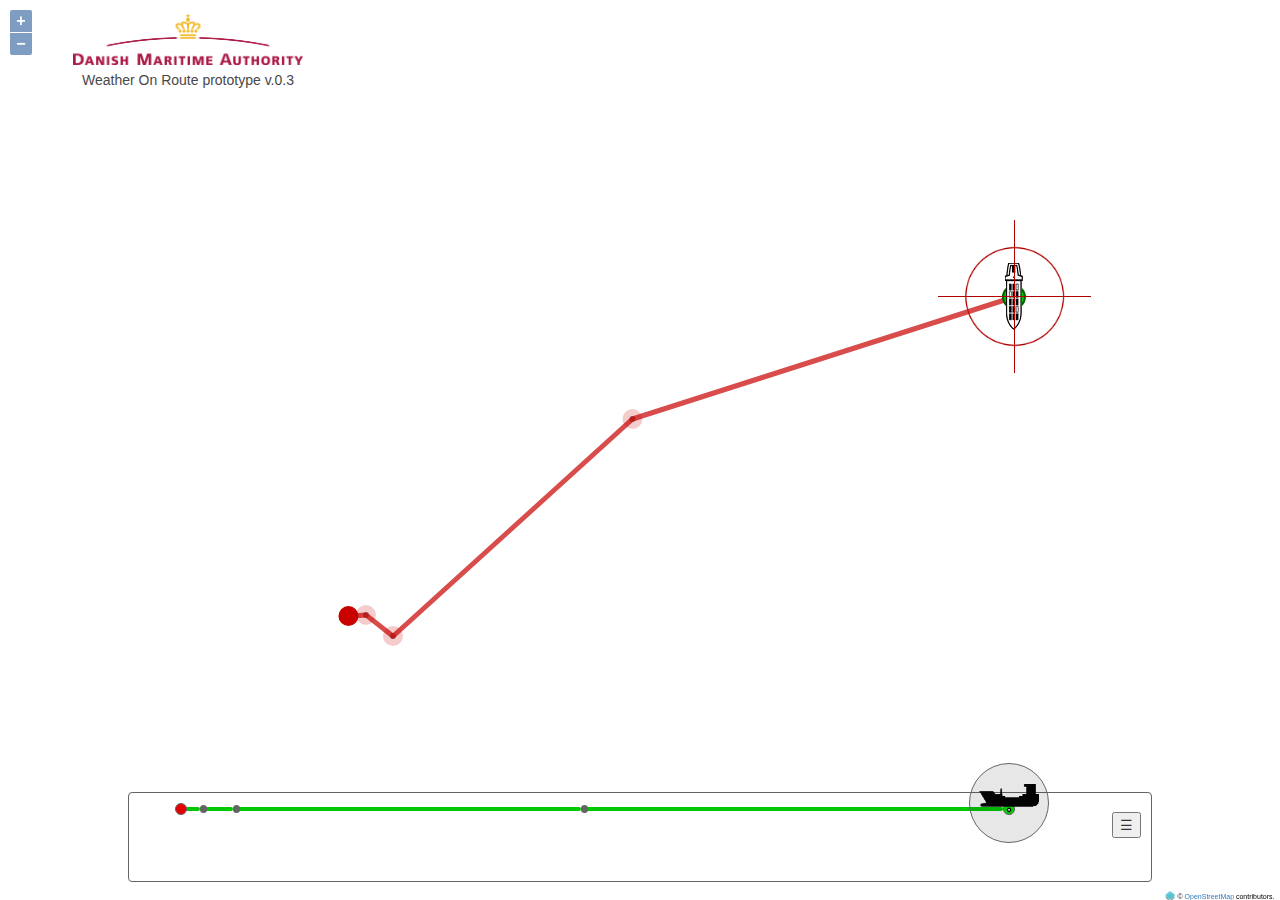
==== main/webapp/index.html @ 4a02e8f5 "Uncleaned commit! Added weather data request ajax call, Frontend display of current weather with liv" ====
<!DOCTYPE html>
<html>
<head>
	<title>BW - WORM - prototype</title>
	<link rel="stylesheet" href="css/ol.css" type="text/css">
	<!-- The line below is only needed for old environments like Internet Explorer and Android 4.x -->
	<script src="scripts/ol.js"></script>
	<script src="scripts/jquery.min.js"></script> <!-- still used in the menu dropdowns -->
	<script src="scripts/draggabilly.pkgd.min.js"></script>
	<link rel="stylesheet" href="css/bootstrap.min.css"><!-- For dragging - has an angular directive at:https://github.com/Jimdo/angular-draggabilly -->
	<link rel="stylesheet" href="css/WeatherOnRoute.css" />
	<meta name="viewport" content="user-scalable=no, width=device-width, initial-scale=1, maximum-scale=1">
	<meta name="msapplication-tap-highlight" content="no" />

</head>
<body>



	<div id="map" class="map" style="z-index: 0;height:100%;width:100%;"></div>

	<div id="logoDiv" class="" style="position:absolute;left:60px;top:9px;height:auto;width:20%;min-width:240px;background:#ffffff;opacity:0.9;border-radius:7px;cursor:pointer;">
		<img src="images/DMA_logo_english.png" style="position:relative;left:5%;top:5px;width:90%;">
		<div style="position:relative;top:-10px;left:5%;width:90%;height:auto;text-align:center;">
			<br />
			Weather On Route prototype v.0.3
		</div>
	</div>

	<div id="containerDiv" class="hide" style="position:absolute;left:0px;top:0px;height:100%;width:100%;">
		<div id="popup" style="position:absolute;left:5%;top:5%;height:90%;width:90%;background-color:#ffffff;border-radius:14px;overflow:hidden;">

			<br><br>
			<div style="position:absolute;top:2%;left:2%;width:96%;height:95%;background:#ffffff;overflow-y:scroll;">
				<div style="position:relative;top:0px;left:0px;width:100%;height:20px;text-align:center;background:#ffffff;font-size:20px;">
					Weather On Route Marker (WORM)
				</div>
				<img src="images/WOR_iconexample2.png" style="position:relative;left:26%;top:20px;width:50%;">
				<img src="images/BW_WOR_timelineMarker_small.png" style="position:relative;left:2%;top:40px;width:96%;">
				<div style="position:relative;top:20px;left:0px;width:100%;height:auto;text-align:left;background:#ffffff;font-size:0.8em;">
					The WORM is an experimental design to simplify the display of 6 weather related points of data in single, easily interpretable, monochrome symbol.
					<br><br>
					<ol>
						<li>Wind direction (standard wind arrow)</li>
						<li>Wind speed (m/s)</li>
						<li>Wave direction</li>
						<li>Wave height (mean significant height in metres with one decimal)</li>
						<li>Current direction</li>
						<li>Current speed (knots with one decimal)</li>
					</ol>
				</div>
				<br>
				<div style="position:relative;top:0px;left:0px;width:100%;height:auto;text-align:left;background:#ffffff;font-size:0.8em;">
					Derivation of symbolism:
					<ul>
						<li>Wave symbol: high contrast triangles on the outside circle - "waves are <u><b>on</b></u> the water".</li>
						<li>Current symbol: Solid triangle inside the circle - "Current is <u><b>under</b></u> the water".</li>
						<li>Wind arrow symbol: - the reference to integrate the wave and current symbols, without changing the existing standard.</li>
					</ul>
					Development notes:
					<ul>
						<li>
							This may or may not be the final form of the WORM. Any constructive input is welcome. Please email your suggestion to <b>rob@dma.dk</b>
						</li>
						<li>
							This prototype only encompasses the concept for the WORM and does not represent the Weather On Route service as a whole.
						</li>
					</ul>

					Version 0.3 notes:
					<ul>
						<li>Ship icon added to map.</li>
						<li>Route direction on map (E/W) changes bar direction accordingly on control bar, as left/right.</li>
						<li>Added map ship icon heading compass</li>
						<li>Weather service communcation added</li>
						<li></li>
						<li></li>
					</ul>

					<!--Version 0. notes:
					<ul>
						<li>template..</li>
						<li></li>
						<li></li>
						<li></li>
						<li></li>
					</ul>-->


				</div>
				<div style="position:absolute;top:0%;left:3%;width:20%;height:100px;background:#ffffff;overflow:hidden;">
					<img src="images/DMA_logo_english.png" style="position:relative;left:0px;top:20px;height:auto;width:90%;">
				</div>
			</div>
		</div>
	</div>



	<script>

		$('#containerDiv').on('click', function (evt) {
			$('#containerDiv').addClass('hide');
		});
		$('#logoDiv').on('click', function (evt) {
			$('#containerDiv').removeClass('hide');
		});


		window.onload = function () { // GEOLOCATION
			var startPos;
			var geoOptions = {
				maximumAge: 5 * 60 * 1000, //timeout for request return
			}
			var geoSuccess = function (position) {
				startPos = position;
				console.log("Current location:", startPos.coords.latitude, ",", startPos.coords.longitude);
			};
			var geoError = function (error) {
				console.log('Error occurred. Error code: ' + error.code);
				//   0: unknown error
				//   1: permission denied
				//   2: position unavailable (error response from location provider)
				//   3: timed out
			};
			//navigator.geolocation.getCurrentPosition(geoSuccess, geoError, geoOptions);
		};

		//COMPASS
		if (window.DeviceOrientationEvent) {
			// Listen for the deviceorientation event and handle the raw data
			window.addEventListener('deviceorientation', function (eventData) {
				var compassdir;

				if (event.webkitCompassHeading) {
					// Apple works only with this, alpha doesn't work
					compassdir = event.webkitCompassHeading;
				}
				else compassdir = event.alpha;
				//console.log("Heading:", compassdir);
			});

		}


		/*

		Notes:
		Windspeed is metres/second - Wind direction is in degrees
		Temperatures are always Celcius
		Current speeds are always Knots - Current direction is in degrees
		Legspeeds are in knots
		"Actual" means "this entity, now". A ship with a weather reading at its current time would be designated with "actual", so no misunderstanding can arise from a time projected location change.


		CODE SECTION OVERVIEW:
		Manipulation handles
			math

		Definitions
			global vars
			mock RTZ object
			Weather On Route Marker (WORM) generator

		Content building
			Route and Points
			Weather On Route Marker (WORM)

		Map init
			has 2 layers

		User interaction
			mousemove
			mouseover
			mouseclick
			map zoom trigger


		TODO:
		Determine a number of WOR Markers (WORM) to place (2/3) of route markers, maximum & minimum
		Choose which routemarkers will be used for WORMs so they are not too close to each other
		Place positions of chosen legs into object as pairs
		Simulate weather conditions for markers (Windspeed, winddirection, currentspeed, currentdirection, wavedirection, waveheight.) (No water depth yet.)
		Place generate marker and push into object
		Make thick invisible line over route, when clicked, displays WORM for that location, in the RTZ ETA timeframe.
		when user clicks anywhere on map outside of route, generate a WORM and populate with data.
		rescale WOR images to fit proportinal with correct to scale with existing windmarkers


		QUESTION AND MISSING
		1: Does a click on land - request for weather data from DMI, display water depth = 0 or what?


		*/






		//MANIPULATION HANDLES -----------------------------------------------------------------------------
		// convert degrees to radians


		var useGPS = true;
		var WeatherServiceRequestURL = "";
		var GPSLocation = [55.072917200215191, 13.711061468866212] //has latlon of current position. (Timer constantly updating GPS is required)
		var mapRenderComplete = false;


		function degToRad(deg) {
			return deg * Math.PI * 2 / 360;
		}

		// convert radians to degrees
		function radToDeg(rad) {
			return rad * 360 / (Math.PI * 2);
		}

		function getRandomInt(min, max) {
			min = Math.ceil(min);
			max = Math.floor(max);
			return Math.floor(Math.random() * (max - min)) + min;
		}

		function calcSinCosFromAngle(xy, angle, radius) { //requires ('x' or 'y'), angle in degrees and radius in px.
			var SinCos;
			if (xy == 'x') SinCos = radius * Math.cos(angle); // Calculate the x position of the element.
			if (xy == 'y') SinCos = radius * Math.sin(angle); // Calculate the y position of the element.
			return SinCos;
		}


		function getAngleFromPoints(cx, cy, ex, ey) { //returns the angle of a line fom 2 points xy - xy -> careful if using negative numbers. This is for the Baltic, which is in positive.
			var dy = ey - cy;
			var dx = ex - cx;
			var theta = Math.atan2(dy, dx); // range (-PI, PI]
			theta *= 180 / Math.PI; // rads to degs, range (-180, 180]
			//if (theta < 0) theta = 360 + theta; // range [0, 360)
			return theta;
		}


		var getDistanceFromCoords = function (lonlat1, lonlat2) { //returns distance in nautical miles between 2 points. format: lonlatX=[xx.xx,xx.xx]
			var wgs84Sphere = new ol.Sphere(6378137); //define spherical math layout
			var length;
			var coordinates = []; coordinates.push(lonlat1); coordinates.push(lonlat2);
			length = 0;
			var sourceProj = map.getView().getProjection();
			for (var i = 0, ii = coordinates.length - 1; i < ii; ++i) {
				var c1 = ol.proj.transform(coordinates[i], sourceProj, 'EPSG:3857');
				var c2 = ol.proj.transform(coordinates[i + 1], sourceProj, 'EPSG:3857');
				length += wgs84Sphere.haversineDistance(c1, c2);
			}
			var output = length * 0.539956803;
			output = (Math.round(output / 1000 * 100) / 100)
			return output;
		};

		//ENcode/Decode is used for comm with DMI for weather data - expects doublequotes
		function URLencode(data) {
			data = data.replace(/'/g, '"');
			return encodeURIComponent(data)//.replace(/'/g, "%27").replace(/"/g, "%22");
		}
		function URLdecode(data) {
			return decodeURIComponent(data.replace(/\+/g, " "));
		}

		//Frontend cleanup until backend is made
		weatherDataCleaner = function (data, GPSLocation, weathertype) { //type: point, leg, area

			console.log("Weather Service returned:\n", data, "- \n", weathertype);
			route.weatherdata.weatherShipActual = "";
			var wid = Math.round(data.metocForecast.forecasts[0]["wind-dir"].forecast * 10) / 10;
			var wis = Math.round(data.metocForecast.forecasts[0]["wind-speed"].forecast * 10) / 10;
			var wah = Math.round(data.metocForecast.forecasts[0]["wave-height"].forecast * 10) / 10;
			var wad = Math.round(data.metocForecast.forecasts[0]["wave-dir"].forecast * 10) / 10;
			var cud = Math.round(data.metocForecast.forecasts[0]["current-dir"].forecast * 10) / 10;
			var cus = Math.round(data.metocForecast.forecasts[0]["current-speed"].forecast * 10) / 10;


			//timer waiting to load featers until render is completed - in case of slow map.
			function renderComplete() {
				console.log("timer cycle");
				if (mapRenderComplete) {
					clearInterval(waitForRenderCompleteTimer);
					//(identifier, type, lon, lat, scale, winddir, windstr, currdir, currstr, wavedir, wavestr)
					mapSource.addFeatures(generateVesselWORM('yolo', 'bob', GPSLocation[1], GPSLocation[0], 1.65, wid, wis,cud,cus,wad,wah));
				}
			}
			var waitForRenderCompleteTimer = setInterval(function () { renderComplete() }, 100);

			

		}

		//Generates an URL to request weather data from provider
		generateWeatherRequestURL = function (type, coordinate, projectedtime) {
			var URI = "{'mssi': 999999999, 'datatypes': ['sealevel', 'current', 'wave', 'wind', 'density'], 'dt': 15, 'waypoints': [{ 'eta': '";
			var now = new Date(), now2 = new Date();
			//now.setTime(now.getTime() + (1000 * 60 * 60) * (2));
			now2.setTime(now2.getTime() + 10000);


			function rendertimeformat(time) {
				return time.toISOString().substring(0, now.toISOString().length - 4) + "000+0000";
			}

			if (type == 'weatherShipActual') { //gets weather for current location, current time
				var spoofCoord = (coordinate[0] + 0.0001); //add a bit to the coords to make sure the service doesnt throw error
				URI += rendertimeformat(now) + "','heading': 'RL', 'lat':" + coordinate[0] + ", 'lon':" + coordinate[1] + "},{'eta': '";
				URI += rendertimeformat(now2) + "','heading': 'RL', 'lat':" + spoofCoord + ", 'lon':" + coordinate[1] + "}]}";
				return URLencode(URI);
			} else if (type == 'weatherLocationProjected') {
				//var newnowStr = "";
				//for (var i = 0; i != route.sheduleElement.length - 1; i++) {
				//	now.setTime(now.getTime() + (1000 * 60 * 60) * (2)); //add one hour ((milli * sec * min) * hour = hours)
				//	newnowStr = now.toISOString().substring(0, now.toISOString().length - 4) + "000+0000";
				//	console.log(newnowStr);
				//	route.sheduleElement[i].eta = newnowStr;
				//}
			}
		}
		//END MANIPULATION HANDLES -----------------------------------------------------------------------------





		//DEFINITIONS ------------------------------------------------------------------------------------------

		var route = {
			waypoints: [
			{ id: 0, name: "pos1", legspeedmin: 12, legspeedmax: 13, lon: 13.711061468866212, lat: 55.072917200215191, winddirection: 190, windspeed: 24, airtemperature: 9, currentdirection: 155, currentspeed: 3.2 },
			{ id: 1, name: "pos2", legspeedmin: 11, legspeedmax: 12, lon: 12.663240423944345, lat: 54.880610640482985, winddirection: 120, windspeed: 28, airtemperature: 9, currentdirection: 140, currentspeed: 3.1 },
			{ id: 2, name: "pos3", legspeedmin: 11, legspeedmax: 12, lon: 12.005518697218807, lat: 54.535904500233981, winddirection: 122, windspeed: 30, airtemperature: 9, currentdirection: 136, currentspeed: 3.4 },
			{ id: 3, name: "pos4", legspeedmin: 10, legspeedmax: 11, lon: 11.930997774565851, lat: 54.569907839824936, winddirection: 145, windspeed: 30, airtemperature: 9, currentdirection: 130, currentspeed: 3.8 },
			{ id: 4, name: "pos5", legspeedmin: 10, legspeedmax: 11, lon: 11.883514521671373, lat: 54.567784008455305, winddirection: 160, windspeed: 30, airtemperature: 9, currentdirection: 130, currentspeed: 3.6 }
			],
			sheduleElement: [
			{ waypointId: 0, eta: "2016-11-09T00:00:01.000Z" },
			{ waypointId: 1, eta: "2016-11-09T02:00:01.000Z" },
			{ waypointId: 2, eta: "2016-11-09T04:00:01.000Z" },
			{ waypointId: 3, eta: "2016-11-09T06:00:01.000Z" },
			{ waypointId: 4, eta: "2016-11-09T08:00:01.000Z" },
			],
			weatherdata: { //returned data from weather service
				weatherShipActual: {}, //current weather on GPS pos of ship or start pos on route if no GPS
				weatherWaypointsProjected: {}, //Each waypoint has a weather forecast
				weatherRouteLegsProjected: {}, //Each leg has a 10 step weather forecast, intermediate data is calculated
				weatherAreaActual: {}, //entire route area has an actual wind map at zoom level covering the entire route on screen
				weatherAreaProjected: {}, //optional wind map projected along the route at zoom level covering approx 10nm radius. (data hungry, approx 100kb for a 10 point route)
			}

		}

		//Updates all the route waypoints time a bit for prototype weather data - expected format "2017-03-17T18:14:42.000+0100" -vs- "2017-03-17T11:46:49.920Z" - js format
		$(document).ready(function () {
			var now = new Date();
			var actualShipNow = now.toISOString().substring(0, now.toISOString().length - 4) + "000+0000";


			//
			//var URLdata = "{'mssi': 999999999, 'datatypes': ['sealevel', 'current', 'wave', 'wind', 'density'], 'dt': 15, 'waypoints': [{ 'eta': '2017-03-18T15:14:42.000+0100', 'heading': 'RL', 'lat': 77.9777, 'lon': 7.382816666666667 }, { 'eta': '2017-03-18T18:14:42.000+0100', 'heading': 'RL', 'lat': 76.8284, 'lon': 8.173833333333333 }]}";
			//URLdata = URLencode(URLdata);


			getWeatherDataAsync = function (request, GPSLocation, weathertype) {
				$.ajax({
					cache: false,
					type: "POST",
					crossDomain: true,
					url: "http://sejlrute.dmi.dk/SejlRute/SR",
					data: "req=" + request,
					dataType: "text",
					crossDomain: true,
					timeout: 10000, //error after timeout
					success: function (data) {
						data = JSON.parse(data);
						if (data.error == 9) {
							console.log("Communication error with weather service:", data.errorMsg, " - Probably a bad request.");
						} else {
							weatherDataCleaner(data, GPSLocation, weathertype);
						}
					},
					error: function (xhr, ajaxOptions, thrownError) {
						if (thrownError === 'timeout') {
							console.log('WEATHER SERVICE TIMEOUT!')
						} else {
							console.log("Communication error with weather service:'", thrownError, "' - Probably due to no 'Access-Control-Allow-Origin' in header of resource.\nPlease use Chrome plugin: https://chrome.google.com/webstore/detail/allow-control-allow-origi/nlfbmbojpeacfghkpbjhddihlkkiljbi/related?hl=en-US - Rob - the developer.");
						}
					},
				});
			}

			//To get weather data, the request URI has to be generated by type of request, ajax call made, returned data cleaned, UI rendering function run according to original call.
			if (useGPS) {
				//Get vessel actual weather
				getWeatherDataAsync(generateWeatherRequestURL('weatherShipActual', GPSLocation), GPSLocation, 'weatherShipActual');
			} else {
				GPSLocation[0] = route.waypoints[0].lat;
				GPSLocation[1] = route.waypoints[0].lon;
				//console.log(generateWeatherRequestURL('weatherShipActual', GPSLocation));
				getWeatherDataAsync(generateWeatherRequestURL('weatherLocationProjected', GPSLocation));
			}


		});









		//var RouteDotRadius = 20; //radius of route markers, determines size of all route dots.
		var WOR = {};
		WOR.RouteDotRadius = 20;
		WOR.windowWidthAtInit = $(window).width();
		WOR.windowWidthAfterResize = 0;
		WOR.ShipIconPosition = 0; //position in percentage of the routebar - saved everytime icon is moved - repositioned everytime map and browser is scaled or moved to fit.
		//END DEFINITIONS ------------------------------------------------------------------------------------------




		//CONTENT BUILDING -----------------------------------------------------------------------------------------

		//Route start & end points - names: RouteStartDot, RouteEndDot
		RouteDotStartBorderStyle = function () { //route start end style - scales according to zoom level in USER INTERACTION section
			return [new ol.style.Style({
				zIndex: 2,
				stroke: new ol.style.Stroke({
					color: 'rgba(0,100,0,1)',
					width: WOR.RouteDotRadius * 1.2
				})
			})];
		};
		RouteDotStartInnerStyle = function () { //route start end style - scales according to zoom level in USER INTERACTION section
			return [new ol.style.Style({
				zIndex: 2,
				stroke: new ol.style.Stroke({
					color: 'rgba(0,200,0,1)',
					width: WOR.RouteDotRadius
				})
			})];
		};
		RouteDotEndStyle = function () { //route start end style - scales according to zoom level in USER INTERACTION section
			return [new ol.style.Style({
				stroke: new ol.style.Stroke({
					color: 'rgba(200,0,0,1)',
					width: WOR.RouteDotRadius
				})
			})];
		};

		var createRouteStartEndDots = function () {
			var featureStartDotBorder = new ol.Feature({ // create the feature
				geometry: new ol.geom.Circle([route.waypoints[0].lon, route.waypoints[0].lat]).transform('EPSG:4326', 'EPSG:3857'),
				name: 'RouteStartDot',
				lon: route.waypoints[0].lon,
				lat: route.waypoints[0].lat
			});
			var featureStartDotInner = new ol.Feature({ // create the feature
				geometry: new ol.geom.Circle([route.waypoints[0].lon, route.waypoints[0].lat]).transform('EPSG:4326', 'EPSG:3857'),
				name: 'RouteStartDotInner',
				lon: route.waypoints[0].lon,
				lat: route.waypoints[0].lat
			});
			var feature2 = new ol.Feature({ // create the feature
				geometry: new ol.geom.Circle([route.waypoints[route.waypoints.length - 1].lon, route.waypoints[route.waypoints.length - 1].lat]).transform('EPSG:4326', 'EPSG:3857'),
				name: 'RouteEndDot',
				lon: route.waypoints[route.waypoints.length - 1].lon,
				lat: route.waypoints[route.waypoints.length - 1].lat
			});
			featureStartDotBorder.setId('RouteStartDot');
			featureStartDotInner.setId('RouteStartDotInner');
			feature2.setId('RouteEndDot');
			featureStartDotBorder.setStyle(RouteDotStartBorderStyle());
			featureStartDotInner.setStyle(RouteDotStartInnerStyle());
			feature2.setStyle(RouteDotEndStyle());
			return [featureStartDotBorder,featureStartDotInner, feature2];
		}



		//ROUTE DOTS (waypoints)
		RDstyle = function () { //route start end style - scales according to zoom level in USER INTERACTION section
			return [new ol.style.Style({
				stroke: new ol.style.Stroke({
					color: 'rgba(0,0,0,0.5)',
					width: 6
				})
			})];
		};
		RDAreastyle = function () { //route start end style - scales according to zoom level in USER INTERACTION section
			return [new ol.style.Style({
				stroke: new ol.style.Stroke({
					color: 'rgba(200,0,0,0.2)',
					width: WOR.RouteDotRadius
				})
			})];
		};
		var createRouteDots = function () {
			var features = [];
			if (route.waypoints.length > 2) {
				for (var i = 1; i != route.waypoints.length - 1; i++) {
					var feature1 = new ol.Feature({ // create the feature
						geometry: new ol.geom.Circle([route.waypoints[i].lon, route.waypoints[i].lat]).transform('EPSG:4326', 'EPSG:3857'),
						name: 'RouteDot',
						routeDotNumber: i,
						lon: route.waypoints[i].lon,
						lat: route.waypoints[i].lat
					});
					var feature2 = new ol.Feature({ // create the feature
						geometry: new ol.geom.Circle([route.waypoints[i].lon, route.waypoints[i].lat]).transform('EPSG:4326', 'EPSG:3857'),
						name: 'RouteDotArea',
						routeDotNumber: i,
						lon: route.waypoints[i].lon,
						lat: route.waypoints[i].lat
					});

					features.push(feature1)
					features.push(feature2)
				}
			}
			return features;
		}


		//ROUTE LEGS
		var createRouteLegs = function () {
			var features = [];

			lineStyle = function () { //route start end style - scales according to zoom level in USER INTERACTION section
				return [new ol.style.Style({
					stroke: new ol.style.Stroke({
						color: 'rgba(200,0,0,0.7)',
						width: 5
					})
				})];
			};
			if (route.waypoints.length > 2) {
				for (var i = 0; i != route.waypoints.length - 1; i++) {
					var coords = [];
					coords.push([route.waypoints[i].lon, route.waypoints[i].lat]);
					coords.push([route.waypoints[i + 1].lon, route.waypoints[i + 1].lat]);
					var feature1 = new ol.Feature({ // create the feature
						geometry: new ol.geom.LineString(coords).transform('EPSG:4326', 'EPSG:3857'),
						name: 'RouteLeg',
						routeLegNumber: i,

					});
					feature1.setId('RouteLeg' + i);
					feature1.setStyle(lineStyle());

					features.push(feature1)
				}
				return features;
			}
		}

		//alert("Make lines pop back as individual features. See under map, remarked line.");



		//Weather On Route Marker (WORM) generator
		//var WORMWaveparams = { text: '2,5', rot: -135, anchor: [0.52, 0.25] };
		var retWORMWaveStyle = function (scale, wavedir, wavestr) {
			if (!scale) scale = 1;
			if (!wavedir) wavedir = 180;
			if (!wavestr) wavestr = 0;
			var WORMWaveStyle = new ol.style.Style({
				image: new ol.style.Icon({
					opacity: 0.75,
					rotation: degToRad(wavedir), //wavepointer is pointing lowerright
					anchor: [(0.5), (0.5)],
					anchorXUnits: 'fraction',
					anchorYUnits: 'fraction',
					src: 'images/WOR_backdropcircle.png', //needs path
					scale: (0.5 * scale)
				}),
				text: new ol.style.Text({
					font: '12px helvetica,sans-serif',
					text: ('' + wavestr),
					offsetX: calcSinCosFromAngle('x', wavedir, (36 * scale)),
					offsetY: calcSinCosFromAngle('y', wavedir, (36 * scale)),
					scale: (1 * scale),

					//rotation: 360 * rnd * Math.PI / 180,
					fill: new ol.style.Fill({
						color: '#000'
					}),
					stroke: new ol.style.Stroke({
						color: '#fff',
						width: 1
					})
				})
			});
			return WORMWaveStyle;
		}


		//var WORMCurrentparams = { text: '2', rot: -135, anchor:  };
		var retWORMCurrentStyle = function (scale, currdir, currstr) {
			if (!scale) scale = 1;
			if (!currdir) currdir = 180;
			if (!currstr) currstr = 0;
			var WORMCurrentStyle = new ol.style.Style({
				image: new ol.style.Icon({
					opacity: 1,
					rotation: degToRad(currdir), //currentpointer is pointing lowerright
					anchor: [0.5, 0.5],
					anchorXUnits: 'fraction',
					anchorYUnits: 'fraction',
					src: 'images/WOR_innercircle.png', //needs path
					scale: (0.5 * scale)
				}),
				text: new ol.style.Text({
					font: '10px helvetica,sans-serif',
					text: ('' + currstr),
					offsetX: calcSinCosFromAngle('x', currdir, (22 * scale)),
					offsetY: calcSinCosFromAngle('y', currdir, (22 * scale)),
					scale: (1 * scale),
					//rotation: 360 * rnd * Math.PI / 180,
					fill: new ol.style.Fill({
						color: '#000'
					}),
					stroke: new ol.style.Stroke({
						color: '#fff',
						width: 1
					})
				})
			});
			return WORMCurrentStyle;
		}


		//var WORMWindparams = { rot: -135, anchor: [0.5, 0.5] };
		var retWORMWindStyle = function (scale, winddir, windstr) {
			if (!scale) scale = 1;
			if (!winddir) winddir = 180;
			var WORMWindStyle = new ol.style.Style({
				image: new ol.style.Icon(({
					opacity: 1,
					rotation: degToRad(winddir), //windpointer is straight is pointing straight down
					anchor: [(0.52), (0.25)],
					anchorXUnits: 'fraction',
					anchorYUnits: 'fraction',
					src: 'images/wind/mark005.png', //needs path and windstr to paint correct arrow
					scale: (0.70 * scale)
				}))
			});
			return WORMWindStyle;
		}




		var WORMarker; //When user clicks anywhere on map
		var WORMarkers = []; //array for multiple markers along route
		var generateWORM = function (identifier, type, lon, lat, scale, winddir, windstr, currdir, currstr, wavedir, wavestr) { //type is given so it can be styled, identifier must be unique.
			if (!lon || !lat) { lon = 0; lat = 0; }
			var iconFeature = new ol.Feature({ //WAVEARROW
				geometry: new ol.geom.Point([lon, lat]).transform('EPSG:4326', 'EPSG:3857'),
				name: 'WOR_wavemarker',
				type: type,
				src: 'images/WOR_backdropcircle.png',
			});
			iconFeature.setStyle(retWORMWaveStyle(scale, wavedir, wavestr)); //generated style
			iconFeature.setId(type + 'WOR_wavemarker');

			//CURRENTARROW
			var iconFeature2 = new ol.Feature({
				geometry: new ol.geom.Point([lon, lat]).transform('EPSG:4326', 'EPSG:3857'),
				name: 'WOR_currentmarker',
				type: type,
				src: 'images/WOR_innercircle.png',
			});
			iconFeature2.setStyle(retWORMCurrentStyle(scale, currdir, currstr));
			iconFeature2.setId(type + 'WOR_currentmarker');

			//WINDARROW
			var iconFeature3 = new ol.Feature({
				geometry: new ol.geom.Point([lon, lat]).transform('EPSG:4326', 'EPSG:3857'),
				name: 'WOR_windmarker',
				type: type,
				src: 'images/wind/mark005.png',
			});
			iconFeature3.setStyle(retWORMWindStyle(scale, winddir, windstr));
			iconFeature3.setId(type + 'WOR_windmarker');

			return [iconFeature, iconFeature2, iconFeature3];
		}
		WORMarker = generateWORM('_usermarker', 'clickmarker', 13, 54, 1);



		//END WEATHER ON ROUTE MARKER (WORM) *****************************************************


		var generateRouteLayer = function () {
			var point = new ol.geom.Point([0, 0]).transform('EPSG:4326', 'EPSG:3857'); //transform to EPSG:3857
			var feature = new ol.Feature({ // create the feature
				geometry: point,
			});
			var pointStyle = new ol.style.Style({
				stroke: new ol.style.Stroke({
					color: 'rgba(255,0,0,0)',
					width: 200
				})
			});
			var source = new ol.source.Vector({
				features: [feature]
			});
			var routeLayer = new ol.layer.Vector({
				source: source,
				style: [pointStyle],
				name: 'routeLayer'
			});
			return routeLayer;
		}




		//move this before release - also cleanup and prepare content plz.
		WORToolbarControl = function (opt_options) {
			var options = opt_options || {};

			//menu button
			var button1 = document.createElement('button'); //TODO - put this in a container div with float right and auto resize the button to scale right
			button1.innerHTML = '&#9776;';
			button1.id = 'routecontrols_button1';
			button1.className = 'ol-WORBarOptionsButton';

			var this_ = this;
			var button1Func = function (e) { //TODO - change name of this function
				WORSetShipIconPosition();
				console.log("direction:", WORDetectRouteDirection());
			};
			button1.addEventListener('click', button1Func, false);
			button1.addEventListener('touchstart', button1Func, false);

			//route container
			var routecontainer = document.createElement('div');
			routecontainer.id = 'WORroutecontainer';
			routecontainer.className = 'ol-unselectable ol-WORBarRouteMainContainer';

			//WOR bar container
			var element = document.createElement('div');
			element.className = 'ol-unselectable ol-WORBarMenuContainer';
			element.id = 'WORBarMenuContainer';

			//Appending to WOR bar
			element.appendChild(button1);
			element.appendChild(routecontainer);

			ol.control.Control.call(this, {
				element: element,
				target: options.target
			});
		};
		ol.inherits(WORToolbarControl, ol.control.Control);





		WORSaveShipIconPosition = function () { //get and save the dragged position on the routebar in percentage - set after drag.
			var offsetdiff = $('#WORRouteStartDot').offset().left - $('#WORRouteEndDot').offset().left;
			var leftMD = 0; rightMD = 0, shipPos = 0;
			if ($('#WORRouteStartDot').offset().left < $('#WORRouteEndDot').offset().left) {
				offsetdiff = (offsetdiff * -1) + 6; //make it positive and add the adjustment pixels
				leftMD = $('#WORRouteStartDot').offset().left - 3;
				rightMD = $('#WORRouteEndDot').offset().left;
				shipPos = $('#WORBarShipIconContainer').offset().left + 24; //adjustment pixels
			} else {
				leftMD = $('#WORRouteEndDot').offset().left;
				rightMD = $('#WORRouteStartDot').offset().left - 3;
				shipPos = $('#WORBarShipIconContainer').offset().left + 24; //adjustment pixels
			}
			WOR.ShipIconPosition = (100 / offsetdiff) * (shipPos - leftMD);
			//console.log("WOR.ShipIconPosition:",WOR.ShipIconPosition);
		}

		WORSetShipIconPosition = function (position) { //sets the ship icon on the routebar in percentage, relative to left/right with correct scaling - set AFTER scale/move of map.
			var offsetdiff = $('#WORRouteStartDot').offset().left - $('#WORRouteEndDot').offset().left;
			var leftMD = 0; rightMD = 0, shipPos = 0;
			//if ($('#WORRouteStartDot').offset().left < $('#WORRouteEndDot').offset().left) {
			//	offsetdiff = (offsetdiff * -1) + 6; //make it positive and add the adjustment pixels
			//	leftMD = $('#WORRouteStartDot').offset().left - 3;
			//	rightMD = $('#WORRouteEndDot').offset().left;
			//	shipPos = $('#WORBarShipIconContainer').offset().left + 24; //adjustment pixels
			//} else {
			//	leftMD = $('#WORRouteEndDot').offset().left;
			//	rightMD = $('#WORRouteStartDot').offset().left - 3;
			//	shipPos = $('#WORBarShipIconContainer').offset().left + 24; //adjustment pixels
			//}
			//WOR.startDotOffset is
			alert("here");
			console.log("offsetdiff:", offsetdiff)
			$('#WORBarShipIconContainer').animate({
				left: "-=150",
			}, 500, function () {
				// Animation complete.
			});
			//$('#WORBarShipIconContainer').offset()
			//WOR.ShipIconPosition = (100 / offsetdiff) * (shipPos - leftMD);
			//console.log("WOR.ShipIconPosition:",WOR.ShipIconPosition);
		}





		//generates and appends the actual route item in the WOR bar.
		//Inits and sets dragging.
		//Inits and sets resize control of menu and dragicon
		//points is array, direction is 'left'(to right) or 'right'(to left), pending on course direction. Value is in nautical miles.
		//startpoint is green, endpoint is red, all others are black dots with grey ring
		WORRouteControl = function (points, direction) {
			var totallength = 0;
			var legRatioArr = [];
			for (var i = 0; i != points.length; i++) { totallength += points[i]; } //total length - use as reference for percentage of totallength
			var compoundOfRatio = 0; //startpos from left in percent
			var decompoundOfRatio = 100; //startpos from right in percent
			var height = 12;
			var html = "";
			//add the lines


			for (var i = 0; i != points.length; i++) {
				var tmpcolor = "rgba(0,200,0,1)"; //Todo: change line colour according to weather warnings of those legs.
				legRatioArr[i] = Math.round(((100 / totallength) * points[i])); //calc ratios of leg distances to place in dots UI
				var left = 0;
				direction == 'right' ? left = decompoundOfRatio - legRatioArr[i] : left = compoundOfRatio
				//First line in route
				if (i == 0) {
					html += "<div class='roundedbar' style='position:absolute;width:" + legRatioArr[i] + "%;top:30%;left:" + left + "%;height:" + (height * 0.4) + "px;background:" + tmpcolor + "'>&nbsp;</div>"
				} else {
					html += "<div class='roundedbar' style='position:absolute;width:" + legRatioArr[i] + "%;top:30%;left:" + left + "%;height:" + (height * 0.4) + "px;background:" + tmpcolor + "'>&nbsp;</div>"
				}
				decompoundOfRatio -= legRatioArr[i];
				compoundOfRatio += legRatioArr[i]; //update ratio for the next leg starting point in % of available space.

			}

			compoundOfRatio = 0; //reset startpos
			decompoundOfRatio = 100; //reset endpos
			var startdotleft = compoundOfRatio;
			if (direction == 'right') {
				startdotleft = decompoundOfRatio;
			}

			var htmlstartdot = "<div id='WORRouteStartDot' class='round' style=\"position:absolute;top:" + (6 - (height * 0.5)) + "px;left:" + startdotleft + "%;width:" + height + "px;height:" + height + "px;border:1px solid rgba(100,100,100,1);border-radius:" + (height * 0.5) + "px;background:rgba(0,230,0,1)\">&nbsp;</div>";
			for (var i = 0; i != points.length; i++) {
				var left = 0;
				if (direction == 'right') {
					left = decompoundOfRatio - legRatioArr[i]
					if (i == points.length - 1) { //overrule if is enddot
						left = 0;
					}
				} else {
					left = (legRatioArr[i] + compoundOfRatio)
				}
				//add the dots
				if (i != points.length - 1) {
					html += "<div class='round' id='WORRouteDot_" + i + "' style=\"position:absolute;top:20%;left:" + left + "%;width:" + (height * 0.6) + "px;height:" + (height * 0.6) + "px;border-radius:" + (height * 0.5) + "px;background:rgba(100,100,100,1)\">&nbsp;</div>"
				} else {
					html += "<div id='WORRouteEndDot' class='round' style=\"position:absolute;top:0%;left:" + left + "%;width:" + height + "px;height:" + height + "px;border:1px solid rgba(100,100,100,1);border-radius:" + (height * 0.5) + "px;background:rgba(230,0,0,1\">&nbsp;</div>"
				}
				decompoundOfRatio -= legRatioArr[i];
				compoundOfRatio += legRatioArr[i]; //update ratio for the next leg starting point in % of available space.




			}
			html += htmlstartdot; //force the startdot as first to ensure it is on top


			//container
			var element = document.createElement('div');
			element.innerHTML = html;
			element.className = 'ol-unselectable ol-WORBarRoute';
			element.id = "WORBarRouteMainContainer";

			var shipElement = document.createElement('div');
			shipElement.id = "WORBarShipIconContainer";
			var directionclass = "";
			if (direction == 'right') {//flip the ship icon if reversed direction
				directionclass = 'ol-WORBarShipIconRight';
			} else {
				directionclass = 'ol-WORBarShipIconLeft';
			}
			shipElement.className = 'ol-unselectable ol-WORBarShipIconContainer WORdraggable ' + directionclass;
			shipElement.innerHTML = "<div id='WORBarShipIconCircle' class='ol-WORBarShipIconCircle round'>&nbsp;</div>"; //cant be empty

			//Append to element, then to WOR bar
			element.appendChild(shipElement);
			$('#WORroutecontainer').append($(element));



			//Set dragging options and drag controls
			var tmpoffset = $('#WORRouteStartDot').offset();
			$(".ol-WORBarShipIconContainer").offset({ top: (tmpoffset.top - 20), left: (tmpoffset.left - 30 + 6) });
			var $draggable = $('.draggable').draggabilly({ /*init dragging There is an angular directive for this: https://github.com/Jimdo/angular-draggabilly */ });
			var draggable = $('.WORdraggable').draggabilly({
				axis: 'x',
				grid: [3, 3],
			});

			//stops dragging from out of bounds
			WORShipIconDragContain = function () {//prevent shipicon to move beyond startdot/enddot
				var tmpstartoff = $('#WORRouteStartDot').offset();
				var tmpendoff = $('#WORRouteEndDot').offset();
				var tmpshipiconoff = $('.ol-WORBarShipIconContainer').offset();

				if (tmpstartoff.left > tmpendoff.left) { //right to left
					if ((tmpshipiconoff.left + 30 - 6) > tmpstartoff.left) {
						$(".ol-WORBarShipIconContainer").offset({ top: (tmpstartoff.top - 20), left: (tmpstartoff.left - 30 + 6) })
					} else if ((tmpshipiconoff.left + 30 - 6) < tmpendoff.left) {
						$(".ol-WORBarShipIconContainer").offset({ top: (tmpendoff.top - 20), left: (tmpendoff.left - 30 + 6) })
					}
				} else { //left to right
					if ((tmpshipiconoff.left + 30 - 6) < tmpstartoff.left) {
						$(".ol-WORBarShipIconContainer").offset({ top: (tmpstartoff.top - 20), left: (tmpstartoff.left - 30 + 6) })
					} else if ((tmpshipiconoff.left + 30 - 6) > tmpendoff.left) {
						$(".ol-WORBarShipIconContainer").offset({ top: (tmpendoff.top - 20), left: (tmpendoff.left - 30 + 6) })
					}
				}
			}
			draggable.on('dragStart', function (event, pointer) {
				if (event.target.id == "") {
					console.log($('#' + event.target.id).offset())
					//console.log(event.target.offset)
				}
			});
			draggable.on('dragEnd', function (event, pointer) {
				if (event.target.id == "WORBarShipIconContainer") {
					WORShipIconDragContain();
					WORSaveShipIconPosition(); //set WOR.ShipIconPosition with percentage position of ship icon on bar
				}
			});
			draggable.on('dragMove', function (event, pointer, moveVector) {
				if (event.target.id == "WORBarShipIconContainer") {
					WORShipIconDragContain();
				}
			})
			WOR.startDotOffset = $('#WORRouteStartDot').offset();
			WOR.endDotOffset = $('#WORRouteEndDot').offset();

			WORResizeEventFunction = function () {
				//scaling window moves the absolute pos of the shipicon. Calc relative distance of entire routebar, then place shipicon at correct relative position at every move.
				var tmpPreviousWindowSize = 0;
				WOR.startDotOffset = $('#WORRouteStartDot').offset();
				WOR.endDotOffset = $('#WORRouteEndDot').offset();
				//Keeps shipicon from passing left side container
				var tmpshipiconoffset = $('.ol-WORBarShipIconContainer').offset();
				if ((tmpshipiconoffset.left + 30 - 6) < WOR.startDotOffset.left) {
					$(".ol-WORBarShipIconContainer").offset({ top: (WOR.startDotOffset.top - 20), left: (WOR.startDotOffset.left - 30 + 6) })
				}
				if ((tmpshipiconoffset.left + 30 - 6) > WOR.endDotOffset.left) {
					$(".ol-WORBarShipIconContainer").offset({ top: (WOR.endDotOffset.top - 20), left: (WOR.endDotOffset.left - 30 + 6) })
				}

				//console.log($(window).width());

			}
			var WORWindowResizeEventEnd;
			$(window).resize(function () {
				WORResizeEventFunction();
			});


			//try {
			//After moving or scaling the map, put the shipicon back to the correct position on the bar
			var offsetdiff = $('#WORRouteStartDot').offset().left - $('#WORRouteEndDot').offset().left;
			//console.log("WORRouteStartDot", $('#WORRouteStartDot').offset().left);
			//console.log("WORRouteEndDot", $('#WORRouteEndDot').offset().left);
			var leftMD = 0; rightMD = 0, shipPos = 0;
			if ($('#WORRouteStartDot').offset().left < $('#WORRouteEndDot').offset().left) {
				offsetdiff = (offsetdiff * -1) + 6; //make it positive and add the adjustment pixels
				leftMD = $('#WORRouteStartDot').offset().left - 3;
				rightMD = $('#WORRouteEndDot').offset().left;
				shipPos = $('#WORBarShipIconContainer').offset().left + 24; //adjustment pixels
			} else {
				leftMD = $('#WORRouteEndDot').offset().left;
				rightMD = $('#WORRouteStartDot').offset().left - 3;
				shipPos = $('#WORBarShipIconContainer').offset().left + 24; //adjustment pixels
			}
			//console.log("leftMD:", leftMD);
			//console.log("rightMD:", rightMD);
			//console.log("diff:", offsetdiff);
			//console.log("shipPospx:", shipPos - leftMD, " -> ", 100 / offsetdiff);
			//console.log("shipPos%:", (100 / offsetdiff) * (shipPos - leftMD));
			//console.log("WOR.ShipIconPosition:", WOR.ShipIconPosition);
			//WOR.ShipIconPosition = (100 / offsetdiff) * (shipPos - leftMD);

			//} catch (mapnotloadedyeterror) { }


		}


		// MAP INIT
		//**************************************************************
		//**************************************************************


		var routeLayer = generateRouteLayer();

		var routeDotsHandle = createRouteStartEndDots(); //start and end dots
		var routeDotsHandle2 = createRouteDots(); //all dots along the line except start and end
		var routeHandle = createRouteLegs(); //all legs along the line as features
		

		var map = new ol.Map({
			loadTilesWhileInteracting: true,
			target: 'map',
			controls: ol.control.defaults({
				attributionOptions: /** @type {olx.control.AttributionOptions} */ ({
					collapsible: false
				})
			}).extend([
			new WORToolbarControl()
			]),
			layers: [
			new ol.layer.Tile({
				source: new ol.source.OSM()
			}), routeLayer
			//}), routeHandle, routeLayer
		],
			view: new ol.View({
				center: ol.proj.transform([12.68383978917871, 54.83159902246746], 'EPSG:4326', 'EPSG:3857'),
				zoom: 9
			})
		});

		console.log("bob1");
		var mapSource = routeLayer.getSource();
		mapSource.addFeatures(routeHandle);
		mapSource.addFeatures(routeDotsHandle);
		mapSource.addFeatures(routeDotsHandle2);
		mapSource.addFeatures(WORMarker);
		//mapSource.addFeatures(routeLegsHandle);
		//console.log(routeDotsHandle);
		//console.log(routeLegsHandle);






		WORDetectRouteDirection = function () { //returns left or right pending which direction the WORBar should be rendered according to overall direction of the plotted route
			var startDotData = WORReturnFeatureData("RouteStartDot");
			var endDotData = WORReturnFeatureData("RouteEndDot");
			if (startDotData && endDotData) {
				if ((startDotData.pixelleft - endDotData.pixelleft) * 100000 > 0) {
					return 'right'; //right to left
				} else {
					return 'left'; //left to right
				}
			}

		}


		//When map is, do math based on the route - this makes the math independent of the RTZ.
		renderWORControls = function (direction) {
			//Get total length of the route and each leg length in nautical miles
			$('#WORBarRouteMainContainer').remove();
			if (!direction) direction = "left";
			var routetotallength = 0; //outputs in nautical miles.
			var routelengtharray = [];
			for (var i = 0; i != route.waypoints.length - 1; i++) {
				var lonlat1 = [];
				lonlat1.push(route.waypoints[i].lon);
				lonlat1.push(route.waypoints[i].lat);
				var lonlat2 = [];
				lonlat2.push(route.waypoints[i + 1].lon);
				lonlat2.push(route.waypoints[i + 1].lat);
				routelengtharray[i] = getDistanceFromCoords(lonlat1, lonlat2)
				routetotallength = routetotallength + routelengtharray[i];
			}

			//Draw and append the routebar to the WORbar
			WORRouteControl(routelengtharray, direction);


			//$('#WORBarShipIconContainer').animate({
			//		left: "+=50",
			//	}, 500, function () {
			//		// Animation complete.
			//	});
		}
		map.once('postrender', function (event) {
			mapRenderComplete = true;
			renderWORControls(WORDetectRouteDirection());
		});





		//generateWORM('identifier', 'type', lon, lat, scale, winddir, windstr, currdir, currstr, wavedir, wavestr));

		//source.addFeatures(generateWORM('_routeWORM1', 'routeWORM1', 11.85311453316363, 54.5174182081806, 0.9, 120, 20, 190, 2, 125, 1.5));
		//source.addFeatures(generateWORM('_routeWORM2', 'routeWORM2', 12.710055233576151, 54.826923606718935, 0.9, 125, 25, 200, 1, 130, 2));
		//source.addFeatures(generateWORM('_routeWORM3', 'routeWORM3', 13.68084906652246, 55.12163532513645, 0.9, 130, 30, 180, 3, 135, 2.5));


		//**************************************************************
		//**************************************************************
		//MAP INIT END





		//**************************************************************
		// WORM PLOTTING & PLACEMENT

		WORReturnFeatureData = function (featurename) { //returns data on a specific feature - requires that it has a feature.name
			var retval = {};
			map.getLayers().forEach(function (layer, i) {
				if (layer instanceof ol.layer.Vector) {
					var prop = layer.getProperties();
					var src = layer.getSource();
					if (src) {
						src.forEachFeature(function (feature) { //loop through each feature
							var name = feature.get("name");
							if (featurename == name) {
								retval.name = name;
								retval.type = feature.get("type");
								retval.lon = feature.get("lon");
								retval.lat = feature.get("lat");
								retval.src = feature.get("src");
								retval.extent = feature.getGeometry().getExtent();
								retval.routeDotNumber = feature.get("routeDotNumber");

								var coordinate = [];
								coordinate.push(feature.get("lon"));
								coordinate.push(feature.get("lat"));
								retval.coordinate = coordinate;

								//get defined position - can only be returned if is defined at feature creation
								try{ //map not loaded yet or feature has no position
									var pixel = map.getPixelFromCoordinate(coordinate);
									retval.pixelleft = pixel[0];
									retval.pixeltop = pixel[1];
								}catch(ExceptionNoPixel){}
							} else {
							}
						});
					}
				}
			});
			return retval;

		}




		//END WORM PLOTTING & PLACEMENT
		//**************************************************************
		//**************************************************************
		// SHIP ON ROUTE
		// Creates ship on the map following the route. There are 2 ships, first is actual ship according to timeplan checked with current GPS if available, painted on map to display current location.
		// Second ship is the timeprojected ghost icon which shows the weather information at that location at that time, as expected to be on the route.
		// TODO deviation of route handling - what to do, warnings etc.

		var GhostShipMarker; // time projected ship
		var ShipMarker; //actual ship - placed over ghostship

		var retRouteShipStyle = function (shiptype, scale, angle, lon, lat) { //shiptype: standard or ghost
			var opacity = 100;
			if (!scale) scale = 1;
			if (!angle) angle = 180;
			if (shiptype && shiptype == 'standard') { /*do nothing*/ } else { opacity = 60;}
			var ShipStyle = new ol.style.Style({
				zIndex: 10,
				image: new ol.style.Icon(({
					opacity: 1,
					rotation: degToRad(angle),
					anchor: [(0.50), (0.50)],
					anchorXUnits: 'fraction',
					anchorYUnits: 'fraction',
					src: 'images/vessel_topview_containership.png', //needs path and windstr to paint correct arrow
					scale: scale,
					//opacity: (opacity * 100),
					lon: lon,
					lat: lat,
				}))
			});
			return ShipStyle;
		}
		retRouteCompassStyle = function (shiptype, scale, lon, lat) { //route start end style - scales according to zoom level in USER INTERACTION section
			var ShipStyle = new ol.style.Style({
				zIndex: 10,
				image: new ol.style.Icon(({
					//rotation: degToRad(60),
					opacity: 1,
					anchor: [(0.50), (0.50)],
					anchorXUnits: 'fraction',
					anchorYUnits: 'fraction',
					src: 'images/shipIconCompass_Red.png', //needs path and windstr to paint correct arrow
					scale: 0.8,
					//opacity: (opacity * 100),
					//lon: lon,
					//lat: lat,
				}))
			});
			return ShipStyle;			//var compassStyle = new ol.style.Style({

		};


		var generateShip = function (shiptype, lon, lat, scale) { //type is given so it can be styled, identifier must be unique.
			if (!lon || !lat) { lon = 0; lat = 0; }
			var angle = 0;
			if (shiptype) {
				var shipFeature = new ol.Feature({ //SHIPICON
					geometry: new ol.geom.Point([lon, lat]).transform('EPSG:4326', 'EPSG:3857'),
					name: shiptype,
					type: 'ROUTESHIPMARKER',
					src: 'images/vessel_topview_containership.png',
					lon: lon,
					lat: lat,
					id: 'ROUTESHIPMARKER_' + shiptype,
				});
				shipFeature.setStyle(retRouteShipStyle(shiptype, scale, angle, lon, lat)); //generated style
				shipFeature.setId(shiptype);
				shipFeature.setStyle(retRouteShipStyle(shiptype, scale, angle));
				shipFeature.setId('ROUTESHIPMARKER_' + shiptype);


				//var WORMCurrentStyle = new ol.style.Style({
				//	image: new ol.style.Icon({
				//		opacity: 1,
				//		rotation: degToRad(currdir), //currentpointer is pointing lowerright
				//		anchor: [0.5, 0.5],
				//		anchorXUnits: 'fraction',
				//		anchorYUnits: 'fraction',
				//		src: 'images/WOR_innercircle.png', //needs path
				//		scale: (0.5 * scale)
				//	}),
				var shipCompassFeature = new ol.Feature({ //WAVEARROW
					geometry: new ol.geom.Point([lon, lat]).transform('EPSG:4326', 'EPSG:3857'),
					name: 'COMPASS_' + shiptype,
					type: 'COMPASS',
					src: 'images/shipIconCompass_Red.png',
					id: 'COMPASS_' + shiptype,
					lon: lon,
					lat: lat,
				});
				shipCompassFeature.setId('COMPASS_' + shiptype);
				shipCompassFeature.setStyle(retRouteCompassStyle()); //generated style
				//return [shipFeature];
				return [shipFeature, shipCompassFeature];
			}
			console.log("No shiptype!");
		}









		//Weather On Route Marker (WORM) generator
		//var WORMWaveparams = { text: '2,5', rot: -135, anchor: [0.52, 0.25] };
		var retVesselWORMWaveStyle = function (scale, wavedir, wavestr) {
			if (!scale) scale = 1;
			if (!wavedir) wavedir = 180;
			if (!wavestr) wavestr = 0;
			var WORMWaveStyle = new ol.style.Style({
				image: new ol.style.Icon({
					opacity: 0.75,
					rotation: degToRad(wavedir), //wavepointer is pointing lowerright
					anchor: [(0.5), (0.5)],
					anchorXUnits: 'fraction',
					anchorYUnits: 'fraction',
					src: 'images/WOR_backdropcircle.png', //needs path
					scale: (0.5 * scale)
				}),
				text: new ol.style.Text({
					font: '12px helvetica,sans-serif',
					text: ('' + wavestr),
					offsetX: calcSinCosFromAngle('x', wavedir, (36 * scale)),
					offsetY: calcSinCosFromAngle('y', wavedir, (36 * scale)),
					scale: (1 * scale),

					//rotation: 360 * rnd * Math.PI / 180,
					fill: new ol.style.Fill({
						color: '#000'
					}),
					stroke: new ol.style.Stroke({
						color: '#fff',
						width: 1
					})
				})
			});
			return WORMWaveStyle;
		}


		//var WORMCurrentparams = { text: '2', rot: -135, anchor:  };
		var retVesselWORMCurrentStyle = function (scale, currdir, currstr) {
			if (!scale) scale = 1;
			if (!currdir) currdir = 180;
			if (!currstr) currstr = 0;
			var WORMCurrentStyle = new ol.style.Style({
				image: new ol.style.Icon({
					opacity: 1,
					rotation: degToRad(currdir), //currentpointer is pointing lowerright
					anchor: [0.5, 0.5],
					anchorXUnits: 'fraction',
					anchorYUnits: 'fraction',
					src: 'images/WOR_innercircle.png', //needs path
					scale: (0.5 * scale)
				}),
				text: new ol.style.Text({
					font: '10px helvetica,sans-serif',
					text: ('' + currstr),
					offsetX: calcSinCosFromAngle('x', currdir, (22 * scale)),
					offsetY: calcSinCosFromAngle('y', currdir, (22 * scale)),
					scale: (1 * scale),
					//rotation: 360 * rnd * Math.PI / 180,
					fill: new ol.style.Fill({
						color: '#000'
					}),
					stroke: new ol.style.Stroke({
						color: '#fff',
						width: 1
					})
				})
			});
			return WORMCurrentStyle;
		}


		//var WORMWindparams = { rot: -135, anchor: [0.5, 0.5] };
		var retVesselWORMWindStyle = function (scale, winddir, windstr) {
			if (!scale) scale = 1;
			if (!winddir) winddir = 180;
			var WORMWindStyle = new ol.style.Style({
				image: new ol.style.Icon(({
					opacity: 1,
					rotation: degToRad(winddir), //windpointer is straight is pointing straight down
					anchor: [(0.52), (0.25)],
					anchorXUnits: 'fraction',
					anchorYUnits: 'fraction',
					src: 'images/wind/mark005.png', //needs path and windstr to paint correct arrow
					scale: (0.70 * scale)
				}))
			});
			return WORMWindStyle;
		}

		var generateVesselWORM = function (identifier, type, lon, lat, scale, winddir, windstr, currdir, currstr, wavedir, wavestr) { //type is given so it can be styled, identifier must be unique.
			if (!lon || !lat) { lon = 0; lat = 0; }
			var iconFeature = new ol.Feature({ //WAVEARROW
				geometry: new ol.geom.Point([lon, lat]).transform('EPSG:4326', 'EPSG:3857'),
				name: 'WOR_wavemarker',
				type: type,
				src: 'images/WOR_backdropcircle.png',
			});
			iconFeature.setStyle(retVesselWORMWaveStyle(scale, wavedir, wavestr)); //generated style
			iconFeature.setId('vesselwavemarker');

			//CURRENTARROW
			var iconFeature2 = new ol.Feature({
				geometry: new ol.geom.Point([lon, lat]).transform('EPSG:4326', 'EPSG:3857'),
				name: 'WOR_currentmarker',
				type: type,
				src: 'images/WOR_innercircle.png',
			});
			iconFeature2.setStyle(retVesselWORMCurrentStyle(scale, currdir, currstr));
			iconFeature2.setId('vesselcurrentmarker');

			//WINDARROW
			var iconFeature3 = new ol.Feature({
				geometry: new ol.geom.Point([lon, lat]).transform('EPSG:4326', 'EPSG:3857'),
				name: 'WOR_windmarker',
				type: type,
				src: 'images/wind/mark005.png',
			});
			iconFeature3.setStyle(retVesselWORMWindStyle(scale, winddir, windstr));
			iconFeature3.setId('vesselwindmarker');

			return [iconFeature, iconFeature2, iconFeature3];
		}




		GhostShipMarker = generateShip('ghostship', WORReturnFeatureData("RouteStartDot").lon, WORReturnFeatureData("RouteStartDot").lat, 1);
		mapSource.addFeatures(GhostShipMarker);

		ShipMarker = generateShip('standard', 13, 54, 1);


		// END SHIP ON ROUTE
		//**************************************************************










		//**************************************************************
		// USER INTERACTION - MOUSE & TOUCH

		map.on('pointermove', function (evt) {
			var feature = map.forEachFeatureAtPixel(evt.pixel,
			function (feature) {
				return feature;
			});
			var indexOfFeatures = "RouteStartDot, RouteEndDot, routeWORM"
			if (feature) {
				if (indexOfFeatures.indexOf(feature.get('name')) > -1) {
					map.getTargetElement().style.cursor = map.hasFeatureAtPixel(evt.pixel) ? 'pointer' : '';

				} else if (feature.get('type')) {
					if (feature.get('type').indexOf('routeWORM') > -1) {
						map.getTargetElement().style.cursor = map.hasFeatureAtPixel(evt.pixel) ? 'pointer' : '';
					}
				}
			} else {
				map.getTargetElement().style.cursor = map.hasFeatureAtPixel(evt.pixel) ? 'pointer' : '';
			}

		});



		map.on('click', function (evt) {
			var lonlat = ol.proj.transform(evt.coordinate, 'EPSG:3857', 'EPSG:4326');
			var lon = lonlat[0];
			var lat = lonlat[1];


			console.log("startdot pos:", WORReturnFeatureData("RouteStartDot"));
			console.log("ghostship pos:", WORReturnFeatureData("ghostship"));
			
			//$("li.item-ii").find("li").css("background-color", "red");

			//$('#map .ol-unselectable').first().addClass('BOOP');
			//var mapcan = $('#map .ol-unselectable').first();



			//$('#map').$('canvas')[0].addClass('YOLO');

			//$('#map').find(".ol-viewport .ol-touch  canvas .ol-unselectable").addClass('BOOP');

			//$('#WORBarShipIconContainer').animate({
			//		left: "+=50",
			//	}, 500, function () {
			//		// Animation complete.
			//	});

			console.log("Mouse lon:" + lon + " - " + "lat:" + lat);

			var feature = map.forEachFeatureAtPixel(evt.pixel, function (feature) {
				return feature;
			});
			var name, type, number;
			if (feature && feature.get('name')) name = feature.get("name");
			if (feature && feature.get('type')) type = feature.get("type");
			if (feature && feature.get('routeLegNumber')) number = feature.get("routeLegNumber");

			//user clicks on routeWORM
			if (feature && feature.get('type')) {
				if (feature.get('type').indexOf('routeWORM') > -1) {
					$('#containerDiv').removeClass('hide');
				}
			}
			if (name == "RouteLeg") {
				console.log("routeleg:", name)//feature.setStyle(RSEstyle());
				console.log("routeLegNumber:", feature.get("routeLegNumber"))//feature.setStyle(RSEstyle());

			}

			//debug
			//console.log("Clicked on: " + feature.get('name') + " - Coords:" + feature.get('lon') + "," + feature.get('lat'));
			//var myPixel = map.getView().calculateExtent(map.getSize())
			//console.log("mypixel:",myPixel);

			//Place a WORM (feature 'type' == '_usermarker') by moving the existing one at pos 0,0 scaled to 0 or where user last clicked it
			if (!feature) {
				map.getLayers().forEach(function (layer, i) {
					if (layer instanceof ol.layer.Vector) {
						var src = layer.getSource();
						if (src) {
							var randomangle = 1 + Math.floor(Math.random() * 360);
							var randomangle2 = randomangle + (Math.floor(Math.random() * 30)); //20 degrees offset for wind/waves.
							var randomangle3 = randomangle + (Math.floor(Math.random() * 90)); //20 degrees offset for wind/waves.
							var randomvalue = (Math.floor(Math.random() * 30)) / 10;
							src.forEachFeature(function (feature) { //loop through each feature
								var name = feature.get("name");
								var type = feature.get("type");

								if (type && type != '') {
									if (type == 'clickmarker') {
										feature.getGeometry().setCoordinates(ol.proj.transform([+lon, +lat], 'EPSG:4326', 'EPSG:3857'));

										if (name == 'WOR_windmarker') {
											winddir = randomangle * 0.01745329251;
											windstr = '5';
											feature.setStyle(retWORMWindStyle(1, winddir, windstr));
											feature.getStyle().getImage().setRotation(winddir);
										}
										if (name == 'WOR_wavemarker') {
											wavedir = randomangle2 * 0.01745329251;
											wavestr = '' + getRandomInt(1, 5);
											feature.setStyle(retWORMWaveStyle(1, wavedir, wavestr));
											feature.getStyle().getImage().setRotation(wavedir);
										}
										if (name == 'WOR_currentmarker') {
											var currdir = randomangle3 * 0.01745329251;
											var currstr = '' + getRandomInt(1, 3)
											feature.setStyle(retWORMCurrentStyle(1, currdir, currstr)); //scale, direction, strength
											feature.getStyle().getImage().setRotation(currdir);
										}
									}
								}
							})
						}
					}
				});
			}
		});















		//ZOOM DETECT - rescale items as needed
		map.on("moveend", function (e) {
			var zoomlvl = parseInt(map.getView().getZoom());
			var startDotLeft = 0;
			var endDotLeft = 0;

			//function getMousePos(canvas, evt) {
			//	var rect = canvas.getBoundingClientRect();
			//	return {
			//		x: evt.clientX - rect.left,
			//		y: evt.clientY - rect.top
			//	};
			//}

			//console.log("Zoom level:" + zoomlvl);

			//loop through all layers to rescale route items so they dont fill the entire area
			map.getLayers().forEach(function (layer, i) {
				if (layer instanceof ol.layer.Vector) {
					var prop = layer.getProperties();
					var src = layer.getSource();
					if (src) {
						src.forEachFeature(function (feature) { //loop through each feature
							var name = feature.get("name");
							var type = feature.get("type");
							var src = feature.get("src");
							var styleRouteStartEnd = new ol.style.Style({
								stroke: new ol.style.Stroke({
									color: 'rgba(200,0,0,1)',
									width: zoomlvl * 2
								}),
								fill: new ol.style.Fill({
									color: 'rgba(255, 0, 255, 0.1)'
								})
							});


							//Detect if features overlap. Use the getextent to see if they overlap. Make array starting with routestartdot and remove all routedots which overlap with the previous dot (start or routedot).
							//if (name && name != '' && name == "RouteDot") {
							//	var pixel
							//	var coordinate = [];
							//	coordinate.push(feature.get("lon"));
							//	coordinate.push(feature.get("lat"));
							//	pixel = map.getPixelFromCoordinate(coordinate);

							//	//console.log("extent:", feature.getGeometry().getExtent());
							//	var routeDotNumber = feature.get("routeDotNumber");
							//	//console.log("ROuteDot:", routeDotNumber);

							//}

							//console.log("Length of startdot to first routedot in metres:", getDistanceFromCoords())

							//Manipulate features as needed
							if (name && name != '') {
								if (name == "RouteDot") feature.setStyle(RDstyle());
								if (name == "RouteDotArea") feature.setStyle(RDAreastyle());
								if (name == "RouteStartDot") {
									//feature.setStyle(RouteDotStartStyle());
									//Detect and swap direction of shipicon if start and end have been reversed by rotating map.
									var coodinate = [];
									var pixel
									var coordinate = [];
									coordinate.push(feature.get("lon"));
									coordinate.push(feature.get("lat"));
									pixel = map.getPixelFromCoordinate(coordinate);
									startDotLeft = pixel[0];
								}
								if (name == "RouteEndDot") {
									feature.setStyle(RouteDotEndStyle());
									var pixel
									var coordinate = [];
									coordinate.push(feature.get("lon"));
									coordinate.push(feature.get("lat"));
									pixel = map.getPixelFromCoordinate(coordinate);
									endDotLeft = pixel[0];
								}
								if (name == "RouteStartDot") { //Test if is in view
									//var extent = routeLayer.getSource().getExtent();
									var extent = map.getView().calculateExtent(map.getSize());
									extent = ol.proj.transformExtent(extent, 'EPSG:3857', 'EPSG:4326');
									var featureextent = feature.getGeometry().getExtent();
									featureextent = ol.proj.transformExtent(featureextent, 'EPSG:3857', 'EPSG:4326')
								}

							}
							if (type && type != '') {

								if (type == 'clickmarker') {
									if (zoomlvl > 5) {
										//compensating zoom level magnification to avoid clutter
										if (zoomlvl > 5) feature.getStyle().getImage().setScale(.5 * (zoomlvl / 10));
										if (zoomlvl > 10) feature.getStyle().getImage().setScale(.5 * (zoomlvl / 15));
										if (zoomlvl > 16) feature.getStyle().getImage().setScale(.5 * (zoomlvl / 20));
									} else {
										feature.getStyle().getImage().setScale(0.00001); //hide it when zooming too far out
									}
								} else if (type.indexOf("routeWORM") != -1) {
									if (zoomlvl > 5) feature.getStyle().getImage().setScale(.5 * (zoomlvl / 10));
									if (zoomlvl > 10) feature.getStyle().getImage().setScale(.5 * (zoomlvl / 15));
									if (zoomlvl > 16) feature.getStyle().getImage().setScale(.5 * (zoomlvl / 20));
								}
							}
						})
					}
					renderWORControls(WORDetectRouteDirection()); //rerenders controls to match direction and scaling

				}
			});


		})

		// END USER INTERACTION - MOUSE & TOUCH
		//**************************************************************

	</script>
</body>
</html>
---- main/webapp/css/ol.css ----
.ol-control,.ol-scale-line{position:absolute;padding:2px}.ol-box{box-sizing:border-box;border-radius:2px;border:2px solid #00f}.ol-mouse-position{top:8px;right:8px;position:absolute}.ol-scale-line{background:rgba(0,60,136,.3);border-radius:4px;bottom:8px;left:8px}.ol-scale-line-inner{border:1px solid #eee;border-top:none;color:#eee;font-size:10px;text-align:center;margin:1px;will-change:contents,width}.ol-overlay-container{will-change:left,right,top,bottom}.ol-unsupported{display:none}.ol-viewport .ol-unselectable{-webkit-touch-callout:none;-webkit-user-select:none;-khtml-user-select:none;-moz-user-select:none;-ms-user-select:none;user-select:none;-webkit-tap-highlight-color:transparent}.ol-control{background-color:rgba(255,255,255,.4);border-radius:4px}.ol-control:hover{background-color:rgba(255,255,255,.6)}.ol-zoom{top:.5em;left:.5em}.ol-rotate{top:.5em;right:.5em;transition:opacity .25s linear,visibility 0s linear}.ol-rotate.ol-hidden{opacity:0;visibility:hidden;transition:opacity .25s linear,visibility 0s linear .25s}.ol-zoom-extent{top:4.643em;left:.5em}.ol-full-screen{right:.5em;top:.5em}@media print{.ol-control{display:none}}.ol-control button{display:block;margin:1px;padding:0;color:#fff;font-size:1.14em;font-weight:700;text-decoration:none;text-align:center;height:1.375em;width:1.375em;line-height:.4em;background-color:rgba(0,60,136,.5);border:none;border-radius:2px}.ol-control button::-moz-focus-inner{border:none;padding:0}.ol-zoom-extent button{line-height:1.4em}.ol-compass{display:block;font-weight:400;font-size:1.2em;will-change:transform}.ol-touch .ol-control button{font-size:1.5em}.ol-touch .ol-zoom-extent{top:5.5em}.ol-control button:focus,.ol-control button:hover{text-decoration:none;background-color:rgba(0,60,136,.7)}.ol-zoom .ol-zoom-in{border-radius:2px 2px 0 0}.ol-zoom .ol-zoom-out{border-radius:0 0 2px 2px}.ol-attribution{text-align:right;bottom:.5em;right:.5em;max-width:calc(100% - 1.3em)}.ol-attribution ul{margin:0;padding:0 .5em;font-size:.7rem;line-height:1.375em;color:#000;text-shadow:0 0 2px #fff}.ol-attribution li{display:inline;list-style:none;line-height:inherit}.ol-attribution li:not(:last-child):after{content:" "}.ol-attribution img{max-height:2em;max-width:inherit;vertical-align:middle}.ol-attribution button,.ol-attribution ul{display:inline-block}.ol-attribution.ol-collapsed ul{display:none}.ol-attribution.ol-logo-only ul{display:block}.ol-attribution:not(.ol-collapsed){background:rgba(255,255,255,.8)}.ol-attribution.ol-uncollapsible{bottom:0;right:0;border-radius:4px 0 0;height:1.1em;line-height:1em}.ol-attribution.ol-logo-only{background:0 0;bottom:.4em;height:1.1em;line-height:1em}.ol-attribution.ol-uncollapsible img{margin-top:-.2em;max-height:1.6em}.ol-attribution.ol-logo-only button,.ol-attribution.ol-uncollapsible button{display:none}.ol-zoomslider{top:4.5em;left:.5em;height:200px}.ol-zoomslider button{position:relative;height:10px}.ol-touch .ol-zoomslider{top:5.5em}.ol-overviewmap{left:.5em;bottom:.5em}.ol-overviewmap.ol-uncollapsible{bottom:0;left:0;border-radius:0 4px 0 0}.ol-overviewmap .ol-overviewmap-map,.ol-overviewmap button{display:inline-block}.ol-overviewmap .ol-overviewmap-map{border:1px solid #7b98bc;height:150px;margin:2px;width:150px}.ol-overviewmap:not(.ol-collapsed) button{bottom:1px;left:2px;position:absolute}.ol-overviewmap.ol-collapsed .ol-overviewmap-map,.ol-overviewmap.ol-uncollapsible button{display:none}.ol-overviewmap:not(.ol-collapsed){background:rgba(255,255,255,.8)}.ol-overviewmap-box{border:2px dotted rgba(0,60,136,.7)}
---- main/webapp/css/WeatherOnRoute.css ----
﻿html, body, #basicMap {
	width: 100%;
	height: 100%;
	margin: 0;
}

.hide {
	left: -20000px;
}



.ol-WORBarContainer {
	/*Weather On Route*/
	
	border-radius: 4px;
	padding: 2px;
	position: absolute;
	width: 50%;
	height: 10%;
	top: 88%;
	margin-left: auto;
	margin-right: auto;
	left: 25%;
	min-width: 300px;
	min-height: 40px;
	/*@media only screen and (min-device-width : 320px) and (max-device-width : 480px) and (orientation:portrait) {
				#content {
					width: 100%;
				}
			}*/
}

.ol-WORBarMenuContainer {
background-color: rgba(255, 255, 255, 0.7);	border-radius: 4px;
	padding: 2px;
	position: absolute;
	width: 80%;
	height: 10%;
	top: 88%;
	margin-left: auto;
	margin-right: auto;
	left: 10%;
	min-width: 300px;
	min-height: 40px;
	border:1px solid rgba(100,100,100,1);
}

.ol-WORBarRouteMainContainer {
	position: absolute;
	left: 0px;
	width: 90%;
	height: 100%;
	top: 0px;
	margin: 0;
	/*background-color: rgba(255, 0, 0, 0.3);*/
}

.ol-WORBarRouteContainer {
	position: absolute;
	left: 0px;
	width: 100%;
	height: 100%;
	top: 0px;
	margin: 0;
	background-color: rgba(20, 20, 20, 0.3);
}

.ol-WORBarRoute {
	position: absolute;
	left: 5%;
	width: 90%;
	height: 12px;
	top: 10px;
	margin: 0;
	/*background-color: rgba(255, 0, 0, 0.3);*/
}

.ol-WORBarOptionsButton {
	position: relative;
	float: right;
	margin-right:8px;
	min-width: 10px;
	max-width:8%;
	min-height:20px;
	max-height:90%;
	top: 20%;
}
.ol-WORBarShipIconContainer {
	position: absolute;
	left: 0%;
	top: -20px;
	width:60px;
	height:30px;
	/*background-image: url(../images/vessel_sideview_left_freighter_PosMarker.png);
	background-size: cover;
	background-repeat: no-repeat;
	background-position: center center;
	background-size: contain;*/
	margin: 0;
	/*background-color: rgba(20, 20, 20, 0.3);*/
}
.ol-WORBarShipIconLeft {
	background-image: url(../images/vessel_sideview_left_freighter_PosMarker.png);
	background-size: cover;
	background-repeat: no-repeat;
	background-position: center center;
	background-size: contain;
}
.ol-WORBarShipIconRight {
	background-image: url(../images/vessel_sideview_right_freighter_PosMarker.png);
	background-size: cover;
	background-repeat: no-repeat;
	background-position: center center;
	background-size: contain;
}
.ol-WORBarShipIconCircle {
	position: absolute;
	left: -10px;
	top: -20px;
	width:80px;
	height:80px;
	margin: 0;
	border:1px solid rgba(100,100,100,1);
	background-color: rgba(20, 20, 20, 0.1);
}


/*ol-WORBarOptionsButton:after {
			content:"&#9776;";
		}*/
.round {
	-moz-border-radius: 50%;
	-webkit-border-radius: 50%;
	border-radius: 50%;
}
.roundedbar {
	border-top-left-radius: 4px;
	border-bottom-left-radius: 4px;
	border-top-right-radius: 4px;
	border-bottom-right-radius: 4px;
	


}
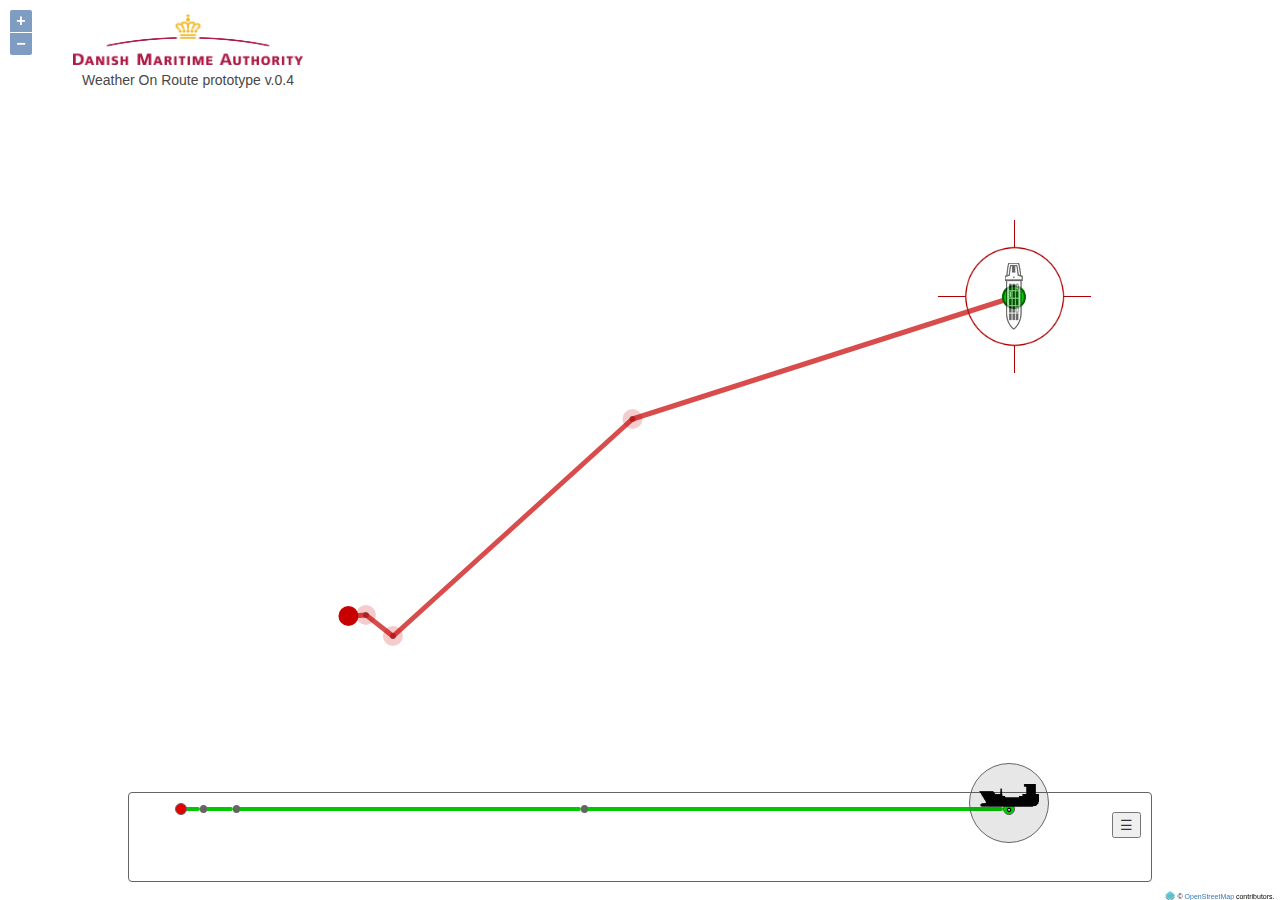
==== commit 1d765628: "Modified current arrow to make more obvious Locked ship and weather icons to map so rotating display" ====
--- a/main/webapp/index.html
+++ b/main/webapp/index.html
@@ -23,7 +23,7 @@
 		<img src="images/DMA_logo_english.png" style="position:relative;left:5%;top:5px;width:90%;">
 		<div style="position:relative;top:-10px;left:5%;width:90%;height:auto;text-align:center;">
 			<br />
-			Weather On Route prototype v.0.3
+			Weather On Route prototype v.0.4
 		</div>
 	</div>
 
@@ -73,8 +73,16 @@
 						<li>Route direction on map (E/W) changes bar direction accordingly on control bar, as left/right.</li>
 						<li>Added map ship icon heading compass</li>
 						<li>Weather service communcation added</li>
-						<li></li>
-						<li></li>
+					</ul>
+
+					Version 0.4 notes:
+					<ul>
+						<li>Modified current arrow to make more obvious</li>
+						<li>Locked ship and weather icons to map so rotating displays correct weather directions</li>
+						<li>Aligned font of vessel WORM correctly</li>
+						<li>Placed windarrow on top of ship</li>
+						<li>Changed ajax call to private server to make prototype for BW service against existing DMI</li>
+						<li>Made initial request/response work for prototype ajax</li>
 					</ul>
 
 					<!--Version 0. notes:
@@ -206,11 +214,13 @@
 		var WeatherServiceRequestURL = "";
 		var GPSLocation = [55.072917200215191, 13.711061468866212] //has latlon of current position. (Timer constantly updating GPS is required)
 		var mapRenderComplete = false;
-
-
+		var weatherFetchComplete = false;
+
+		// convert degrees to radians
 		function degToRad(deg) {
 			return deg * Math.PI * 2 / 360;
 		}
+
 
 		// convert radians to degrees
 		function radToDeg(rad) {
@@ -278,14 +288,24 @@
 			var cud = Math.round(data.metocForecast.forecasts[0]["current-dir"].forecast * 10) / 10;
 			var cus = Math.round(data.metocForecast.forecasts[0]["current-speed"].forecast * 10) / 10;
 
+			//put weather into route object
+			route.weatherdata.weatherShipActual.wid = wid;
+			route.weatherdata.weatherShipActual.wis = wis;
+			route.weatherdata.weatherShipActual.wah = wah;
+			route.weatherdata.weatherShipActual.wad = wad;
+			route.weatherdata.weatherShipActual.cud = cud;
+			route.weatherdata.weatherShipActual.cus = cus;
+
 
 			//timer waiting to load featers until render is completed - in case of slow map.
 			function renderComplete() {
-				console.log("timer cycle");
 				if (mapRenderComplete) {
 					clearInterval(waitForRenderCompleteTimer);
+					weatherFetchComplete = true; //flag 
 					//(identifier, type, lon, lat, scale, winddir, windstr, currdir, currstr, wavedir, wavestr)
-					mapSource.addFeatures(generateVesselWORM('yolo', 'bob', GPSLocation[1], GPSLocation[0], 1.65, wid, wis,cud,cus,wad,wah));
+					mapSource.addFeatures(generateVesselWORM('yolo', 'bob', GPSLocation[1], GPSLocation[0], 1, wid, wis, cud, cus, wad, wah));
+					rotateWeatherIndicators(); //rotates all weather indicators to align correctly with text - also called on map move/change
+					rotateMapShipIcons(); //rotates the ghostship and actual ship according to the leg it is on
 				}
 			}
 			var waitForRenderCompleteTimer = setInterval(function () { renderComplete() }, 100);
@@ -366,12 +386,14 @@
 
 
 			getWeatherDataAsync = function (request, GPSLocation, weathertype) {
+
+				
 				$.ajax({
 					cache: false,
 					type: "POST",
 					crossDomain: true,
-					url: "http://sejlrute.dmi.dk/SejlRute/SR",
-					data: "req=" + request,
+					url: "http://roland.beeres.dk/wor/worservice/handler.ashx",
+					//data: "req=" + request,
 					dataType: "text",
 					crossDomain: true,
 					timeout: 10000, //error after timeout
@@ -391,6 +413,32 @@
 						}
 					},
 				});
+
+				//$.ajax({
+				//	cache: false,
+				//	type: "POST",
+				//	crossDomain: true,
+				//	url: "http://sejlrute.dmi.dk/SejlRute/SR",
+				//	data: "req=" + request,
+				//	dataType: "text",
+				//	crossDomain: true,
+				//	timeout: 10000, //error after timeout
+				//	success: function (data) {
+				//		data = JSON.parse(data);
+				//		if (data.error == 9) {
+				//			console.log("Communication error with weather service:", data.errorMsg, " - Probably a bad request.");
+				//		} else {
+				//			weatherDataCleaner(data, GPSLocation, weathertype);
+				//		}
+				//	},
+				//	error: function (xhr, ajaxOptions, thrownError) {
+				//		if (thrownError === 'timeout') {
+				//			console.log('WEATHER SERVICE TIMEOUT!')
+				//		} else {
+				//			console.log("Communication error with weather service:'", thrownError, "' - Probably due to no 'Access-Control-Allow-Origin' in header of resource.\nPlease use Chrome plugin: https://chrome.google.com/webstore/detail/allow-control-allow-origi/nlfbmbojpeacfghkpbjhddihlkkiljbi/related?hl=en-US - Rob - the developer.");
+				//		}
+				//	},
+				//});
 			}
 
 			//To get weather data, the request URI has to be generated by type of request, ajax call made, returned data cleaned, UI rendering function run according to original call.
@@ -1041,18 +1089,11 @@
 			})
 		});
 
-		console.log("bob1");
 		var mapSource = routeLayer.getSource();
 		mapSource.addFeatures(routeHandle);
 		mapSource.addFeatures(routeDotsHandle);
 		mapSource.addFeatures(routeDotsHandle2);
 		mapSource.addFeatures(WORMarker);
-		//mapSource.addFeatures(routeLegsHandle);
-		//console.log(routeDotsHandle);
-		//console.log(routeLegsHandle);
-
-
-
 
 
 
@@ -1135,11 +1176,14 @@
 						src.forEachFeature(function (feature) { //loop through each feature
 							var name = feature.get("name");
 							if (featurename == name) {
+								retval.aaaaa = "You can only return data which has been set when creating the feature, styling it afterwards does not add the feature properties.";
 								retval.name = name;
+								retval.rotation = feature.get("rotation");
 								retval.type = feature.get("type");
 								retval.lon = feature.get("lon");
 								retval.lat = feature.get("lat");
 								retval.src = feature.get("src");
+								retval.scale = feature.get("scale");
 								retval.extent = feature.getGeometry().getExtent();
 								retval.routeDotNumber = feature.get("routeDotNumber");
 
@@ -1186,7 +1230,7 @@
 			var ShipStyle = new ol.style.Style({
 				zIndex: 10,
 				image: new ol.style.Icon(({
-					opacity: 1,
+					opacity: 0.6,
 					rotation: degToRad(angle),
 					anchor: [(0.50), (0.50)],
 					anchorXUnits: 'fraction',
@@ -1196,13 +1240,14 @@
 					//opacity: (opacity * 100),
 					lon: lon,
 					lat: lat,
+					rotateWithView: true
 				}))
 			});
 			return ShipStyle;
 		}
 		retRouteCompassStyle = function (shiptype, scale, lon, lat) { //route start end style - scales according to zoom level in USER INTERACTION section
 			var ShipStyle = new ol.style.Style({
-				zIndex: 10,
+				zIndex: 20,
 				image: new ol.style.Icon(({
 					//rotation: degToRad(60),
 					opacity: 1,
@@ -1211,6 +1256,7 @@
 					anchorYUnits: 'fraction',
 					src: 'images/shipIconCompass_Red.png', //needs path and windstr to paint correct arrow
 					scale: 0.8,
+					rotateWithView: true,
 					//opacity: (opacity * 100),
 					//lon: lon,
 					//lat: lat,
@@ -1233,24 +1279,13 @@
 					lon: lon,
 					lat: lat,
 					id: 'ROUTESHIPMARKER_' + shiptype,
+					rotateWithView: true
 				});
-				shipFeature.setStyle(retRouteShipStyle(shiptype, scale, angle, lon, lat)); //generated style
+				shipFeature.setStyle(retRouteShipStyle(shiptype, scale, angle, lon, lat)); 
 				shipFeature.setId(shiptype);
 				shipFeature.setStyle(retRouteShipStyle(shiptype, scale, angle));
 				shipFeature.setId('ROUTESHIPMARKER_' + shiptype);
-
-
-				//var WORMCurrentStyle = new ol.style.Style({
-				//	image: new ol.style.Icon({
-				//		opacity: 1,
-				//		rotation: degToRad(currdir), //currentpointer is pointing lowerright
-				//		anchor: [0.5, 0.5],
-				//		anchorXUnits: 'fraction',
-				//		anchorYUnits: 'fraction',
-				//		src: 'images/WOR_innercircle.png', //needs path
-				//		scale: (0.5 * scale)
-				//	}),
-				var shipCompassFeature = new ol.Feature({ //WAVEARROW
+				var shipCompassFeature = new ol.Feature({ 
 					geometry: new ol.geom.Point([lon, lat]).transform('EPSG:4326', 'EPSG:3857'),
 					name: 'COMPASS_' + shiptype,
 					type: 'COMPASS',
@@ -1258,10 +1293,10 @@
 					id: 'COMPASS_' + shiptype,
 					lon: lon,
 					lat: lat,
+					rotateWithView: true,
 				});
 				shipCompassFeature.setId('COMPASS_' + shiptype);
-				shipCompassFeature.setStyle(retRouteCompassStyle()); //generated style
-				//return [shipFeature];
+				shipCompassFeature.setStyle(retRouteCompassStyle()); 
 				return [shipFeature, shipCompassFeature];
 			}
 			console.log("No shiptype!");
@@ -1288,8 +1323,9 @@
 					anchor: [(0.5), (0.5)],
 					anchorXUnits: 'fraction',
 					anchorYUnits: 'fraction',
-					src: 'images/WOR_backdropcircle.png', //needs path
-					scale: (0.5 * scale)
+					src: 'images/WOR_vessel_backdropcircle.png', //needs path
+					scale: (0.84 * scale),
+					rotateWithView: true
 				}),
 				text: new ol.style.Text({
 					font: '12px helvetica,sans-serif',
@@ -1297,6 +1333,7 @@
 					offsetX: calcSinCosFromAngle('x', wavedir, (36 * scale)),
 					offsetY: calcSinCosFromAngle('y', wavedir, (36 * scale)),
 					scale: (1 * scale),
+					rotateWithView: true,
 
 					//rotation: 360 * rnd * Math.PI / 180,
 					fill: new ol.style.Fill({
@@ -1317,6 +1354,7 @@
 			if (!scale) scale = 1;
 			if (!currdir) currdir = 180;
 			if (!currstr) currstr = 0;
+			currdir = 85;
 			var WORMCurrentStyle = new ol.style.Style({
 				image: new ol.style.Icon({
 					opacity: 1,
@@ -1325,7 +1363,8 @@
 					anchorXUnits: 'fraction',
 					anchorYUnits: 'fraction',
 					src: 'images/WOR_innercircle.png', //needs path
-					scale: (0.5 * scale)
+					scale: (0.84 * scale),
+					rotateWithView: true
 				}),
 				text: new ol.style.Text({
 					font: '10px helvetica,sans-serif',
@@ -1333,6 +1372,7 @@
 					offsetX: calcSinCosFromAngle('x', currdir, (22 * scale)),
 					offsetY: calcSinCosFromAngle('y', currdir, (22 * scale)),
 					scale: (1 * scale),
+					rotateWithView: true,
 					//rotation: 360 * rnd * Math.PI / 180,
 					fill: new ol.style.Fill({
 						color: '#000'
@@ -1351,15 +1391,17 @@
 		var retVesselWORMWindStyle = function (scale, winddir, windstr) {
 			if (!scale) scale = 1;
 			if (!winddir) winddir = 180;
-			var WORMWindStyle = new ol.style.Style({
+			var WORMWindStyle = new ol.style.Style({ //WINDARROW
+				zIndex: 20,
 				image: new ol.style.Icon(({
 					opacity: 1,
-					rotation: degToRad(winddir), //windpointer is straight is pointing straight down
-					anchor: [(0.52), (0.25)],
+					anchor: [(0.52), (0.30)],
 					anchorXUnits: 'fraction',
 					anchorYUnits: 'fraction',
-					src: 'images/wind/mark005.png', //needs path and windstr to paint correct arrow
-					scale: (0.70 * scale)
+					src: 'images/wind/mark005.png', //needs path and windstr to paint correct arrow according to windspeed
+					scale: (1.5 * scale),
+					rotateWithView: true,
+					rotation: degToRad(winddir), //windpointer is straight and points straight down
 				}))
 			});
 			return WORMWindStyle;
@@ -1369,9 +1411,13 @@
 			if (!lon || !lat) { lon = 0; lat = 0; }
 			var iconFeature = new ol.Feature({ //WAVEARROW
 				geometry: new ol.geom.Point([lon, lat]).transform('EPSG:4326', 'EPSG:3857'),
-				name: 'WOR_wavemarker',
+				name: 'vesselwavemarker',
 				type: type,
-				src: 'images/WOR_backdropcircle.png',
+				lon:lon,
+				lat:lat,
+				scale: (0.84 * scale),
+				rotateWithView: true,
+				rotation: degToRad(wavedir),
 			});
 			iconFeature.setStyle(retVesselWORMWaveStyle(scale, wavedir, wavestr)); //generated style
 			iconFeature.setId('vesselwavemarker');
@@ -1379,9 +1425,14 @@
 			//CURRENTARROW
 			var iconFeature2 = new ol.Feature({
 				geometry: new ol.geom.Point([lon, lat]).transform('EPSG:4326', 'EPSG:3857'),
-				name: 'WOR_currentmarker',
+				name: 'vesselcurrentmarker',
+				lon: lon,
+				lat: lat,
 				type: type,
+				scale: (0.84 * scale),
 				src: 'images/WOR_innercircle.png',
+				rotateWithView: true,
+				rotation: degToRad(currdir), //currentpointer is pointing lowerright
 			});
 			iconFeature2.setStyle(retVesselWORMCurrentStyle(scale, currdir, currstr));
 			iconFeature2.setId('vesselcurrentmarker');
@@ -1389,9 +1440,11 @@
 			//WINDARROW
 			var iconFeature3 = new ol.Feature({
 				geometry: new ol.geom.Point([lon, lat]).transform('EPSG:4326', 'EPSG:3857'),
-				name: 'WOR_windmarker',
+				name: 'vesselwindmarker',
 				type: type,
 				src: 'images/wind/mark005.png',
+				rotation: degToRad(winddir), 
+				zIndex: 20,
 			});
 			iconFeature3.setStyle(retVesselWORMWindStyle(scale, winddir, windstr));
 			iconFeature3.setId('vesselwindmarker');
@@ -1419,11 +1472,13 @@
 
 
 
-
 		//**************************************************************
 		// USER INTERACTION - MOUSE & TOUCH
 
+
 		map.on('pointermove', function (evt) {
+			var lonlat = ol.proj.transform(evt.coordinate, 'EPSG:3857', 'EPSG:4326');
+
 			var feature = map.forEachFeatureAtPixel(evt.pixel,
 			function (feature) {
 				return feature;
@@ -1446,25 +1501,51 @@
 
 
 
+
+		//Rotates any vessel WORM individually - scaleoffset is manually set
+		function rotateVesselAndVesselWeatherIndicator(vessel, featureid, degrees, scaleoffset) {
+			if (mapRenderComplete && weatherFetchComplete) {
+				if (!scaleoffset) scaleoffset = 0;
+				try {
+					var feat = WORReturnFeatureData(featureid);
+					var rot = radToDeg(feat.rotation);
+					var newrot = degToRad(rot);
+					var radOff = 0.47; //text offset in radians to current and wave indicator
+					var newOffsetX = calcSinCosFromAngle('x', newrot + radOff, (scaleoffset * feat.scale));
+					var newOffsetY = calcSinCosFromAngle('y', newrot + radOff, (scaleoffset * feat.scale));
+					mapSource.getFeatureById(featureid).getStyle().getImage().setRotation(newrot)
+					try { //if no text element, ignores with errortrap
+						mapSource.getFeatureById(featureid).getStyle().getText().setOffsetX(newOffsetX);
+						mapSource.getFeatureById(featureid).getStyle().getText().setOffsetY(newOffsetY);
+					} catch (rotateExceptionNotext) { }
+					mapSource.changed();
+				} catch (rotateException) {
+					console.log("Error: rotateVesselWeatherIndicator failed!\nvessel:", vessel, "\nfeatureid:", featureid, "\ndegrees:", degrees);
+				}
+			}
+		}
+		function rotateWeatherIndicators() {
+			rotateVesselAndVesselWeatherIndicator('ghostship', 'vesselcurrentmarker', route.weatherdata.weatherShipActual.wid, 47);
+			rotateVesselAndVesselWeatherIndicator('ghostship', 'vesselwavemarker', route.weatherdata.weatherShipActual.wad, 74);
+			rotateVesselAndVesselWeatherIndicator('ghostship', 'vesselwindmarker', route.weatherdata.weatherShipActual.cud, 74);
+		}
+		function rotateMapShipIcons() {
+		}
+
+
+		var rotCounter = 0;
+		function rotatetestfunc() {
+			rotCounter += 2;
+			if (rotCounter > 360) rotCounter = 0 
+		}
+		var rotatetesttimer = setInterval(function () { rotatetestfunc() }, 30);
+
+
+
 		map.on('click', function (evt) {
 			var lonlat = ol.proj.transform(evt.coordinate, 'EPSG:3857', 'EPSG:4326');
 			var lon = lonlat[0];
 			var lat = lonlat[1];
-
-
-			console.log("startdot pos:", WORReturnFeatureData("RouteStartDot"));
-			console.log("ghostship pos:", WORReturnFeatureData("ghostship"));
-			
-			//$("li.item-ii").find("li").css("background-color", "red");
-
-			//$('#map .ol-unselectable').first().addClass('BOOP');
-			//var mapcan = $('#map .ol-unselectable').first();
-
-
-
-			//$('#map').$('canvas')[0].addClass('YOLO');
-
-			//$('#map').find(".ol-viewport .ol-touch  canvas .ol-unselectable").addClass('BOOP');
 
 			//$('#WORBarShipIconContainer').animate({
 			//		left: "+=50",
@@ -1514,7 +1595,7 @@
 								var type = feature.get("type");
 
 								if (type && type != '') {
-									if (type == 'clickmarker') {
+									if (type == 'clickmarker' && 1==2) {
 										feature.getGeometry().setCoordinates(ol.proj.transform([+lon, +lat], 'EPSG:4326', 'EPSG:3857'));
 
 										if (name == 'WOR_windmarker') {
@@ -1548,29 +1629,12 @@
 
 
 
-
-
-
-
-
-
-
-
-
-
 		//ZOOM DETECT - rescale items as needed
 		map.on("moveend", function (e) {
 			var zoomlvl = parseInt(map.getView().getZoom());
 			var startDotLeft = 0;
 			var endDotLeft = 0;
 
-			//function getMousePos(canvas, evt) {
-			//	var rect = canvas.getBoundingClientRect();
-			//	return {
-			//		x: evt.clientX - rect.left,
-			//		y: evt.clientY - rect.top
-			//	};
-			//}
 
 			//console.log("Zoom level:" + zoomlvl);
 
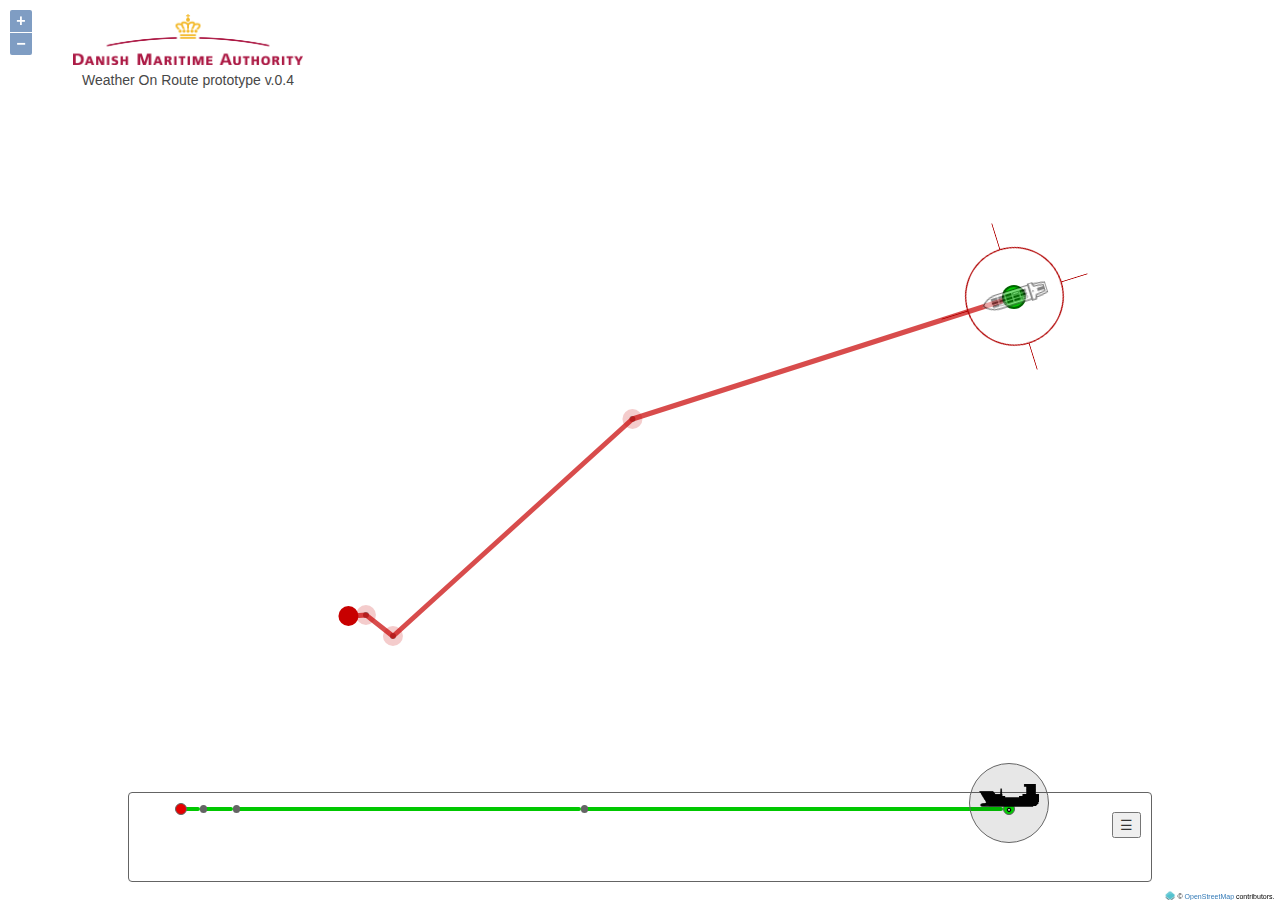
==== commit 99578edf: "Version 0.4 Modified current arrow to make more obvious Locked ship and weather icons to map so rota" ====
--- a/main/webapp/index.html
+++ b/main/webapp/index.html
@@ -9,6 +9,10 @@
 	<script src="scripts/draggabilly.pkgd.min.js"></script>
 	<link rel="stylesheet" href="css/bootstrap.min.css"><!-- For dragging - has an angular directive at:https://github.com/Jimdo/angular-draggabilly -->
 	<link rel="stylesheet" href="css/WeatherOnRoute.css" />
+	<script src="scripts/turf.min.js"></script>
+	<script src="scripts/WOR_declarations.js"></script>
+	<script src="scripts/WOR_workfunctions.js"></script>
+	<script src="scripts/WOR_WeatherServiceHandler.js"></script> <!-- Handles communication with weather service provider - returns data to route object-->
 	<meta name="viewport" content="user-scalable=no, width=device-width, initial-scale=1, maximum-scale=1">
 	<meta name="msapplication-tap-highlight" content="no" />
 
@@ -83,6 +87,12 @@
 						<li>Placed windarrow on top of ship</li>
 						<li>Changed ajax call to private server to make prototype for BW service against existing DMI</li>
 						<li>Made initial request/response work for prototype ajax</li>
+						<li>Polished ajax call as a function for all single point weather query</li>
+						<li>Extracted functions from main html to ease pending integration with angular</li>
+						<li>Added minZoom to map to prevent infinite zoom out</li>
+						<li>Added vesselactual</li>
+						<li>Made vesselactual GPS work if available</li>
+						<li>Made compassheading for vesselactual if available</li>
 					</ul>
 
 					<!--Version 0. notes:
@@ -94,7 +104,6 @@
 						<li></li>
 					</ul>-->
 
-
 				</div>
 				<div style="position:absolute;top:0%;left:3%;width:20%;height:100px;background:#ffffff;overflow:hidden;">
 					<img src="images/DMA_logo_english.png" style="position:relative;left:0px;top:20px;height:auto;width:90%;">
@@ -106,7 +115,8 @@
 
 
 	<script>
-
+		
+		// Show/hide the information window. 
 		$('#containerDiv').on('click', function (evt) {
 			$('#containerDiv').addClass('hide');
 		});
@@ -115,42 +125,6 @@
 		});
 
 
-		window.onload = function () { // GEOLOCATION
-			var startPos;
-			var geoOptions = {
-				maximumAge: 5 * 60 * 1000, //timeout for request return
-			}
-			var geoSuccess = function (position) {
-				startPos = position;
-				console.log("Current location:", startPos.coords.latitude, ",", startPos.coords.longitude);
-			};
-			var geoError = function (error) {
-				console.log('Error occurred. Error code: ' + error.code);
-				//   0: unknown error
-				//   1: permission denied
-				//   2: position unavailable (error response from location provider)
-				//   3: timed out
-			};
-			//navigator.geolocation.getCurrentPosition(geoSuccess, geoError, geoOptions);
-		};
-
-		//COMPASS
-		if (window.DeviceOrientationEvent) {
-			// Listen for the deviceorientation event and handle the raw data
-			window.addEventListener('deviceorientation', function (eventData) {
-				var compassdir;
-
-				if (event.webkitCompassHeading) {
-					// Apple works only with this, alpha doesn't work
-					compassdir = event.webkitCompassHeading;
-				}
-				else compassdir = event.alpha;
-				//console.log("Heading:", compassdir);
-			});
-
-		}
-
-
 		/*
 
 		Notes:
@@ -174,8 +148,7 @@
 			Route and Points
 			Weather On Route Marker (WORM)
 
-		Map init
-			has 2 layers
+		Map init - one layer only - 
 
 		User interaction
 			mousemove
@@ -203,255 +176,33 @@
 
 
 
-
-
-
-		//MANIPULATION HANDLES -----------------------------------------------------------------------------
-		// convert degrees to radians
-
-
-		var useGPS = true;
-		var WeatherServiceRequestURL = "";
-		var GPSLocation = [55.072917200215191, 13.711061468866212] //has latlon of current position. (Timer constantly updating GPS is required)
-		var mapRenderComplete = false;
-		var weatherFetchComplete = false;
-
-		// convert degrees to radians
-		function degToRad(deg) {
-			return deg * Math.PI * 2 / 360;
-		}
-
-
-		// convert radians to degrees
-		function radToDeg(rad) {
-			return rad * 360 / (Math.PI * 2);
-		}
-
-		function getRandomInt(min, max) {
-			min = Math.ceil(min);
-			max = Math.floor(max);
-			return Math.floor(Math.random() * (max - min)) + min;
-		}
-
-		function calcSinCosFromAngle(xy, angle, radius) { //requires ('x' or 'y'), angle in degrees and radius in px.
-			var SinCos;
-			if (xy == 'x') SinCos = radius * Math.cos(angle); // Calculate the x position of the element.
-			if (xy == 'y') SinCos = radius * Math.sin(angle); // Calculate the y position of the element.
-			return SinCos;
-		}
-
-
-		function getAngleFromPoints(cx, cy, ex, ey) { //returns the angle of a line fom 2 points xy - xy -> careful if using negative numbers. This is for the Baltic, which is in positive.
-			var dy = ey - cy;
-			var dx = ex - cx;
-			var theta = Math.atan2(dy, dx); // range (-PI, PI]
-			theta *= 180 / Math.PI; // rads to degs, range (-180, 180]
-			//if (theta < 0) theta = 360 + theta; // range [0, 360)
-			return theta;
-		}
-
-
-		var getDistanceFromCoords = function (lonlat1, lonlat2) { //returns distance in nautical miles between 2 points. format: lonlatX=[xx.xx,xx.xx]
-			var wgs84Sphere = new ol.Sphere(6378137); //define spherical math layout
-			var length;
-			var coordinates = []; coordinates.push(lonlat1); coordinates.push(lonlat2);
-			length = 0;
-			var sourceProj = map.getView().getProjection();
-			for (var i = 0, ii = coordinates.length - 1; i < ii; ++i) {
-				var c1 = ol.proj.transform(coordinates[i], sourceProj, 'EPSG:3857');
-				var c2 = ol.proj.transform(coordinates[i + 1], sourceProj, 'EPSG:3857');
-				length += wgs84Sphere.haversineDistance(c1, c2);
-			}
-			var output = length * 0.539956803;
-			output = (Math.round(output / 1000 * 100) / 100)
-			return output;
-		};
-
-		//ENcode/Decode is used for comm with DMI for weather data - expects doublequotes
-		function URLencode(data) {
-			data = data.replace(/'/g, '"');
-			return encodeURIComponent(data)//.replace(/'/g, "%27").replace(/"/g, "%22");
-		}
-		function URLdecode(data) {
-			return decodeURIComponent(data.replace(/\+/g, " "));
-		}
-
-		//Frontend cleanup until backend is made
-		weatherDataCleaner = function (data, GPSLocation, weathertype) { //type: point, leg, area
-
-			console.log("Weather Service returned:\n", data, "- \n", weathertype);
-			route.weatherdata.weatherShipActual = "";
-			var wid = Math.round(data.metocForecast.forecasts[0]["wind-dir"].forecast * 10) / 10;
-			var wis = Math.round(data.metocForecast.forecasts[0]["wind-speed"].forecast * 10) / 10;
-			var wah = Math.round(data.metocForecast.forecasts[0]["wave-height"].forecast * 10) / 10;
-			var wad = Math.round(data.metocForecast.forecasts[0]["wave-dir"].forecast * 10) / 10;
-			var cud = Math.round(data.metocForecast.forecasts[0]["current-dir"].forecast * 10) / 10;
-			var cus = Math.round(data.metocForecast.forecasts[0]["current-speed"].forecast * 10) / 10;
-
-			//put weather into route object
-			route.weatherdata.weatherShipActual.wid = wid;
-			route.weatherdata.weatherShipActual.wis = wis;
-			route.weatherdata.weatherShipActual.wah = wah;
-			route.weatherdata.weatherShipActual.wad = wad;
-			route.weatherdata.weatherShipActual.cud = cud;
-			route.weatherdata.weatherShipActual.cus = cus;
-
-
-			//timer waiting to load featers until render is completed - in case of slow map.
+		$(document).ready(function () {
+
+
+
+
+			//timer waiting to load vessel features and vessel weather until render is completed - in case of slow map.
 			function renderComplete() {
-				if (mapRenderComplete) {
-					clearInterval(waitForRenderCompleteTimer);
-					weatherFetchComplete = true; //flag 
-					//(identifier, type, lon, lat, scale, winddir, windstr, currdir, currstr, wavedir, wavestr)
-					mapSource.addFeatures(generateVesselWORM('yolo', 'bob', GPSLocation[1], GPSLocation[0], 1, wid, wis, cud, cus, wad, wah));
+				if (mapRenderComplete && weatherFetchComplete) {
+					clearInterval(waitForRenderCompleteTimer); //this timer only rolls once.
+					weatherFetchComplete = false; //flag reset
+					//(identifier, type, lon, lat, scale, winddir, windstr, currdir, currstr, wavedir, waveheight)
+					mapSource.addFeatures(generateVesselWORM('ghostvesselWORM', 'ghostvessel', GPSLocationActual[1], GPSLocationActual[0], 1, route.weatherdata.ghostvessel.wid, route.weatherdata.ghostvessel.wis, route.weatherdata.ghostvessel.cud, route.weatherdata.ghostvessel.cus, route.weatherdata.ghostvessel.wad, route.weatherdata.ghostvessel.wah));
 					rotateWeatherIndicators(); //rotates all weather indicators to align correctly with text - also called on map move/change
-					rotateMapShipIcons(); //rotates the ghostship and actual ship according to the leg it is on
-				}
-			}
-			var waitForRenderCompleteTimer = setInterval(function () { renderComplete() }, 100);
-
-			
-
-		}
-
-		//Generates an URL to request weather data from provider
-		generateWeatherRequestURL = function (type, coordinate, projectedtime) {
-			var URI = "{'mssi': 999999999, 'datatypes': ['sealevel', 'current', 'wave', 'wind', 'density'], 'dt': 15, 'waypoints': [{ 'eta': '";
-			var now = new Date(), now2 = new Date();
-			//now.setTime(now.getTime() + (1000 * 60 * 60) * (2));
-			now2.setTime(now2.getTime() + 10000);
-
-
-			function rendertimeformat(time) {
-				return time.toISOString().substring(0, now.toISOString().length - 4) + "000+0000";
-			}
-
-			if (type == 'weatherShipActual') { //gets weather for current location, current time
-				var spoofCoord = (coordinate[0] + 0.0001); //add a bit to the coords to make sure the service doesnt throw error
-				URI += rendertimeformat(now) + "','heading': 'RL', 'lat':" + coordinate[0] + ", 'lon':" + coordinate[1] + "},{'eta': '";
-				URI += rendertimeformat(now2) + "','heading': 'RL', 'lat':" + spoofCoord + ", 'lon':" + coordinate[1] + "}]}";
-				return URLencode(URI);
-			} else if (type == 'weatherLocationProjected') {
-				//var newnowStr = "";
-				//for (var i = 0; i != route.sheduleElement.length - 1; i++) {
-				//	now.setTime(now.getTime() + (1000 * 60 * 60) * (2)); //add one hour ((milli * sec * min) * hour = hours)
-				//	newnowStr = now.toISOString().substring(0, now.toISOString().length - 4) + "000+0000";
-				//	console.log(newnowStr);
-				//	route.sheduleElement[i].eta = newnowStr;
-				//}
-			}
-		}
-		//END MANIPULATION HANDLES -----------------------------------------------------------------------------
-
-
-
-
-
-		//DEFINITIONS ------------------------------------------------------------------------------------------
-
-		var route = {
-			waypoints: [
-			{ id: 0, name: "pos1", legspeedmin: 12, legspeedmax: 13, lon: 13.711061468866212, lat: 55.072917200215191, winddirection: 190, windspeed: 24, airtemperature: 9, currentdirection: 155, currentspeed: 3.2 },
-			{ id: 1, name: "pos2", legspeedmin: 11, legspeedmax: 12, lon: 12.663240423944345, lat: 54.880610640482985, winddirection: 120, windspeed: 28, airtemperature: 9, currentdirection: 140, currentspeed: 3.1 },
-			{ id: 2, name: "pos3", legspeedmin: 11, legspeedmax: 12, lon: 12.005518697218807, lat: 54.535904500233981, winddirection: 122, windspeed: 30, airtemperature: 9, currentdirection: 136, currentspeed: 3.4 },
-			{ id: 3, name: "pos4", legspeedmin: 10, legspeedmax: 11, lon: 11.930997774565851, lat: 54.569907839824936, winddirection: 145, windspeed: 30, airtemperature: 9, currentdirection: 130, currentspeed: 3.8 },
-			{ id: 4, name: "pos5", legspeedmin: 10, legspeedmax: 11, lon: 11.883514521671373, lat: 54.567784008455305, winddirection: 160, windspeed: 30, airtemperature: 9, currentdirection: 130, currentspeed: 3.6 }
-			],
-			sheduleElement: [
-			{ waypointId: 0, eta: "2016-11-09T00:00:01.000Z" },
-			{ waypointId: 1, eta: "2016-11-09T02:00:01.000Z" },
-			{ waypointId: 2, eta: "2016-11-09T04:00:01.000Z" },
-			{ waypointId: 3, eta: "2016-11-09T06:00:01.000Z" },
-			{ waypointId: 4, eta: "2016-11-09T08:00:01.000Z" },
-			],
-			weatherdata: { //returned data from weather service
-				weatherShipActual: {}, //current weather on GPS pos of ship or start pos on route if no GPS
-				weatherWaypointsProjected: {}, //Each waypoint has a weather forecast
-				weatherRouteLegsProjected: {}, //Each leg has a 10 step weather forecast, intermediate data is calculated
-				weatherAreaActual: {}, //entire route area has an actual wind map at zoom level covering the entire route on screen
-				weatherAreaProjected: {}, //optional wind map projected along the route at zoom level covering approx 10nm radius. (data hungry, approx 100kb for a 10 point route)
-			}
-
-		}
-
-		//Updates all the route waypoints time a bit for prototype weather data - expected format "2017-03-17T18:14:42.000+0100" -vs- "2017-03-17T11:46:49.920Z" - js format
-		$(document).ready(function () {
-			var now = new Date();
-			var actualShipNow = now.toISOString().substring(0, now.toISOString().length - 4) + "000+0000";
-
-
-			//
-			//var URLdata = "{'mssi': 999999999, 'datatypes': ['sealevel', 'current', 'wave', 'wind', 'density'], 'dt': 15, 'waypoints': [{ 'eta': '2017-03-18T15:14:42.000+0100', 'heading': 'RL', 'lat': 77.9777, 'lon': 7.382816666666667 }, { 'eta': '2017-03-18T18:14:42.000+0100', 'heading': 'RL', 'lat': 76.8284, 'lon': 8.173833333333333 }]}";
-			//URLdata = URLencode(URLdata);
-
-
-			getWeatherDataAsync = function (request, GPSLocation, weathertype) {
-
-				
-				$.ajax({
-					cache: false,
-					type: "POST",
-					crossDomain: true,
-					url: "http://roland.beeres.dk/wor/worservice/handler.ashx",
-					//data: "req=" + request,
-					dataType: "text",
-					crossDomain: true,
-					timeout: 10000, //error after timeout
-					success: function (data) {
-						data = JSON.parse(data);
-						if (data.error == 9) {
-							console.log("Communication error with weather service:", data.errorMsg, " - Probably a bad request.");
-						} else {
-							weatherDataCleaner(data, GPSLocation, weathertype);
-						}
-					},
-					error: function (xhr, ajaxOptions, thrownError) {
-						if (thrownError === 'timeout') {
-							console.log('WEATHER SERVICE TIMEOUT!')
-						} else {
-							console.log("Communication error with weather service:'", thrownError, "' - Probably due to no 'Access-Control-Allow-Origin' in header of resource.\nPlease use Chrome plugin: https://chrome.google.com/webstore/detail/allow-control-allow-origi/nlfbmbojpeacfghkpbjhddihlkkiljbi/related?hl=en-US - Rob - the developer.");
-						}
-					},
-				});
-
-				//$.ajax({
-				//	cache: false,
-				//	type: "POST",
-				//	crossDomain: true,
-				//	url: "http://sejlrute.dmi.dk/SejlRute/SR",
-				//	data: "req=" + request,
-				//	dataType: "text",
-				//	crossDomain: true,
-				//	timeout: 10000, //error after timeout
-				//	success: function (data) {
-				//		data = JSON.parse(data);
-				//		if (data.error == 9) {
-				//			console.log("Communication error with weather service:", data.errorMsg, " - Probably a bad request.");
-				//		} else {
-				//			weatherDataCleaner(data, GPSLocation, weathertype);
-				//		}
-				//	},
-				//	error: function (xhr, ajaxOptions, thrownError) {
-				//		if (thrownError === 'timeout') {
-				//			console.log('WEATHER SERVICE TIMEOUT!')
-				//		} else {
-				//			console.log("Communication error with weather service:'", thrownError, "' - Probably due to no 'Access-Control-Allow-Origin' in header of resource.\nPlease use Chrome plugin: https://chrome.google.com/webstore/detail/allow-control-allow-origi/nlfbmbojpeacfghkpbjhddihlkkiljbi/related?hl=en-US - Rob - the developer.");
-				//		}
-				//	},
-				//});
-			}
-
-			//To get weather data, the request URI has to be generated by type of request, ajax call made, returned data cleaned, UI rendering function run according to original call.
+					//rotateMapVesselIcon(); //rotates the ghostvessel and actual ship according to the leg it is on
+				}
+			}
+
+
 			if (useGPS) {
-				//Get vessel actual weather
-				getWeatherDataAsync(generateWeatherRequestURL('weatherShipActual', GPSLocation), GPSLocation, 'weatherShipActual');
 			} else {
-				GPSLocation[0] = route.waypoints[0].lat;
-				GPSLocation[1] = route.waypoints[0].lon;
-				//console.log(generateWeatherRequestURL('weatherShipActual', GPSLocation));
-				getWeatherDataAsync(generateWeatherRequestURL('weatherLocationProjected', GPSLocation));
-			}
-
+				GPSLocationActual[0] = route.waypoints[0].lat;
+				GPSLocationActual[1] = route.waypoints[0].lon;
+			}
+			var time = new Date();
+			time.setTime(time.getTime());
+			getWeatherDataAsync('ghostvessel', time, null, GPSLocationActual); //get current location weather right now.
+			var waitForRenderCompleteTimer = setInterval(function () { renderComplete() }, 100); //handles data when returned - using weatherFetchComplete and request
 
 		});
 
@@ -463,13 +214,7 @@
 
 
 
-		//var RouteDotRadius = 20; //radius of route markers, determines size of all route dots.
-		var WOR = {};
-		WOR.RouteDotRadius = 20;
-		WOR.windowWidthAtInit = $(window).width();
-		WOR.windowWidthAfterResize = 0;
-		WOR.ShipIconPosition = 0; //position in percentage of the routebar - saved everytime icon is moved - repositioned everytime map and browser is scaled or moved to fit.
-		//END DEFINITIONS ------------------------------------------------------------------------------------------
+
 
 
 
@@ -593,12 +338,21 @@
 			if (route.waypoints.length > 2) {
 				for (var i = 0; i != route.waypoints.length - 1; i++) {
 					var coords = [];
+
+					if (i < route.waypoints.length) { //give angle with the feature so ship icon can be rotated to match
+						var start = [route.waypoints[i].lon, route.waypoints[i].lat];
+						var end = [route.waypoints[i + 1].lon, route.waypoints[i + 1].lat];
+						var rotation = turf.bearing(start, end);
+						console.log("rotation of leg:", i, " is", rotation);
+					}
+
 					coords.push([route.waypoints[i].lon, route.waypoints[i].lat]);
 					coords.push([route.waypoints[i + 1].lon, route.waypoints[i + 1].lat]);
 					var feature1 = new ol.Feature({ // create the feature
 						geometry: new ol.geom.LineString(coords).transform('EPSG:4326', 'EPSG:3857'),
 						name: 'RouteLeg',
 						routeLegNumber: i,
+						legrotation: rotation,
 
 					});
 					feature1.setId('RouteLeg' + i);
@@ -1085,7 +839,8 @@
 		],
 			view: new ol.View({
 				center: ol.proj.transform([12.68383978917871, 54.83159902246746], 'EPSG:4326', 'EPSG:3857'),
-				zoom: 9
+				zoom: 9,
+				minZoom: 2,
 			})
 		});
 
@@ -1176,7 +931,8 @@
 						src.forEachFeature(function (feature) { //loop through each feature
 							var name = feature.get("name");
 							if (featurename == name) {
-								retval.aaaaa = "You can only return data which has been set when creating the feature, styling it afterwards does not add the feature properties.";
+
+								retval.aaa = "You can only return data which has been set when creating the feature, styling it afterwards does not add the feature properties.";
 								retval.name = name;
 								retval.rotation = feature.get("rotation");
 								retval.type = feature.get("type");
@@ -1219,8 +975,8 @@
 		// Second ship is the timeprojected ghost icon which shows the weather information at that location at that time, as expected to be on the route.
 		// TODO deviation of route handling - what to do, warnings etc.
 
-		var GhostShipMarker; // time projected ship
-		var ShipMarker; //actual ship - placed over ghostship
+		var ghostvesselMarker; // time projected ship
+		var ShipMarker; //actual ship - placed over ghostvessel
 
 		var retRouteShipStyle = function (shiptype, scale, angle, lon, lat) { //shiptype: standard or ghost
 			var opacity = 100;
@@ -1230,8 +986,8 @@
 			var ShipStyle = new ol.style.Style({
 				zIndex: 10,
 				image: new ol.style.Icon(({
-					opacity: 0.6,
-					rotation: degToRad(angle),
+					opacity: 0.5,
+					rotation: degToRad(mapSource.getFeatureById("RouteLeg0").get("legrotation")),
 					anchor: [(0.50), (0.50)],
 					anchorXUnits: 'fraction',
 					anchorYUnits: 'fraction',
@@ -1252,6 +1008,7 @@
 					//rotation: degToRad(60),
 					opacity: 1,
 					anchor: [(0.50), (0.50)],
+					rotation: degToRad(mapSource.getFeatureById("RouteLeg0").get("legrotation")),
 					anchorXUnits: 'fraction',
 					anchorYUnits: 'fraction',
 					src: 'images/shipIconCompass_Red.png', //needs path and windstr to paint correct arrow
@@ -1262,7 +1019,7 @@
 					//lat: lat,
 				}))
 			});
-			return ShipStyle;			//var compassStyle = new ol.style.Style({
+			return ShipStyle;	//var compassStyle = new ol.style.Style({
 
 		};
 
@@ -1278,13 +1035,15 @@
 					src: 'images/vessel_topview_containership.png',
 					lon: lon,
 					lat: lat,
-					id: 'ROUTESHIPMARKER_' + shiptype,
+					rotation: 0,
+					//id: 'ROUTESHIPMARKER_' + shiptype,
 					rotateWithView: true
 				});
 				shipFeature.setStyle(retRouteShipStyle(shiptype, scale, angle, lon, lat)); 
 				shipFeature.setId(shiptype);
 				shipFeature.setStyle(retRouteShipStyle(shiptype, scale, angle));
 				shipFeature.setId('ROUTESHIPMARKER_' + shiptype);
+				console.log("generated ship:", 'ROUTESHIPMARKER_' + shiptype);
 				var shipCompassFeature = new ol.Feature({ 
 					geometry: new ol.geom.Point([lon, lat]).transform('EPSG:4326', 'EPSG:3857'),
 					name: 'COMPASS_' + shiptype,
@@ -1409,9 +1168,10 @@
 
 		var generateVesselWORM = function (identifier, type, lon, lat, scale, winddir, windstr, currdir, currstr, wavedir, wavestr) { //type is given so it can be styled, identifier must be unique.
 			if (!lon || !lat) { lon = 0; lat = 0; }
+			//console.log("generating vessel:",type, "lon:",lon, "lat:",lat);
 			var iconFeature = new ol.Feature({ //WAVEARROW
 				geometry: new ol.geom.Point([lon, lat]).transform('EPSG:4326', 'EPSG:3857'),
-				name: 'vesselwavemarker',
+				name: type + '_wavemarker',
 				type: type,
 				lon:lon,
 				lat:lat,
@@ -1419,13 +1179,14 @@
 				rotateWithView: true,
 				rotation: degToRad(wavedir),
 			});
+
 			iconFeature.setStyle(retVesselWORMWaveStyle(scale, wavedir, wavestr)); //generated style
-			iconFeature.setId('vesselwavemarker');
+			iconFeature.setId(type+'_wavemarker');
 
 			//CURRENTARROW
 			var iconFeature2 = new ol.Feature({
 				geometry: new ol.geom.Point([lon, lat]).transform('EPSG:4326', 'EPSG:3857'),
-				name: 'vesselcurrentmarker',
+				name: type + '_currentmarker',
 				lon: lon,
 				lat: lat,
 				type: type,
@@ -1435,19 +1196,19 @@
 				rotation: degToRad(currdir), //currentpointer is pointing lowerright
 			});
 			iconFeature2.setStyle(retVesselWORMCurrentStyle(scale, currdir, currstr));
-			iconFeature2.setId('vesselcurrentmarker');
+			iconFeature2.setId(type+'_currentmarker');
 
 			//WINDARROW
 			var iconFeature3 = new ol.Feature({
 				geometry: new ol.geom.Point([lon, lat]).transform('EPSG:4326', 'EPSG:3857'),
-				name: 'vesselwindmarker',
+				name: type + '_windmarker',
 				type: type,
 				src: 'images/wind/mark005.png',
 				rotation: degToRad(winddir), 
 				zIndex: 20,
 			});
 			iconFeature3.setStyle(retVesselWORMWindStyle(scale, winddir, windstr));
-			iconFeature3.setId('vesselwindmarker');
+			iconFeature3.setId(type+'_windmarker');
 
 			return [iconFeature, iconFeature2, iconFeature3];
 		}
@@ -1455,10 +1216,15 @@
 
 
 
-		GhostShipMarker = generateShip('ghostship', WORReturnFeatureData("RouteStartDot").lon, WORReturnFeatureData("RouteStartDot").lat, 1);
-		mapSource.addFeatures(GhostShipMarker);
-
-		ShipMarker = generateShip('standard', 13, 54, 1);
+		ghostvesselMarker = generateShip('ghostvessel', WORReturnFeatureData("RouteStartDot").lon, WORReturnFeatureData("RouteStartDot").lat, 1);
+		mapSource.addFeatures(ghostvesselMarker);
+
+		//vesselactualMarker = generateShip('vesselactual', WORReturnFeatureData("RouteStartDot").lon, WORReturnFeatureData("RouteStartDot").lat, 1);
+		//mapSource.addFeatures(vesselactualMarker);
+
+
+
+		//ShipMarker = generateShip('standard', 13, 54, 1);
 
 
 		// END SHIP ON ROUTE
@@ -1504,20 +1270,22 @@
 
 		//Rotates any vessel WORM individually - scaleoffset is manually set
 		function rotateVesselAndVesselWeatherIndicator(vessel, featureid, degrees, scaleoffset) {
-			if (mapRenderComplete && weatherFetchComplete) {
+			if (mapRenderComplete) {
 				if (!scaleoffset) scaleoffset = 0;
 				try {
-					var feat = WORReturnFeatureData(featureid);
+					var feat = WORReturnFeatureData(vessel+"_"+featureid);
 					var rot = radToDeg(feat.rotation);
 					var newrot = degToRad(rot);
 					var radOff = 0.47; //text offset in radians to current and wave indicator
 					var newOffsetX = calcSinCosFromAngle('x', newrot + radOff, (scaleoffset * feat.scale));
 					var newOffsetY = calcSinCosFromAngle('y', newrot + radOff, (scaleoffset * feat.scale));
-					mapSource.getFeatureById(featureid).getStyle().getImage().setRotation(newrot)
+					mapSource.getFeatureById(vessel + "_" + featureid).getStyle().getImage().setRotation(newrot)
 					try { //if no text element, ignores with errortrap
-						mapSource.getFeatureById(featureid).getStyle().getText().setOffsetX(newOffsetX);
-						mapSource.getFeatureById(featureid).getStyle().getText().setOffsetY(newOffsetY);
-					} catch (rotateExceptionNotext) { }
+						mapSource.getFeatureById(vessel + "_" + featureid).getStyle().getText().setOffsetX(newOffsetX);
+						mapSource.getFeatureById(vessel + "_" + featureid).getStyle().getText().setOffsetY(newOffsetY);
+					} catch (rotateExceptionNotext) {
+						//console.log("Cannot:",vessel + "_" + featureid);
+					}
 					mapSource.changed();
 				} catch (rotateException) {
 					console.log("Error: rotateVesselWeatherIndicator failed!\nvessel:", vessel, "\nfeatureid:", featureid, "\ndegrees:", degrees);
@@ -1525,20 +1293,58 @@
 			}
 		}
 		function rotateWeatherIndicators() {
-			rotateVesselAndVesselWeatherIndicator('ghostship', 'vesselcurrentmarker', route.weatherdata.weatherShipActual.wid, 47);
-			rotateVesselAndVesselWeatherIndicator('ghostship', 'vesselwavemarker', route.weatherdata.weatherShipActual.wad, 74);
-			rotateVesselAndVesselWeatherIndicator('ghostship', 'vesselwindmarker', route.weatherdata.weatherShipActual.cud, 74);
-		}
-		function rotateMapShipIcons() {
-		}
-
-
-		var rotCounter = 0;
-		function rotatetestfunc() {
-			rotCounter += 2;
-			if (rotCounter > 360) rotCounter = 0 
-		}
-		var rotatetesttimer = setInterval(function () { rotatetestfunc() }, 30);
+			rotateVesselAndVesselWeatherIndicator('ghostvessel', 'currentmarker', route.weatherdata.ghostvessel.wid, 47);
+			rotateVesselAndVesselWeatherIndicator('ghostvessel', 'wavemarker', route.weatherdata.ghostvessel.wad, 74);
+			rotateVesselAndVesselWeatherIndicator('ghostvessel', 'windmarker', route.weatherdata.ghostvessel.cud, 74);
+			//rotateVesselAndVesselWeatherIndicator('vesselactual', 'vesselcurrentmarker', route.weatherdata.ghostvessel.wid, 47);
+			//rotateVesselAndVesselWeatherIndicator('vesselactual', 'vesselwavemarker', route.weatherdata.ghostvessel.wad, 74);
+			//rotateVesselAndVesselWeatherIndicator('vesselactual', 'vesselwindmarker', route.weatherdata.ghostvessel.cud, 74);
+		}
+		function rotateMapVesselIcon(vessel, rotation) { //rotates ghostvessel and vesselactual on a route leg according to its angle and direction
+			//try{
+			//console.log("rotating:",vessel);
+			//mapSource.getFeatureById("ROUTESHIPMARKER_" + vessel).getStyle().getImage().setRotation(rotation);
+			//}catch(ExceptionNoVessel){/*Do nothing if vesssel does not exist*/}
+		}
+
+
+		function rotateVesselTimerFunction() {
+			if (mapRenderComplete) {
+				//console.log("rotating:vesselactual:", CompassHeadingActual);
+				mapSource.getFeatureById("ROUTESHIPMARKER_vesselactual").getStyle().getImage().setRotation(degToRad(CompassHeadingActual));
+				mapSource.changed();
+			}
+		}
+		var rotateVesselTimerTimer = setInterval(function () { rotateVesselTimerFunction() }, 100);
+
+
+
+
+		//var rotCounter = 0;
+		//function rotatetestfunc() {
+		//	rotCounter += 2;
+		//	if (rotCounter > 360) rotCounter = 0 
+		//	mapSource.getFeatureById("ghostvessel_currentmarker").getStyle().getImage().setRotation(degToRad(rotCounter));
+		//	//mapSource.getFeatureById("ROUTESHIPMARKER_vesselactual").getStyle().getImage().setRotation(degToRad(rotCounter));
+		//}
+		//var rotatetesttimer = setInterval(function () { rotatetestfunc() }, 30);
+
+
+
+
+
+
+
+
+
+
+
+
+
+
+
+
+
 
 
 
@@ -1546,6 +1352,16 @@
 			var lonlat = ol.proj.transform(evt.coordinate, 'EPSG:3857', 'EPSG:4326');
 			var lon = lonlat[0];
 			var lat = lonlat[1];
+
+			//for (var i = 0; i != route.waypoints.length - 1; i++) {
+			//	var coords = [];
+			//	if (i < route.waypoints.length) {
+			//		var start = [route.waypoints[i].lon, route.waypoints[i].lat];
+			//		var end = [route.waypoints[i + 1].lon, route.waypoints[i + 1].lat];
+			//		var rotation = turf.bearing(start, end);
+			//		console.log("rotation of leg:", i, " is", rotation);
+			//	}
+			//}
 
 			//$('#WORBarShipIconContainer').animate({
 			//		left: "+=50",
@@ -1562,7 +1378,6 @@
 			if (feature && feature.get('name')) name = feature.get("name");
 			if (feature && feature.get('type')) type = feature.get("type");
 			if (feature && feature.get('routeLegNumber')) number = feature.get("routeLegNumber");
-
 			//user clicks on routeWORM
 			if (feature && feature.get('type')) {
 				if (feature.get('type').indexOf('routeWORM') > -1) {
@@ -1635,7 +1450,7 @@
 			var startDotLeft = 0;
 			var endDotLeft = 0;
 
-
+			rotateWeatherIndicators();
 			//console.log("Zoom level:" + zoomlvl);
 
 			//loop through all layers to rescale route items so they dont fill the entire area
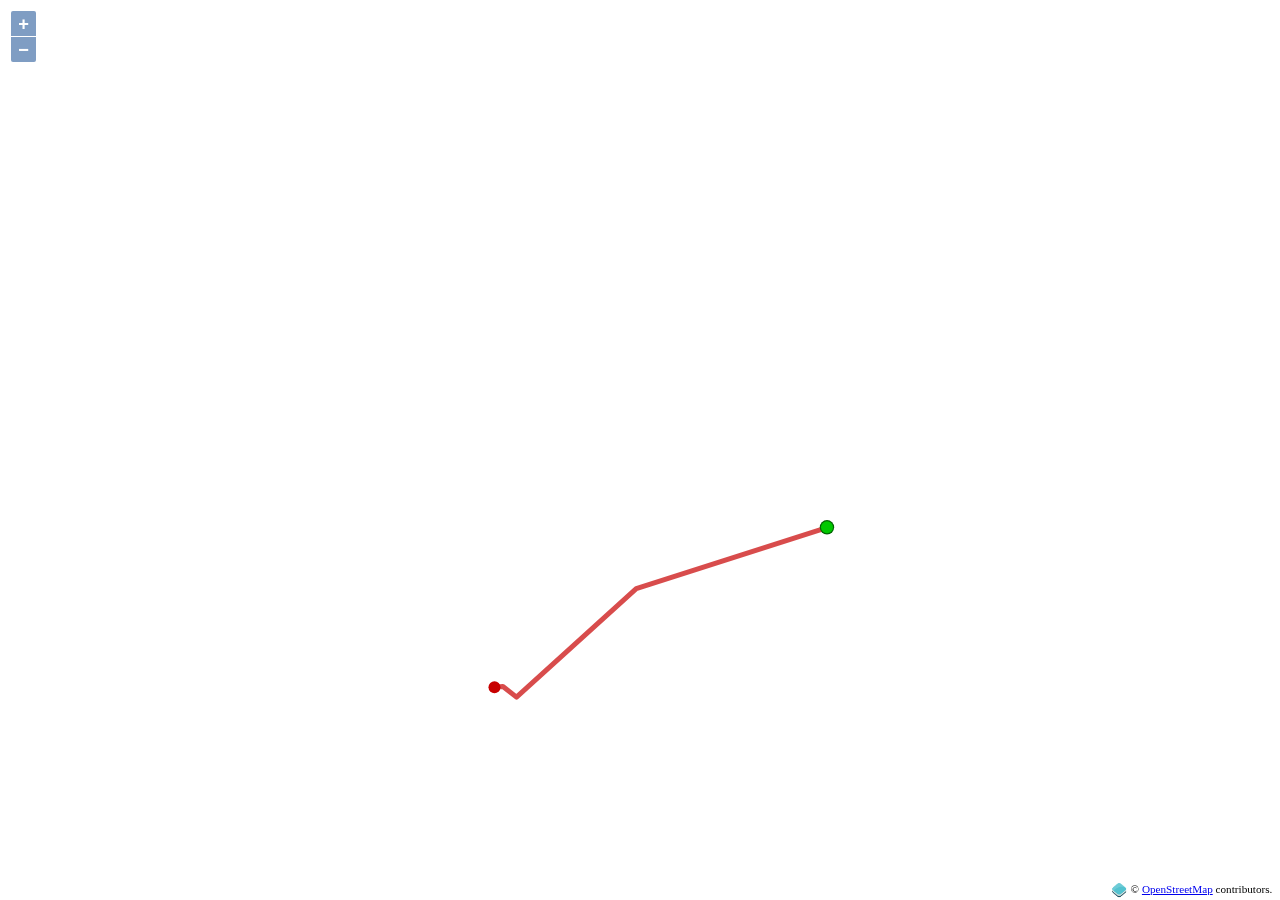
==== commit 202ef390: "Simple version for integration with BW angular (index.html) - see js files too." ====
--- a/main/webapp/index.html
+++ b/main/webapp/index.html
@@ -1,4 +1,4 @@
-<!DOCTYPE html>
+﻿<!DOCTYPE html>
 <html>
 <head>
 	<title>BW - WORM - prototype</title>
@@ -6,820 +6,174 @@
 	<!-- The line below is only needed for old environments like Internet Explorer and Android 4.x -->
 	<script src="scripts/ol.js"></script>
 	<script src="scripts/jquery.min.js"></script> <!-- still used in the menu dropdowns -->
-	<script src="scripts/draggabilly.pkgd.min.js"></script>
-	<link rel="stylesheet" href="css/bootstrap.min.css"><!-- For dragging - has an angular directive at:https://github.com/Jimdo/angular-draggabilly -->
 	<link rel="stylesheet" href="css/WeatherOnRoute.css" />
 	<script src="scripts/turf.min.js"></script>
 	<script src="scripts/WOR_declarations.js"></script>
 	<script src="scripts/WOR_workfunctions.js"></script>
-	<script src="scripts/WOR_WeatherServiceHandler.js"></script> <!-- Handles communication with weather service provider - returns data to route object-->
+	<script src="scripts/WOR_mapsetup.js"></script>
 	<meta name="viewport" content="user-scalable=no, width=device-width, initial-scale=1, maximum-scale=1">
 	<meta name="msapplication-tap-highlight" content="no" />
 
+
 </head>
 <body>
-
-
-
 	<div id="map" class="map" style="z-index: 0;height:100%;width:100%;"></div>
 
-	<div id="logoDiv" class="" style="position:absolute;left:60px;top:9px;height:auto;width:20%;min-width:240px;background:#ffffff;opacity:0.9;border-radius:7px;cursor:pointer;">
-		<img src="images/DMA_logo_english.png" style="position:relative;left:5%;top:5px;width:90%;">
-		<div style="position:relative;top:-10px;left:5%;width:90%;height:auto;text-align:center;">
-			<br />
-			Weather On Route prototype v.0.4
-		</div>
-	</div>
-
-	<div id="containerDiv" class="hide" style="position:absolute;left:0px;top:0px;height:100%;width:100%;">
-		<div id="popup" style="position:absolute;left:5%;top:5%;height:90%;width:90%;background-color:#ffffff;border-radius:14px;overflow:hidden;">
-
-			<br><br>
-			<div style="position:absolute;top:2%;left:2%;width:96%;height:95%;background:#ffffff;overflow-y:scroll;">
-				<div style="position:relative;top:0px;left:0px;width:100%;height:20px;text-align:center;background:#ffffff;font-size:20px;">
-					Weather On Route Marker (WORM)
-				</div>
-				<img src="images/WOR_iconexample2.png" style="position:relative;left:26%;top:20px;width:50%;">
-				<img src="images/BW_WOR_timelineMarker_small.png" style="position:relative;left:2%;top:40px;width:96%;">
-				<div style="position:relative;top:20px;left:0px;width:100%;height:auto;text-align:left;background:#ffffff;font-size:0.8em;">
-					The WORM is an experimental design to simplify the display of 6 weather related points of data in single, easily interpretable, monochrome symbol.
-					<br><br>
-					<ol>
-						<li>Wind direction (standard wind arrow)</li>
-						<li>Wind speed (m/s)</li>
-						<li>Wave direction</li>
-						<li>Wave height (mean significant height in metres with one decimal)</li>
-						<li>Current direction</li>
-						<li>Current speed (knots with one decimal)</li>
-					</ol>
-				</div>
-				<br>
-				<div style="position:relative;top:0px;left:0px;width:100%;height:auto;text-align:left;background:#ffffff;font-size:0.8em;">
-					Derivation of symbolism:
-					<ul>
-						<li>Wave symbol: high contrast triangles on the outside circle - "waves are <u><b>on</b></u> the water".</li>
-						<li>Current symbol: Solid triangle inside the circle - "Current is <u><b>under</b></u> the water".</li>
-						<li>Wind arrow symbol: - the reference to integrate the wave and current symbols, without changing the existing standard.</li>
-					</ul>
-					Development notes:
-					<ul>
-						<li>
-							This may or may not be the final form of the WORM. Any constructive input is welcome. Please email your suggestion to <b>rob@dma.dk</b>
-						</li>
-						<li>
-							This prototype only encompasses the concept for the WORM and does not represent the Weather On Route service as a whole.
-						</li>
-					</ul>
-
-					Version 0.3 notes:
-					<ul>
-						<li>Ship icon added to map.</li>
-						<li>Route direction on map (E/W) changes bar direction accordingly on control bar, as left/right.</li>
-						<li>Added map ship icon heading compass</li>
-						<li>Weather service communcation added</li>
-					</ul>
-
-					Version 0.4 notes:
-					<ul>
-						<li>Modified current arrow to make more obvious</li>
-						<li>Locked ship and weather icons to map so rotating displays correct weather directions</li>
-						<li>Aligned font of vessel WORM correctly</li>
-						<li>Placed windarrow on top of ship</li>
-						<li>Changed ajax call to private server to make prototype for BW service against existing DMI</li>
-						<li>Made initial request/response work for prototype ajax</li>
-						<li>Polished ajax call as a function for all single point weather query</li>
-						<li>Extracted functions from main html to ease pending integration with angular</li>
-						<li>Added minZoom to map to prevent infinite zoom out</li>
-						<li>Added vesselactual</li>
-						<li>Made vesselactual GPS work if available</li>
-						<li>Made compassheading for vesselactual if available</li>
-					</ul>
-
-					<!--Version 0. notes:
-					<ul>
-						<li>template..</li>
-						<li></li>
-						<li></li>
-						<li></li>
-						<li></li>
-					</ul>-->
-
-				</div>
-				<div style="position:absolute;top:0%;left:3%;width:20%;height:100px;background:#ffffff;overflow:hidden;">
-					<img src="images/DMA_logo_english.png" style="position:relative;left:0px;top:20px;height:auto;width:90%;">
-				</div>
-			</div>
-		</div>
-	</div>
-
-
 
 	<script>
-		
-		// Show/hide the information window. 
-		$('#containerDiv').on('click', function (evt) {
-			$('#containerDiv').addClass('hide');
-		});
-		$('#logoDiv').on('click', function (evt) {
-			$('#containerDiv').removeClass('hide');
-		});
-
-
-		/*
-
-		Notes:
-		Windspeed is metres/second - Wind direction is in degrees
-		Temperatures are always Celcius
-		Current speeds are always Knots - Current direction is in degrees
-		Legspeeds are in knots
-		"Actual" means "this entity, now". A ship with a weather reading at its current time would be designated with "actual", so no misunderstanding can arise from a time projected location change.
-
-
-		CODE SECTION OVERVIEW:
-		Manipulation handles
-			math
-
-		Definitions
-			global vars
-			mock RTZ object
-			Weather On Route Marker (WORM) generator
-
-		Content building
-			Route and Points
-			Weather On Route Marker (WORM)
-
-		Map init - one layer only - 
-
-		User interaction
-			mousemove
-			mouseover
-			mouseclick
-			map zoom trigger
-
-
-		TODO:
-		Determine a number of WOR Markers (WORM) to place (2/3) of route markers, maximum & minimum
-		Choose which routemarkers will be used for WORMs so they are not too close to each other
-		Place positions of chosen legs into object as pairs
-		Simulate weather conditions for markers (Windspeed, winddirection, currentspeed, currentdirection, wavedirection, waveheight.) (No water depth yet.)
-		Place generate marker and push into object
-		Make thick invisible line over route, when clicked, displays WORM for that location, in the RTZ ETA timeframe.
-		when user clicks anywhere on map outside of route, generate a WORM and populate with data.
-		rescale WOR images to fit proportinal with correct to scale with existing windmarkers
-
-
-		QUESTION AND MISSING
-		1: Does a click on land - request for weather data from DMI, display water depth = 0 or what?
-
-
-		*/
-
-
-
-		$(document).ready(function () {
-
-
-
-
-			//timer waiting to load vessel features and vessel weather until render is completed - in case of slow map.
-			function renderComplete() {
-				if (mapRenderComplete && weatherFetchComplete) {
-					clearInterval(waitForRenderCompleteTimer); //this timer only rolls once.
-					weatherFetchComplete = false; //flag reset
-					//(identifier, type, lon, lat, scale, winddir, windstr, currdir, currstr, wavedir, waveheight)
-					mapSource.addFeatures(generateVesselWORM('ghostvesselWORM', 'ghostvessel', GPSLocationActual[1], GPSLocationActual[0], 1, route.weatherdata.ghostvessel.wid, route.weatherdata.ghostvessel.wis, route.weatherdata.ghostvessel.cud, route.weatherdata.ghostvessel.cus, route.weatherdata.ghostvessel.wad, route.weatherdata.ghostvessel.wah));
-					rotateWeatherIndicators(); //rotates all weather indicators to align correctly with text - also called on map move/change
-					//rotateMapVesselIcon(); //rotates the ghostvessel and actual ship according to the leg it is on
+
+
+
+		//**************************************************************
+		//**************************************************************
+		//Handles communication with weather service provider
+		getWeatherDataAsync = function (request, time, eta, latlon, lonlat2, datatypes) {
+			function rendertimeformat(tm) {
+				if (tm && tm != "") return tm.toISOString().substring(0, tm.toISOString().length - 4) + "000+0000";
+			}
+			//datatypes can be any combination of "'sealevel', 'current', 'wave', 'wind', 'density'".
+			//lonlats are always as coordinates array.[xx.xx,xx.xx]
+			var mssi = 999999999; // weather service provider knows what this is.
+			var requesttype = "&request=" + request;
+			var data = "&datatypes="; //data=datatypes, sealevel, current, wave, wind, density. (sealevel is tide height +-, density is salinity index. WOR only uses current, wave, wind. Must be separated by escaped single quotation"\'"
+			var dt = "&dt=20"; //Can be from 20 to ca. 1500, returns how many prognosis points there are, number seems to be area (radius) in metres. Lower than 20 can return nothing.
+			var wp = "&wp=" + latlon; //waypoints. Has to have at least 2, can be just 10 metres apart for single point.
+			var wp2 = "&wp2="; //second waypoint. Used only for line and area.
+			var tnow = "&time=";
+			var teta = "&eta="; //is only used with line, but still needed with points and areas because weather service requires a time window
+			var retsuccess = false;
+			var retdata;
+
+			if (request == "ghostvessel" || request == "vesselactual" || request == "clickmarker") { //an area consists of many points, handled in backend
+				tnow += rendertimeformat(time);
+				var now = new Date();
+				now.setTime(now.getTime() + (1000 * 60 * 10)); //add 10 minutes to satisfy weather service requirements
+				teta += rendertimeformat(now);
+				wp2 += latlon[0] + 0.0001 + "," + latlon[1]; //add a few metres to the coords to satisfy requirements
+			} else if (request == "line") {
+				if (!eta || eta == "") {
+					console.log("Line was used but no eta was defined. Please add an ETA.");
+					return;
+				} else {
+					tnow += rendertimeformat(time);
+					teta += rendertimeformat(eta);
 				}
 			}
-
-
-			if (useGPS) {
-			} else {
-				GPSLocationActual[0] = route.waypoints[0].lat;
-				GPSLocationActual[1] = route.waypoints[0].lon;
-			}
-			var time = new Date();
-			time.setTime(time.getTime());
-			getWeatherDataAsync('ghostvessel', time, null, GPSLocationActual); //get current location weather right now.
-			var waitForRenderCompleteTimer = setInterval(function () { renderComplete() }, 100); //handles data when returned - using weatherFetchComplete and request
-
-		});
-
-
-
-
-
-
-
-
-
-
-
-
-
-
-		//CONTENT BUILDING -----------------------------------------------------------------------------------------
-
-		//Route start & end points - names: RouteStartDot, RouteEndDot
-		RouteDotStartBorderStyle = function () { //route start end style - scales according to zoom level in USER INTERACTION section
-			return [new ol.style.Style({
-				zIndex: 2,
-				stroke: new ol.style.Stroke({
-					color: 'rgba(0,100,0,1)',
-					width: WOR.RouteDotRadius * 1.2
-				})
-			})];
-		};
-		RouteDotStartInnerStyle = function () { //route start end style - scales according to zoom level in USER INTERACTION section
-			return [new ol.style.Style({
-				zIndex: 2,
-				stroke: new ol.style.Stroke({
-					color: 'rgba(0,200,0,1)',
-					width: WOR.RouteDotRadius
-				})
-			})];
-		};
-		RouteDotEndStyle = function () { //route start end style - scales according to zoom level in USER INTERACTION section
-			return [new ol.style.Style({
-				stroke: new ol.style.Stroke({
-					color: 'rgba(200,0,0,1)',
-					width: WOR.RouteDotRadius
-				})
-			})];
-		};
-
-		var createRouteStartEndDots = function () {
-			var featureStartDotBorder = new ol.Feature({ // create the feature
-				geometry: new ol.geom.Circle([route.waypoints[0].lon, route.waypoints[0].lat]).transform('EPSG:4326', 'EPSG:3857'),
-				name: 'RouteStartDot',
-				lon: route.waypoints[0].lon,
-				lat: route.waypoints[0].lat
+			var req = "?mssi=" + mssi;
+			req += requesttype; //
+			(!datatypes || datatypes == "") ? req += data + "\'sealevel\',\'density\',\'current\',\'wave\',\'wind\'" : req += data + datatypes; //types of weather data requested. Can be manually set. Used for area if wind only is needed.
+			req += dt;  //resolution always lowest for single points
+			req += wp; //position as point
+			req += wp2; //
+			req += tnow.replace("+", "%2B"); //time at now - plus sign is regarded as space, will have issues when encoding if not encoded now.
+			req += teta.replace("+", "%2B"); //time at ETA
+			//console.log(req);
+			$.ajax({
+				cache: false,
+				type: "POST",
+				crossDomain: true,
+				url: "https://beeres.dk/wor/worservice/handler.ashx", //use this url until we have a better service running
+				data: req,
+				dataType: "text",
+				crossDomain: true,
+				timeout: 10000, //error after timeout
+				success: function (data) {
+					try {
+						data = JSON.parse(data);
+					} catch (ExceptionDataParseError) {
+						console.log("Returned data is not JSON!\ndata:", data);
+					}
+					if (data.error == 9) {
+						console.log("Communication error with weather service:", data.errorMsg, " - Probably a bad request.");
+						console.log(data);
+					} else if (data.error == 0) {
+						weatherDataCleaner(data, latlon, request); //expects a timer to deal with updating whatever needs updating - see "request".
+					}
+				},
+				error: function (xhr, ajaxOptions, thrownError) {
+					if (thrownError === 'timeout') {
+						console.log('WEATHER SERVICE TIMEOUT!')
+					} else {
+						console.log("Communication error with weather service:'", thrownError, "' - Probably due to no 'Access-Control-Allow-Origin' in header of resource.\nPlease use Chrome plugin: https://chrome.google.com/webstore/detail/allow-control-allow-origi/nlfbmbojpeacfghkpbjhddihlkkiljbi/related?hl=en-US - Rob - the developer.");
+					}
+				},
 			});
-			var featureStartDotInner = new ol.Feature({ // create the feature
-				geometry: new ol.geom.Circle([route.waypoints[0].lon, route.waypoints[0].lat]).transform('EPSG:4326', 'EPSG:3857'),
-				name: 'RouteStartDotInner',
-				lon: route.waypoints[0].lon,
-				lat: route.waypoints[0].lat
-			});
-			var feature2 = new ol.Feature({ // create the feature
-				geometry: new ol.geom.Circle([route.waypoints[route.waypoints.length - 1].lon, route.waypoints[route.waypoints.length - 1].lat]).transform('EPSG:4326', 'EPSG:3857'),
-				name: 'RouteEndDot',
-				lon: route.waypoints[route.waypoints.length - 1].lon,
-				lat: route.waypoints[route.waypoints.length - 1].lat
-			});
-			featureStartDotBorder.setId('RouteStartDot');
-			featureStartDotInner.setId('RouteStartDotInner');
-			feature2.setId('RouteEndDot');
-			featureStartDotBorder.setStyle(RouteDotStartBorderStyle());
-			featureStartDotInner.setStyle(RouteDotStartInnerStyle());
-			feature2.setStyle(RouteDotEndStyle());
-			return [featureStartDotBorder,featureStartDotInner, feature2];
 		}
 
-
-
-		//ROUTE DOTS (waypoints)
-		RDstyle = function () { //route start end style - scales according to zoom level in USER INTERACTION section
-			return [new ol.style.Style({
-				stroke: new ol.style.Stroke({
-					color: 'rgba(0,0,0,0.5)',
-					width: 6
-				})
-			})];
-		};
-		RDAreastyle = function () { //route start end style - scales according to zoom level in USER INTERACTION section
-			return [new ol.style.Style({
-				stroke: new ol.style.Stroke({
-					color: 'rgba(200,0,0,0.2)',
-					width: WOR.RouteDotRadius
-				})
-			})];
-		};
-		var createRouteDots = function () {
-			var features = [];
-			if (route.waypoints.length > 2) {
-				for (var i = 1; i != route.waypoints.length - 1; i++) {
-					var feature1 = new ol.Feature({ // create the feature
-						geometry: new ol.geom.Circle([route.waypoints[i].lon, route.waypoints[i].lat]).transform('EPSG:4326', 'EPSG:3857'),
-						name: 'RouteDot',
-						routeDotNumber: i,
-						lon: route.waypoints[i].lon,
-						lat: route.waypoints[i].lat
-					});
-					var feature2 = new ol.Feature({ // create the feature
-						geometry: new ol.geom.Circle([route.waypoints[i].lon, route.waypoints[i].lat]).transform('EPSG:4326', 'EPSG:3857'),
-						name: 'RouteDotArea',
-						routeDotNumber: i,
-						lon: route.waypoints[i].lon,
-						lat: route.waypoints[i].lat
-					});
-
-					features.push(feature1)
-					features.push(feature2)
-				}
-			}
-			return features;
+		weatherDataCleaner = function (data, latlon, request) { //validates data and puts into route object
+			var winddirection, windspeed, waveheight, wavedirection, currentdirection, currentspeed;
+
+			//WIND
+			try {
+				winddirection = Math.round(data.metocForecast.forecasts[0]["wind-dir"].forecast * 10) / 10
+			} catch (ExceptionNoWindDirection) {
+				winddirection = 0
+			};
+			try {
+				windspeed = Math.round(data.metocForecast.forecasts[0]["wind-speed"].forecast * 10) / 10
+			} catch (ExceptionNoWindSpeed) {
+				windspeed = 0
+			};
+
+			//WAVE
+			try {
+				waveheight = Math.round(data.metocForecast.forecasts[0]["wave-height"].forecast * 10) / 10
+			} catch (ExceptionNoWaveHeight) {
+				waveheight = 0
+			};
+			try {
+				wavedirection = Math.round(data.metocForecast.forecasts[0]["wave-dir"].forecast * 10) / 10
+			} catch (ExceptionNoWaveHeight) {
+				wavedirection = 0
+			};
+
+			//CURRENT
+			try {
+				currentdirection = Math.round(data.metocForecast.forecasts[0]["current-dir"].forecast * 10) / 10
+			} catch (ExceptionNoWaveHeight) {
+				currentdirection = 0
+			};
+			try {
+				currentspeed = Math.round(data.metocForecast.forecasts[0]["current-speed"].forecast * 10) / 10
+			} catch (ExceptionNoWaveHeight) {
+				currentspeed = 0
+			};
+			//put weather into route object - see "WOR_declarations.js"
+			if (request == "ghostvessel") { //time projected vessel
+				if (winddirection != null) route.weatherdata.ghostvessel.winddirection = winddirection;
+				if (windspeed != null) route.weatherdata.ghostvessel.windspeed = windspeed;
+				if (waveheight != null) route.weatherdata.ghostvessel.waveheight = waveheight;
+				if (wavedirection != null) route.weatherdata.ghostvessel.wavedirection = wavedirection;
+				if (currentdirection != null) route.weatherdata.ghostvessel.currentdirection = currentdirection;
+				if (currentspeed != null) route.weatherdata.ghostvessel.currentspeed = currentspeed;
+			} else if (request == "vesselactual") { //real vessel
+				if (winddirection != null) route.weatherdata.vesselactual.winddirection = winddirection;
+				if (windspeed != null) route.weatherdata.vesselactual.windspeed = windspeed;
+				if (waveheight != null) route.weatherdata.vesselactual.waveheight = waveheight;
+				if (wavedirection != null) route.weatherdata.vesselactual.wavedirection = wavedirection;
+				if (currentdirection != null) route.weatherdata.vesselactual.currentdirection = currentdirection;
+				if (currentspeed != null) route.weatherdata.vesselactual.currentspeed = currentspeed;
+			} else if (request == "clickmarker") { //clicked location on map
+				if (winddirection != null) route.weatherdata.clickmarker.winddirection = winddirection;
+				if (windspeed != null) route.weatherdata.clickmarker.windspeed = windspeed;
+				if (waveheight != null) route.weatherdata.clickmarker.waveheight = waveheight;
+				if (wavedirection != null) route.weatherdata.clickmarker.wavedirection = wavedirection;
+				if (currentdirection != null) route.weatherdata.clickmarker.currentdirection = currentdirection;
+				if (currentspeed != null) route.weatherdata.clickmarker.currentspeed = currentspeed;
+			}
+			weatherFetchComplete = true;
+			console.log("wavedir:", route.weatherdata.clickmarker.wavedirection);
 		}
 
 
-		//ROUTE LEGS
-		var createRouteLegs = function () {
-			var features = [];
-
-			lineStyle = function () { //route start end style - scales according to zoom level in USER INTERACTION section
-				return [new ol.style.Style({
-					stroke: new ol.style.Stroke({
-						color: 'rgba(200,0,0,0.7)',
-						width: 5
-					})
-				})];
-			};
-			if (route.waypoints.length > 2) {
-				for (var i = 0; i != route.waypoints.length - 1; i++) {
-					var coords = [];
-
-					if (i < route.waypoints.length) { //give angle with the feature so ship icon can be rotated to match
-						var start = [route.waypoints[i].lon, route.waypoints[i].lat];
-						var end = [route.waypoints[i + 1].lon, route.waypoints[i + 1].lat];
-						var rotation = turf.bearing(start, end);
-						console.log("rotation of leg:", i, " is", rotation);
-					}
-
-					coords.push([route.waypoints[i].lon, route.waypoints[i].lat]);
-					coords.push([route.waypoints[i + 1].lon, route.waypoints[i + 1].lat]);
-					var feature1 = new ol.Feature({ // create the feature
-						geometry: new ol.geom.LineString(coords).transform('EPSG:4326', 'EPSG:3857'),
-						name: 'RouteLeg',
-						routeLegNumber: i,
-						legrotation: rotation,
-
-					});
-					feature1.setId('RouteLeg' + i);
-					feature1.setStyle(lineStyle());
-
-					features.push(feature1)
-				}
-				return features;
-			}
-		}
-
-		//alert("Make lines pop back as individual features. See under map, remarked line.");
-
-
-
-		//Weather On Route Marker (WORM) generator
-		//var WORMWaveparams = { text: '2,5', rot: -135, anchor: [0.52, 0.25] };
-		var retWORMWaveStyle = function (scale, wavedir, wavestr) {
-			if (!scale) scale = 1;
-			if (!wavedir) wavedir = 180;
-			if (!wavestr) wavestr = 0;
-			var WORMWaveStyle = new ol.style.Style({
-				image: new ol.style.Icon({
-					opacity: 0.75,
-					rotation: degToRad(wavedir), //wavepointer is pointing lowerright
-					anchor: [(0.5), (0.5)],
-					anchorXUnits: 'fraction',
-					anchorYUnits: 'fraction',
-					src: 'images/WOR_backdropcircle.png', //needs path
-					scale: (0.5 * scale)
-				}),
-				text: new ol.style.Text({
-					font: '12px helvetica,sans-serif',
-					text: ('' + wavestr),
-					offsetX: calcSinCosFromAngle('x', wavedir, (36 * scale)),
-					offsetY: calcSinCosFromAngle('y', wavedir, (36 * scale)),
-					scale: (1 * scale),
-
-					//rotation: 360 * rnd * Math.PI / 180,
-					fill: new ol.style.Fill({
-						color: '#000'
-					}),
-					stroke: new ol.style.Stroke({
-						color: '#fff',
-						width: 1
-					})
-				})
-			});
-			return WORMWaveStyle;
-		}
-
-
-		//var WORMCurrentparams = { text: '2', rot: -135, anchor:  };
-		var retWORMCurrentStyle = function (scale, currdir, currstr) {
-			if (!scale) scale = 1;
-			if (!currdir) currdir = 180;
-			if (!currstr) currstr = 0;
-			var WORMCurrentStyle = new ol.style.Style({
-				image: new ol.style.Icon({
-					opacity: 1,
-					rotation: degToRad(currdir), //currentpointer is pointing lowerright
-					anchor: [0.5, 0.5],
-					anchorXUnits: 'fraction',
-					anchorYUnits: 'fraction',
-					src: 'images/WOR_innercircle.png', //needs path
-					scale: (0.5 * scale)
-				}),
-				text: new ol.style.Text({
-					font: '10px helvetica,sans-serif',
-					text: ('' + currstr),
-					offsetX: calcSinCosFromAngle('x', currdir, (22 * scale)),
-					offsetY: calcSinCosFromAngle('y', currdir, (22 * scale)),
-					scale: (1 * scale),
-					//rotation: 360 * rnd * Math.PI / 180,
-					fill: new ol.style.Fill({
-						color: '#000'
-					}),
-					stroke: new ol.style.Stroke({
-						color: '#fff',
-						width: 1
-					})
-				})
-			});
-			return WORMCurrentStyle;
-		}
-
-
-		//var WORMWindparams = { rot: -135, anchor: [0.5, 0.5] };
-		var retWORMWindStyle = function (scale, winddir, windstr) {
-			if (!scale) scale = 1;
-			if (!winddir) winddir = 180;
-			var WORMWindStyle = new ol.style.Style({
-				image: new ol.style.Icon(({
-					opacity: 1,
-					rotation: degToRad(winddir), //windpointer is straight is pointing straight down
-					anchor: [(0.52), (0.25)],
-					anchorXUnits: 'fraction',
-					anchorYUnits: 'fraction',
-					src: 'images/wind/mark005.png', //needs path and windstr to paint correct arrow
-					scale: (0.70 * scale)
-				}))
-			});
-			return WORMWindStyle;
-		}
-
-
-
-
-		var WORMarker; //When user clicks anywhere on map
-		var WORMarkers = []; //array for multiple markers along route
-		var generateWORM = function (identifier, type, lon, lat, scale, winddir, windstr, currdir, currstr, wavedir, wavestr) { //type is given so it can be styled, identifier must be unique.
-			if (!lon || !lat) { lon = 0; lat = 0; }
-			var iconFeature = new ol.Feature({ //WAVEARROW
-				geometry: new ol.geom.Point([lon, lat]).transform('EPSG:4326', 'EPSG:3857'),
-				name: 'WOR_wavemarker',
-				type: type,
-				src: 'images/WOR_backdropcircle.png',
-			});
-			iconFeature.setStyle(retWORMWaveStyle(scale, wavedir, wavestr)); //generated style
-			iconFeature.setId(type + 'WOR_wavemarker');
-
-			//CURRENTARROW
-			var iconFeature2 = new ol.Feature({
-				geometry: new ol.geom.Point([lon, lat]).transform('EPSG:4326', 'EPSG:3857'),
-				name: 'WOR_currentmarker',
-				type: type,
-				src: 'images/WOR_innercircle.png',
-			});
-			iconFeature2.setStyle(retWORMCurrentStyle(scale, currdir, currstr));
-			iconFeature2.setId(type + 'WOR_currentmarker');
-
-			//WINDARROW
-			var iconFeature3 = new ol.Feature({
-				geometry: new ol.geom.Point([lon, lat]).transform('EPSG:4326', 'EPSG:3857'),
-				name: 'WOR_windmarker',
-				type: type,
-				src: 'images/wind/mark005.png',
-			});
-			iconFeature3.setStyle(retWORMWindStyle(scale, winddir, windstr));
-			iconFeature3.setId(type + 'WOR_windmarker');
-
-			return [iconFeature, iconFeature2, iconFeature3];
-		}
-		WORMarker = generateWORM('_usermarker', 'clickmarker', 13, 54, 1);
-
-
-
-		//END WEATHER ON ROUTE MARKER (WORM) *****************************************************
-
-
-		var generateRouteLayer = function () {
-			var point = new ol.geom.Point([0, 0]).transform('EPSG:4326', 'EPSG:3857'); //transform to EPSG:3857
-			var feature = new ol.Feature({ // create the feature
-				geometry: point,
-			});
-			var pointStyle = new ol.style.Style({
-				stroke: new ol.style.Stroke({
-					color: 'rgba(255,0,0,0)',
-					width: 200
-				})
-			});
-			var source = new ol.source.Vector({
-				features: [feature]
-			});
-			var routeLayer = new ol.layer.Vector({
-				source: source,
-				style: [pointStyle],
-				name: 'routeLayer'
-			});
-			return routeLayer;
-		}
-
-
-
-
-		//move this before release - also cleanup and prepare content plz.
-		WORToolbarControl = function (opt_options) {
-			var options = opt_options || {};
-
-			//menu button
-			var button1 = document.createElement('button'); //TODO - put this in a container div with float right and auto resize the button to scale right
-			button1.innerHTML = '&#9776;';
-			button1.id = 'routecontrols_button1';
-			button1.className = 'ol-WORBarOptionsButton';
-
-			var this_ = this;
-			var button1Func = function (e) { //TODO - change name of this function
-				WORSetShipIconPosition();
-				console.log("direction:", WORDetectRouteDirection());
-			};
-			button1.addEventListener('click', button1Func, false);
-			button1.addEventListener('touchstart', button1Func, false);
-
-			//route container
-			var routecontainer = document.createElement('div');
-			routecontainer.id = 'WORroutecontainer';
-			routecontainer.className = 'ol-unselectable ol-WORBarRouteMainContainer';
-
-			//WOR bar container
-			var element = document.createElement('div');
-			element.className = 'ol-unselectable ol-WORBarMenuContainer';
-			element.id = 'WORBarMenuContainer';
-
-			//Appending to WOR bar
-			element.appendChild(button1);
-			element.appendChild(routecontainer);
-
-			ol.control.Control.call(this, {
-				element: element,
-				target: options.target
-			});
-		};
-		ol.inherits(WORToolbarControl, ol.control.Control);
-
-
-
-
-
-		WORSaveShipIconPosition = function () { //get and save the dragged position on the routebar in percentage - set after drag.
-			var offsetdiff = $('#WORRouteStartDot').offset().left - $('#WORRouteEndDot').offset().left;
-			var leftMD = 0; rightMD = 0, shipPos = 0;
-			if ($('#WORRouteStartDot').offset().left < $('#WORRouteEndDot').offset().left) {
-				offsetdiff = (offsetdiff * -1) + 6; //make it positive and add the adjustment pixels
-				leftMD = $('#WORRouteStartDot').offset().left - 3;
-				rightMD = $('#WORRouteEndDot').offset().left;
-				shipPos = $('#WORBarShipIconContainer').offset().left + 24; //adjustment pixels
-			} else {
-				leftMD = $('#WORRouteEndDot').offset().left;
-				rightMD = $('#WORRouteStartDot').offset().left - 3;
-				shipPos = $('#WORBarShipIconContainer').offset().left + 24; //adjustment pixels
-			}
-			WOR.ShipIconPosition = (100 / offsetdiff) * (shipPos - leftMD);
-			//console.log("WOR.ShipIconPosition:",WOR.ShipIconPosition);
-		}
-
-		WORSetShipIconPosition = function (position) { //sets the ship icon on the routebar in percentage, relative to left/right with correct scaling - set AFTER scale/move of map.
-			var offsetdiff = $('#WORRouteStartDot').offset().left - $('#WORRouteEndDot').offset().left;
-			var leftMD = 0; rightMD = 0, shipPos = 0;
-			//if ($('#WORRouteStartDot').offset().left < $('#WORRouteEndDot').offset().left) {
-			//	offsetdiff = (offsetdiff * -1) + 6; //make it positive and add the adjustment pixels
-			//	leftMD = $('#WORRouteStartDot').offset().left - 3;
-			//	rightMD = $('#WORRouteEndDot').offset().left;
-			//	shipPos = $('#WORBarShipIconContainer').offset().left + 24; //adjustment pixels
-			//} else {
-			//	leftMD = $('#WORRouteEndDot').offset().left;
-			//	rightMD = $('#WORRouteStartDot').offset().left - 3;
-			//	shipPos = $('#WORBarShipIconContainer').offset().left + 24; //adjustment pixels
-			//}
-			//WOR.startDotOffset is
-			alert("here");
-			console.log("offsetdiff:", offsetdiff)
-			$('#WORBarShipIconContainer').animate({
-				left: "-=150",
-			}, 500, function () {
-				// Animation complete.
-			});
-			//$('#WORBarShipIconContainer').offset()
-			//WOR.ShipIconPosition = (100 / offsetdiff) * (shipPos - leftMD);
-			//console.log("WOR.ShipIconPosition:",WOR.ShipIconPosition);
-		}
-
-
-
-
-
-		//generates and appends the actual route item in the WOR bar.
-		//Inits and sets dragging.
-		//Inits and sets resize control of menu and dragicon
-		//points is array, direction is 'left'(to right) or 'right'(to left), pending on course direction. Value is in nautical miles.
-		//startpoint is green, endpoint is red, all others are black dots with grey ring
-		WORRouteControl = function (points, direction) {
-			var totallength = 0;
-			var legRatioArr = [];
-			for (var i = 0; i != points.length; i++) { totallength += points[i]; } //total length - use as reference for percentage of totallength
-			var compoundOfRatio = 0; //startpos from left in percent
-			var decompoundOfRatio = 100; //startpos from right in percent
-			var height = 12;
-			var html = "";
-			//add the lines
-
-
-			for (var i = 0; i != points.length; i++) {
-				var tmpcolor = "rgba(0,200,0,1)"; //Todo: change line colour according to weather warnings of those legs.
-				legRatioArr[i] = Math.round(((100 / totallength) * points[i])); //calc ratios of leg distances to place in dots UI
-				var left = 0;
-				direction == 'right' ? left = decompoundOfRatio - legRatioArr[i] : left = compoundOfRatio
-				//First line in route
-				if (i == 0) {
-					html += "<div class='roundedbar' style='position:absolute;width:" + legRatioArr[i] + "%;top:30%;left:" + left + "%;height:" + (height * 0.4) + "px;background:" + tmpcolor + "'>&nbsp;</div>"
-				} else {
-					html += "<div class='roundedbar' style='position:absolute;width:" + legRatioArr[i] + "%;top:30%;left:" + left + "%;height:" + (height * 0.4) + "px;background:" + tmpcolor + "'>&nbsp;</div>"
-				}
-				decompoundOfRatio -= legRatioArr[i];
-				compoundOfRatio += legRatioArr[i]; //update ratio for the next leg starting point in % of available space.
-
-			}
-
-			compoundOfRatio = 0; //reset startpos
-			decompoundOfRatio = 100; //reset endpos
-			var startdotleft = compoundOfRatio;
-			if (direction == 'right') {
-				startdotleft = decompoundOfRatio;
-			}
-
-			var htmlstartdot = "<div id='WORRouteStartDot' class='round' style=\"position:absolute;top:" + (6 - (height * 0.5)) + "px;left:" + startdotleft + "%;width:" + height + "px;height:" + height + "px;border:1px solid rgba(100,100,100,1);border-radius:" + (height * 0.5) + "px;background:rgba(0,230,0,1)\">&nbsp;</div>";
-			for (var i = 0; i != points.length; i++) {
-				var left = 0;
-				if (direction == 'right') {
-					left = decompoundOfRatio - legRatioArr[i]
-					if (i == points.length - 1) { //overrule if is enddot
-						left = 0;
-					}
-				} else {
-					left = (legRatioArr[i] + compoundOfRatio)
-				}
-				//add the dots
-				if (i != points.length - 1) {
-					html += "<div class='round' id='WORRouteDot_" + i + "' style=\"position:absolute;top:20%;left:" + left + "%;width:" + (height * 0.6) + "px;height:" + (height * 0.6) + "px;border-radius:" + (height * 0.5) + "px;background:rgba(100,100,100,1)\">&nbsp;</div>"
-				} else {
-					html += "<div id='WORRouteEndDot' class='round' style=\"position:absolute;top:0%;left:" + left + "%;width:" + height + "px;height:" + height + "px;border:1px solid rgba(100,100,100,1);border-radius:" + (height * 0.5) + "px;background:rgba(230,0,0,1\">&nbsp;</div>"
-				}
-				decompoundOfRatio -= legRatioArr[i];
-				compoundOfRatio += legRatioArr[i]; //update ratio for the next leg starting point in % of available space.
-
-
-
-
-			}
-			html += htmlstartdot; //force the startdot as first to ensure it is on top
-
-
-			//container
-			var element = document.createElement('div');
-			element.innerHTML = html;
-			element.className = 'ol-unselectable ol-WORBarRoute';
-			element.id = "WORBarRouteMainContainer";
-
-			var shipElement = document.createElement('div');
-			shipElement.id = "WORBarShipIconContainer";
-			var directionclass = "";
-			if (direction == 'right') {//flip the ship icon if reversed direction
-				directionclass = 'ol-WORBarShipIconRight';
-			} else {
-				directionclass = 'ol-WORBarShipIconLeft';
-			}
-			shipElement.className = 'ol-unselectable ol-WORBarShipIconContainer WORdraggable ' + directionclass;
-			shipElement.innerHTML = "<div id='WORBarShipIconCircle' class='ol-WORBarShipIconCircle round'>&nbsp;</div>"; //cant be empty
-
-			//Append to element, then to WOR bar
-			element.appendChild(shipElement);
-			$('#WORroutecontainer').append($(element));
-
-
-
-			//Set dragging options and drag controls
-			var tmpoffset = $('#WORRouteStartDot').offset();
-			$(".ol-WORBarShipIconContainer").offset({ top: (tmpoffset.top - 20), left: (tmpoffset.left - 30 + 6) });
-			var $draggable = $('.draggable').draggabilly({ /*init dragging There is an angular directive for this: https://github.com/Jimdo/angular-draggabilly */ });
-			var draggable = $('.WORdraggable').draggabilly({
-				axis: 'x',
-				grid: [3, 3],
-			});
-
-			//stops dragging from out of bounds
-			WORShipIconDragContain = function () {//prevent shipicon to move beyond startdot/enddot
-				var tmpstartoff = $('#WORRouteStartDot').offset();
-				var tmpendoff = $('#WORRouteEndDot').offset();
-				var tmpshipiconoff = $('.ol-WORBarShipIconContainer').offset();
-
-				if (tmpstartoff.left > tmpendoff.left) { //right to left
-					if ((tmpshipiconoff.left + 30 - 6) > tmpstartoff.left) {
-						$(".ol-WORBarShipIconContainer").offset({ top: (tmpstartoff.top - 20), left: (tmpstartoff.left - 30 + 6) })
-					} else if ((tmpshipiconoff.left + 30 - 6) < tmpendoff.left) {
-						$(".ol-WORBarShipIconContainer").offset({ top: (tmpendoff.top - 20), left: (tmpendoff.left - 30 + 6) })
-					}
-				} else { //left to right
-					if ((tmpshipiconoff.left + 30 - 6) < tmpstartoff.left) {
-						$(".ol-WORBarShipIconContainer").offset({ top: (tmpstartoff.top - 20), left: (tmpstartoff.left - 30 + 6) })
-					} else if ((tmpshipiconoff.left + 30 - 6) > tmpendoff.left) {
-						$(".ol-WORBarShipIconContainer").offset({ top: (tmpendoff.top - 20), left: (tmpendoff.left - 30 + 6) })
-					}
-				}
-			}
-			draggable.on('dragStart', function (event, pointer) {
-				if (event.target.id == "") {
-					console.log($('#' + event.target.id).offset())
-					//console.log(event.target.offset)
-				}
-			});
-			draggable.on('dragEnd', function (event, pointer) {
-				if (event.target.id == "WORBarShipIconContainer") {
-					WORShipIconDragContain();
-					WORSaveShipIconPosition(); //set WOR.ShipIconPosition with percentage position of ship icon on bar
-				}
-			});
-			draggable.on('dragMove', function (event, pointer, moveVector) {
-				if (event.target.id == "WORBarShipIconContainer") {
-					WORShipIconDragContain();
-				}
-			})
-			WOR.startDotOffset = $('#WORRouteStartDot').offset();
-			WOR.endDotOffset = $('#WORRouteEndDot').offset();
-
-			WORResizeEventFunction = function () {
-				//scaling window moves the absolute pos of the shipicon. Calc relative distance of entire routebar, then place shipicon at correct relative position at every move.
-				var tmpPreviousWindowSize = 0;
-				WOR.startDotOffset = $('#WORRouteStartDot').offset();
-				WOR.endDotOffset = $('#WORRouteEndDot').offset();
-				//Keeps shipicon from passing left side container
-				var tmpshipiconoffset = $('.ol-WORBarShipIconContainer').offset();
-				if ((tmpshipiconoffset.left + 30 - 6) < WOR.startDotOffset.left) {
-					$(".ol-WORBarShipIconContainer").offset({ top: (WOR.startDotOffset.top - 20), left: (WOR.startDotOffset.left - 30 + 6) })
-				}
-				if ((tmpshipiconoffset.left + 30 - 6) > WOR.endDotOffset.left) {
-					$(".ol-WORBarShipIconContainer").offset({ top: (WOR.endDotOffset.top - 20), left: (WOR.endDotOffset.left - 30 + 6) })
-				}
-
-				//console.log($(window).width());
-
-			}
-			var WORWindowResizeEventEnd;
-			$(window).resize(function () {
-				WORResizeEventFunction();
-			});
-
-
-			//try {
-			//After moving or scaling the map, put the shipicon back to the correct position on the bar
-			var offsetdiff = $('#WORRouteStartDot').offset().left - $('#WORRouteEndDot').offset().left;
-			//console.log("WORRouteStartDot", $('#WORRouteStartDot').offset().left);
-			//console.log("WORRouteEndDot", $('#WORRouteEndDot').offset().left);
-			var leftMD = 0; rightMD = 0, shipPos = 0;
-			if ($('#WORRouteStartDot').offset().left < $('#WORRouteEndDot').offset().left) {
-				offsetdiff = (offsetdiff * -1) + 6; //make it positive and add the adjustment pixels
-				leftMD = $('#WORRouteStartDot').offset().left - 3;
-				rightMD = $('#WORRouteEndDot').offset().left;
-				shipPos = $('#WORBarShipIconContainer').offset().left + 24; //adjustment pixels
-			} else {
-				leftMD = $('#WORRouteEndDot').offset().left;
-				rightMD = $('#WORRouteStartDot').offset().left - 3;
-				shipPos = $('#WORBarShipIconContainer').offset().left + 24; //adjustment pixels
-			}
-			//console.log("leftMD:", leftMD);
-			//console.log("rightMD:", rightMD);
-			//console.log("diff:", offsetdiff);
-			//console.log("shipPospx:", shipPos - leftMD, " -> ", 100 / offsetdiff);
-			//console.log("shipPos%:", (100 / offsetdiff) * (shipPos - leftMD));
-			//console.log("WOR.ShipIconPosition:", WOR.ShipIconPosition);
-			//WOR.ShipIconPosition = (100 / offsetdiff) * (shipPos - leftMD);
-
-			//} catch (mapnotloadedyeterror) { }
-
-
-		}
-
-
+		//A lot of stuff happens in "WOR_mapsetup.js" - just ignore the route setup part, look at: "generateWORM"
 		// MAP INIT
 		//**************************************************************
 		//**************************************************************
-
-
 		var routeLayer = generateRouteLayer();
-
 		var routeDotsHandle = createRouteStartEndDots(); //start and end dots
 		var routeDotsHandle2 = createRouteDots(); //all dots along the line except start and end
 		var routeHandle = createRouteLegs(); //all legs along the line as features
-		
 
 		var map = new ol.Map({
 			loadTilesWhileInteracting: true,
@@ -828,731 +182,86 @@
 				attributionOptions: /** @type {olx.control.AttributionOptions} */ ({
 					collapsible: false
 				})
-			}).extend([
-			new WORToolbarControl()
-			]),
+			}).extend([]),
 			layers: [
 			new ol.layer.Tile({
 				source: new ol.source.OSM()
 			}), routeLayer
-			//}), routeHandle, routeLayer
-		],
+			],
 			view: new ol.View({
-				center: ol.proj.transform([12.68383978917871, 54.83159902246746], 'EPSG:4326', 'EPSG:3857'),
-				zoom: 9,
+				center: ol.proj.transform([12.68383978917871, 55.3159902246746], 'EPSG:4326', 'EPSG:3857'),
+				zoom: 8,
 				minZoom: 2,
 			})
 		});
 
 		var mapSource = routeLayer.getSource();
+		//Add route to map
 		mapSource.addFeatures(routeHandle);
 		mapSource.addFeatures(routeDotsHandle);
 		mapSource.addFeatures(routeDotsHandle2);
-		mapSource.addFeatures(WORMarker);
-
-
-
-		WORDetectRouteDirection = function () { //returns left or right pending which direction the WORBar should be rendered according to overall direction of the plotted route
-			var startDotData = WORReturnFeatureData("RouteStartDot");
-			var endDotData = WORReturnFeatureData("RouteEndDot");
-			if (startDotData && endDotData) {
-				if ((startDotData.pixelleft - endDotData.pixelleft) * 100000 > 0) {
-					return 'right'; //right to left
-				} else {
-					return 'left'; //left to right
-				}
-			}
-
-		}
-
-
-		//When map is, do math based on the route - this makes the math independent of the RTZ.
-		renderWORControls = function (direction) {
-			//Get total length of the route and each leg length in nautical miles
-			$('#WORBarRouteMainContainer').remove();
-			if (!direction) direction = "left";
-			var routetotallength = 0; //outputs in nautical miles.
-			var routelengtharray = [];
-			for (var i = 0; i != route.waypoints.length - 1; i++) {
-				var lonlat1 = [];
-				lonlat1.push(route.waypoints[i].lon);
-				lonlat1.push(route.waypoints[i].lat);
-				var lonlat2 = [];
-				lonlat2.push(route.waypoints[i + 1].lon);
-				lonlat2.push(route.waypoints[i + 1].lat);
-				routelengtharray[i] = getDistanceFromCoords(lonlat1, lonlat2)
-				routetotallength = routetotallength + routelengtharray[i];
-			}
-
-			//Draw and append the routebar to the WORbar
-			WORRouteControl(routelengtharray, direction);
-
-
-			//$('#WORBarShipIconContainer').animate({
-			//		left: "+=50",
-			//	}, 500, function () {
-			//		// Animation complete.
-			//	});
-		}
-		map.once('postrender', function (event) {
-			mapRenderComplete = true;
-			renderWORControls(WORDetectRouteDirection());
-		});
-
-
-
-
-
-		//generateWORM('identifier', 'type', lon, lat, scale, winddir, windstr, currdir, currstr, wavedir, wavestr));
-
-		//source.addFeatures(generateWORM('_routeWORM1', 'routeWORM1', 11.85311453316363, 54.5174182081806, 0.9, 120, 20, 190, 2, 125, 1.5));
-		//source.addFeatures(generateWORM('_routeWORM2', 'routeWORM2', 12.710055233576151, 54.826923606718935, 0.9, 125, 25, 200, 1, 130, 2));
-		//source.addFeatures(generateWORM('_routeWORM3', 'routeWORM3', 13.68084906652246, 55.12163532513645, 0.9, 130, 30, 180, 3, 135, 2.5));
-
-
-		//**************************************************************
-		//**************************************************************
-		//MAP INIT END
-
-
-
-
-
-		//**************************************************************
-		// WORM PLOTTING & PLACEMENT
-
-		WORReturnFeatureData = function (featurename) { //returns data on a specific feature - requires that it has a feature.name
-			var retval = {};
-			map.getLayers().forEach(function (layer, i) {
-				if (layer instanceof ol.layer.Vector) {
-					var prop = layer.getProperties();
-					var src = layer.getSource();
-					if (src) {
-						src.forEachFeature(function (feature) { //loop through each feature
-							var name = feature.get("name");
-							if (featurename == name) {
-
-								retval.aaa = "You can only return data which has been set when creating the feature, styling it afterwards does not add the feature properties.";
-								retval.name = name;
-								retval.rotation = feature.get("rotation");
-								retval.type = feature.get("type");
-								retval.lon = feature.get("lon");
-								retval.lat = feature.get("lat");
-								retval.src = feature.get("src");
-								retval.scale = feature.get("scale");
-								retval.extent = feature.getGeometry().getExtent();
-								retval.routeDotNumber = feature.get("routeDotNumber");
-
-								var coordinate = [];
-								coordinate.push(feature.get("lon"));
-								coordinate.push(feature.get("lat"));
-								retval.coordinate = coordinate;
-
-								//get defined position - can only be returned if is defined at feature creation
-								try{ //map not loaded yet or feature has no position
-									var pixel = map.getPixelFromCoordinate(coordinate);
-									retval.pixelleft = pixel[0];
-									retval.pixeltop = pixel[1];
-								}catch(ExceptionNoPixel){}
-							} else {
-							}
-						});
-					}
-				}
-			});
-			return retval;
-
-		}
-
-
-
-
-		//END WORM PLOTTING & PLACEMENT
-		//**************************************************************
-		//**************************************************************
-		// SHIP ON ROUTE
-		// Creates ship on the map following the route. There are 2 ships, first is actual ship according to timeplan checked with current GPS if available, painted on map to display current location.
-		// Second ship is the timeprojected ghost icon which shows the weather information at that location at that time, as expected to be on the route.
-		// TODO deviation of route handling - what to do, warnings etc.
-
-		var ghostvesselMarker; // time projected ship
-		var ShipMarker; //actual ship - placed over ghostvessel
-
-		var retRouteShipStyle = function (shiptype, scale, angle, lon, lat) { //shiptype: standard or ghost
-			var opacity = 100;
-			if (!scale) scale = 1;
-			if (!angle) angle = 180;
-			if (shiptype && shiptype == 'standard') { /*do nothing*/ } else { opacity = 60;}
-			var ShipStyle = new ol.style.Style({
-				zIndex: 10,
-				image: new ol.style.Icon(({
-					opacity: 0.5,
-					rotation: degToRad(mapSource.getFeatureById("RouteLeg0").get("legrotation")),
-					anchor: [(0.50), (0.50)],
-					anchorXUnits: 'fraction',
-					anchorYUnits: 'fraction',
-					src: 'images/vessel_topview_containership.png', //needs path and windstr to paint correct arrow
-					scale: scale,
-					//opacity: (opacity * 100),
-					lon: lon,
-					lat: lat,
-					rotateWithView: true
-				}))
-			});
-			return ShipStyle;
-		}
-		retRouteCompassStyle = function (shiptype, scale, lon, lat) { //route start end style - scales according to zoom level in USER INTERACTION section
-			var ShipStyle = new ol.style.Style({
-				zIndex: 20,
-				image: new ol.style.Icon(({
-					//rotation: degToRad(60),
-					opacity: 1,
-					anchor: [(0.50), (0.50)],
-					rotation: degToRad(mapSource.getFeatureById("RouteLeg0").get("legrotation")),
-					anchorXUnits: 'fraction',
-					anchorYUnits: 'fraction',
-					src: 'images/shipIconCompass_Red.png', //needs path and windstr to paint correct arrow
-					scale: 0.8,
-					rotateWithView: true,
-					//opacity: (opacity * 100),
-					//lon: lon,
-					//lat: lat,
-				}))
-			});
-			return ShipStyle;	//var compassStyle = new ol.style.Style({
-
-		};
-
-
-		var generateShip = function (shiptype, lon, lat, scale) { //type is given so it can be styled, identifier must be unique.
-			if (!lon || !lat) { lon = 0; lat = 0; }
-			var angle = 0;
-			if (shiptype) {
-				var shipFeature = new ol.Feature({ //SHIPICON
-					geometry: new ol.geom.Point([lon, lat]).transform('EPSG:4326', 'EPSG:3857'),
-					name: shiptype,
-					type: 'ROUTESHIPMARKER',
-					src: 'images/vessel_topview_containership.png',
-					lon: lon,
-					lat: lat,
-					rotation: 0,
-					//id: 'ROUTESHIPMARKER_' + shiptype,
-					rotateWithView: true
-				});
-				shipFeature.setStyle(retRouteShipStyle(shiptype, scale, angle, lon, lat)); 
-				shipFeature.setId(shiptype);
-				shipFeature.setStyle(retRouteShipStyle(shiptype, scale, angle));
-				shipFeature.setId('ROUTESHIPMARKER_' + shiptype);
-				console.log("generated ship:", 'ROUTESHIPMARKER_' + shiptype);
-				var shipCompassFeature = new ol.Feature({ 
-					geometry: new ol.geom.Point([lon, lat]).transform('EPSG:4326', 'EPSG:3857'),
-					name: 'COMPASS_' + shiptype,
-					type: 'COMPASS',
-					src: 'images/shipIconCompass_Red.png',
-					id: 'COMPASS_' + shiptype,
-					lon: lon,
-					lat: lat,
-					rotateWithView: true,
-				});
-				shipCompassFeature.setId('COMPASS_' + shiptype);
-				shipCompassFeature.setStyle(retRouteCompassStyle()); 
-				return [shipFeature, shipCompassFeature];
-			}
-			console.log("No shiptype!");
-		}
-
-
-
-
-
-
-
-
-
-		//Weather On Route Marker (WORM) generator
-		//var WORMWaveparams = { text: '2,5', rot: -135, anchor: [0.52, 0.25] };
-		var retVesselWORMWaveStyle = function (scale, wavedir, wavestr) {
-			if (!scale) scale = 1;
-			if (!wavedir) wavedir = 180;
-			if (!wavestr) wavestr = 0;
-			var WORMWaveStyle = new ol.style.Style({
-				image: new ol.style.Icon({
-					opacity: 0.75,
-					rotation: degToRad(wavedir), //wavepointer is pointing lowerright
-					anchor: [(0.5), (0.5)],
-					anchorXUnits: 'fraction',
-					anchorYUnits: 'fraction',
-					src: 'images/WOR_vessel_backdropcircle.png', //needs path
-					scale: (0.84 * scale),
-					rotateWithView: true
-				}),
-				text: new ol.style.Text({
-					font: '12px helvetica,sans-serif',
-					text: ('' + wavestr),
-					offsetX: calcSinCosFromAngle('x', wavedir, (36 * scale)),
-					offsetY: calcSinCosFromAngle('y', wavedir, (36 * scale)),
-					scale: (1 * scale),
-					rotateWithView: true,
-
-					//rotation: 360 * rnd * Math.PI / 180,
-					fill: new ol.style.Fill({
-						color: '#000'
-					}),
-					stroke: new ol.style.Stroke({
-						color: '#fff',
-						width: 1
-					})
-				})
-			});
-			return WORMWaveStyle;
-		}
-
-
-		//var WORMCurrentparams = { text: '2', rot: -135, anchor:  };
-		var retVesselWORMCurrentStyle = function (scale, currdir, currstr) {
-			if (!scale) scale = 1;
-			if (!currdir) currdir = 180;
-			if (!currstr) currstr = 0;
-			currdir = 85;
-			var WORMCurrentStyle = new ol.style.Style({
-				image: new ol.style.Icon({
-					opacity: 1,
-					rotation: degToRad(currdir), //currentpointer is pointing lowerright
-					anchor: [0.5, 0.5],
-					anchorXUnits: 'fraction',
-					anchorYUnits: 'fraction',
-					src: 'images/WOR_innercircle.png', //needs path
-					scale: (0.84 * scale),
-					rotateWithView: true
-				}),
-				text: new ol.style.Text({
-					font: '10px helvetica,sans-serif',
-					text: ('' + currstr),
-					offsetX: calcSinCosFromAngle('x', currdir, (22 * scale)),
-					offsetY: calcSinCosFromAngle('y', currdir, (22 * scale)),
-					scale: (1 * scale),
-					rotateWithView: true,
-					//rotation: 360 * rnd * Math.PI / 180,
-					fill: new ol.style.Fill({
-						color: '#000'
-					}),
-					stroke: new ol.style.Stroke({
-						color: '#fff',
-						width: 1
-					})
-				})
-			});
-			return WORMCurrentStyle;
-		}
-
-
-		//var WORMWindparams = { rot: -135, anchor: [0.5, 0.5] };
-		var retVesselWORMWindStyle = function (scale, winddir, windstr) {
-			if (!scale) scale = 1;
-			if (!winddir) winddir = 180;
-			var WORMWindStyle = new ol.style.Style({ //WINDARROW
-				zIndex: 20,
-				image: new ol.style.Icon(({
-					opacity: 1,
-					anchor: [(0.52), (0.30)],
-					anchorXUnits: 'fraction',
-					anchorYUnits: 'fraction',
-					src: 'images/wind/mark005.png', //needs path and windstr to paint correct arrow according to windspeed
-					scale: (1.5 * scale),
-					rotateWithView: true,
-					rotation: degToRad(winddir), //windpointer is straight and points straight down
-				}))
-			});
-			return WORMWindStyle;
-		}
-
-		var generateVesselWORM = function (identifier, type, lon, lat, scale, winddir, windstr, currdir, currstr, wavedir, wavestr) { //type is given so it can be styled, identifier must be unique.
-			if (!lon || !lat) { lon = 0; lat = 0; }
-			//console.log("generating vessel:",type, "lon:",lon, "lat:",lat);
-			var iconFeature = new ol.Feature({ //WAVEARROW
-				geometry: new ol.geom.Point([lon, lat]).transform('EPSG:4326', 'EPSG:3857'),
-				name: type + '_wavemarker',
-				type: type,
-				lon:lon,
-				lat:lat,
-				scale: (0.84 * scale),
-				rotateWithView: true,
-				rotation: degToRad(wavedir),
-			});
-
-			iconFeature.setStyle(retVesselWORMWaveStyle(scale, wavedir, wavestr)); //generated style
-			iconFeature.setId(type+'_wavemarker');
-
-			//CURRENTARROW
-			var iconFeature2 = new ol.Feature({
-				geometry: new ol.geom.Point([lon, lat]).transform('EPSG:4326', 'EPSG:3857'),
-				name: type + '_currentmarker',
-				lon: lon,
-				lat: lat,
-				type: type,
-				scale: (0.84 * scale),
-				src: 'images/WOR_innercircle.png',
-				rotateWithView: true,
-				rotation: degToRad(currdir), //currentpointer is pointing lowerright
-			});
-			iconFeature2.setStyle(retVesselWORMCurrentStyle(scale, currdir, currstr));
-			iconFeature2.setId(type+'_currentmarker');
-
-			//WINDARROW
-			var iconFeature3 = new ol.Feature({
-				geometry: new ol.geom.Point([lon, lat]).transform('EPSG:4326', 'EPSG:3857'),
-				name: type + '_windmarker',
-				type: type,
-				src: 'images/wind/mark005.png',
-				rotation: degToRad(winddir), 
-				zIndex: 20,
-			});
-			iconFeature3.setStyle(retVesselWORMWindStyle(scale, winddir, windstr));
-			iconFeature3.setId(type+'_windmarker');
-
-			return [iconFeature, iconFeature2, iconFeature3];
-		}
-
-
-
-
-		ghostvesselMarker = generateShip('ghostvessel', WORReturnFeatureData("RouteStartDot").lon, WORReturnFeatureData("RouteStartDot").lat, 1);
-		mapSource.addFeatures(ghostvesselMarker);
-
-		//vesselactualMarker = generateShip('vesselactual', WORReturnFeatureData("RouteStartDot").lon, WORReturnFeatureData("RouteStartDot").lat, 1);
-		//mapSource.addFeatures(vesselactualMarker);
-
-
-
-		//ShipMarker = generateShip('standard', 13, 54, 1);
-
-
-		// END SHIP ON ROUTE
-		//**************************************************************
-
-
-
-
-
-
-
-
-
-		//**************************************************************
-		// USER INTERACTION - MOUSE & TOUCH
-
-
-		map.on('pointermove', function (evt) {
-			var lonlat = ol.proj.transform(evt.coordinate, 'EPSG:3857', 'EPSG:4326');
-
-			var feature = map.forEachFeatureAtPixel(evt.pixel,
-			function (feature) {
-				return feature;
-			});
-			var indexOfFeatures = "RouteStartDot, RouteEndDot, routeWORM"
-			if (feature) {
-				if (indexOfFeatures.indexOf(feature.get('name')) > -1) {
-					map.getTargetElement().style.cursor = map.hasFeatureAtPixel(evt.pixel) ? 'pointer' : '';
-
-				} else if (feature.get('type')) {
-					if (feature.get('type').indexOf('routeWORM') > -1) {
-						map.getTargetElement().style.cursor = map.hasFeatureAtPixel(evt.pixel) ? 'pointer' : '';
-					}
-				}
-			} else {
-				map.getTargetElement().style.cursor = map.hasFeatureAtPixel(evt.pixel) ? 'pointer' : '';
-			}
-
-		});
-
-
-
-
-		//Rotates any vessel WORM individually - scaleoffset is manually set
-		function rotateVesselAndVesselWeatherIndicator(vessel, featureid, degrees, scaleoffset) {
-			if (mapRenderComplete) {
-				if (!scaleoffset) scaleoffset = 0;
-				try {
-					var feat = WORReturnFeatureData(vessel+"_"+featureid);
-					var rot = radToDeg(feat.rotation);
-					var newrot = degToRad(rot);
-					var radOff = 0.47; //text offset in radians to current and wave indicator
-					var newOffsetX = calcSinCosFromAngle('x', newrot + radOff, (scaleoffset * feat.scale));
-					var newOffsetY = calcSinCosFromAngle('y', newrot + radOff, (scaleoffset * feat.scale));
-					mapSource.getFeatureById(vessel + "_" + featureid).getStyle().getImage().setRotation(newrot)
-					try { //if no text element, ignores with errortrap
-						mapSource.getFeatureById(vessel + "_" + featureid).getStyle().getText().setOffsetX(newOffsetX);
-						mapSource.getFeatureById(vessel + "_" + featureid).getStyle().getText().setOffsetY(newOffsetY);
-					} catch (rotateExceptionNotext) {
-						//console.log("Cannot:",vessel + "_" + featureid);
-					}
-					mapSource.changed();
-				} catch (rotateException) {
-					console.log("Error: rotateVesselWeatherIndicator failed!\nvessel:", vessel, "\nfeatureid:", featureid, "\ndegrees:", degrees);
-				}
-			}
-		}
-		function rotateWeatherIndicators() {
-			rotateVesselAndVesselWeatherIndicator('ghostvessel', 'currentmarker', route.weatherdata.ghostvessel.wid, 47);
-			rotateVesselAndVesselWeatherIndicator('ghostvessel', 'wavemarker', route.weatherdata.ghostvessel.wad, 74);
-			rotateVesselAndVesselWeatherIndicator('ghostvessel', 'windmarker', route.weatherdata.ghostvessel.cud, 74);
-			//rotateVesselAndVesselWeatherIndicator('vesselactual', 'vesselcurrentmarker', route.weatherdata.ghostvessel.wid, 47);
-			//rotateVesselAndVesselWeatherIndicator('vesselactual', 'vesselwavemarker', route.weatherdata.ghostvessel.wad, 74);
-			//rotateVesselAndVesselWeatherIndicator('vesselactual', 'vesselwindmarker', route.weatherdata.ghostvessel.cud, 74);
-		}
-		function rotateMapVesselIcon(vessel, rotation) { //rotates ghostvessel and vesselactual on a route leg according to its angle and direction
-			//try{
-			//console.log("rotating:",vessel);
-			//mapSource.getFeatureById("ROUTESHIPMARKER_" + vessel).getStyle().getImage().setRotation(rotation);
-			//}catch(ExceptionNoVessel){/*Do nothing if vesssel does not exist*/}
-		}
-
-
-		function rotateVesselTimerFunction() {
-			if (mapRenderComplete) {
-				//console.log("rotating:vesselactual:", CompassHeadingActual);
-				mapSource.getFeatureById("ROUTESHIPMARKER_vesselactual").getStyle().getImage().setRotation(degToRad(CompassHeadingActual));
-				mapSource.changed();
-			}
-		}
-		var rotateVesselTimerTimer = setInterval(function () { rotateVesselTimerFunction() }, 100);
-
-
-
-
-		//var rotCounter = 0;
-		//function rotatetestfunc() {
-		//	rotCounter += 2;
-		//	if (rotCounter > 360) rotCounter = 0 
-		//	mapSource.getFeatureById("ghostvessel_currentmarker").getStyle().getImage().setRotation(degToRad(rotCounter));
-		//	//mapSource.getFeatureById("ROUTESHIPMARKER_vesselactual").getStyle().getImage().setRotation(degToRad(rotCounter));
-		//}
-		//var rotatetesttimer = setInterval(function () { rotatetestfunc() }, 30);
-
-
-
-
-
-
-
-
-
-
-
-
-
-
-
-
-
-
-
-
+
+
+
+
+
+
+		//**************************************************************
+		//**************************************************************
 		map.on('click', function (evt) {
 			var lonlat = ol.proj.transform(evt.coordinate, 'EPSG:3857', 'EPSG:4326');
 			var lon = lonlat[0];
 			var lat = lonlat[1];
-
-			//for (var i = 0; i != route.waypoints.length - 1; i++) {
-			//	var coords = [];
-			//	if (i < route.waypoints.length) {
-			//		var start = [route.waypoints[i].lon, route.waypoints[i].lat];
-			//		var end = [route.waypoints[i + 1].lon, route.waypoints[i + 1].lat];
-			//		var rotation = turf.bearing(start, end);
-			//		console.log("rotation of leg:", i, " is", rotation);
-			//	}
-			//}
-
-			//$('#WORBarShipIconContainer').animate({
-			//		left: "+=50",
-			//	}, 500, function () {
-			//		// Animation complete.
-			//	});
+			var latlon = [lat, lon]; //reversed
+
+			//get weather at clicked location
+			route.mapfeatures.clickmarker.lon = lon;
+			route.mapfeatures.clickmarker.lat = lat;
+			var time = new Date();
+			time.setTime(time.getTime());
+			mapSource.addFeatures(retLoadingIcon(lonlat));
+			getWeatherDataAsync('clickmarker', time, null, latlon); //get clicked location weather right now.
+			
+			try{
+				mapSource.removeFeature(mapSource.getFeatureById("clickmarker_wavemarker"));
+				mapSource.removeFeature(mapSource.getFeatureById("clickmarker_currentmarker"));
+				mapSource.removeFeature(mapSource.getFeatureById("clickmarker_windmarker"));
+			}catch(ExceptionNoFeature){}
 
 			console.log("Mouse lon:" + lon + " - " + "lat:" + lat);
-
-			var feature = map.forEachFeatureAtPixel(evt.pixel, function (feature) {
-				return feature;
-			});
-			var name, type, number;
-			if (feature && feature.get('name')) name = feature.get("name");
-			if (feature && feature.get('type')) type = feature.get("type");
-			if (feature && feature.get('routeLegNumber')) number = feature.get("routeLegNumber");
-			//user clicks on routeWORM
-			if (feature && feature.get('type')) {
-				if (feature.get('type').indexOf('routeWORM') > -1) {
-					$('#containerDiv').removeClass('hide');
-				}
-			}
-			if (name == "RouteLeg") {
-				console.log("routeleg:", name)//feature.setStyle(RSEstyle());
-				console.log("routeLegNumber:", feature.get("routeLegNumber"))//feature.setStyle(RSEstyle());
-
-			}
-
-			//debug
-			//console.log("Clicked on: " + feature.get('name') + " - Coords:" + feature.get('lon') + "," + feature.get('lat'));
-			//var myPixel = map.getView().calculateExtent(map.getSize())
-			//console.log("mypixel:",myPixel);
-
-			//Place a WORM (feature 'type' == '_usermarker') by moving the existing one at pos 0,0 scaled to 0 or where user last clicked it
-			if (!feature) {
-				map.getLayers().forEach(function (layer, i) {
-					if (layer instanceof ol.layer.Vector) {
-						var src = layer.getSource();
-						if (src) {
-							var randomangle = 1 + Math.floor(Math.random() * 360);
-							var randomangle2 = randomangle + (Math.floor(Math.random() * 30)); //20 degrees offset for wind/waves.
-							var randomangle3 = randomangle + (Math.floor(Math.random() * 90)); //20 degrees offset for wind/waves.
-							var randomvalue = (Math.floor(Math.random() * 30)) / 10;
-							src.forEachFeature(function (feature) { //loop through each feature
-								var name = feature.get("name");
-								var type = feature.get("type");
-
-								if (type && type != '') {
-									if (type == 'clickmarker' && 1==2) {
-										feature.getGeometry().setCoordinates(ol.proj.transform([+lon, +lat], 'EPSG:4326', 'EPSG:3857'));
-
-										if (name == 'WOR_windmarker') {
-											winddir = randomangle * 0.01745329251;
-											windstr = '5';
-											feature.setStyle(retWORMWindStyle(1, winddir, windstr));
-											feature.getStyle().getImage().setRotation(winddir);
-										}
-										if (name == 'WOR_wavemarker') {
-											wavedir = randomangle2 * 0.01745329251;
-											wavestr = '' + getRandomInt(1, 5);
-											feature.setStyle(retWORMWaveStyle(1, wavedir, wavestr));
-											feature.getStyle().getImage().setRotation(wavedir);
-										}
-										if (name == 'WOR_currentmarker') {
-											var currdir = randomangle3 * 0.01745329251;
-											var currstr = '' + getRandomInt(1, 3)
-											feature.setStyle(retWORMCurrentStyle(1, currdir, currstr)); //scale, direction, strength
-											feature.getStyle().getImage().setRotation(currdir);
-										}
-									}
-								}
-							})
-						}
-					}
-				});
-			}
 		});
 
 
 
 
-
-		//ZOOM DETECT - rescale items as needed
-		map.on("moveend", function (e) {
-			var zoomlvl = parseInt(map.getView().getZoom());
-			var startDotLeft = 0;
-			var endDotLeft = 0;
-
-			rotateWeatherIndicators();
-			//console.log("Zoom level:" + zoomlvl);
-
-			//loop through all layers to rescale route items so they dont fill the entire area
-			map.getLayers().forEach(function (layer, i) {
-				if (layer instanceof ol.layer.Vector) {
-					var prop = layer.getProperties();
-					var src = layer.getSource();
-					if (src) {
-						src.forEachFeature(function (feature) { //loop through each feature
-							var name = feature.get("name");
-							var type = feature.get("type");
-							var src = feature.get("src");
-							var styleRouteStartEnd = new ol.style.Style({
-								stroke: new ol.style.Stroke({
-									color: 'rgba(200,0,0,1)',
-									width: zoomlvl * 2
-								}),
-								fill: new ol.style.Fill({
-									color: 'rgba(255, 0, 255, 0.1)'
-								})
-							});
-
-
-							//Detect if features overlap. Use the getextent to see if they overlap. Make array starting with routestartdot and remove all routedots which overlap with the previous dot (start or routedot).
-							//if (name && name != '' && name == "RouteDot") {
-							//	var pixel
-							//	var coordinate = [];
-							//	coordinate.push(feature.get("lon"));
-							//	coordinate.push(feature.get("lat"));
-							//	pixel = map.getPixelFromCoordinate(coordinate);
-
-							//	//console.log("extent:", feature.getGeometry().getExtent());
-							//	var routeDotNumber = feature.get("routeDotNumber");
-							//	//console.log("ROuteDot:", routeDotNumber);
-
-							//}
-
-							//console.log("Length of startdot to first routedot in metres:", getDistanceFromCoords())
-
-							//Manipulate features as needed
-							if (name && name != '') {
-								if (name == "RouteDot") feature.setStyle(RDstyle());
-								if (name == "RouteDotArea") feature.setStyle(RDAreastyle());
-								if (name == "RouteStartDot") {
-									//feature.setStyle(RouteDotStartStyle());
-									//Detect and swap direction of shipicon if start and end have been reversed by rotating map.
-									var coodinate = [];
-									var pixel
-									var coordinate = [];
-									coordinate.push(feature.get("lon"));
-									coordinate.push(feature.get("lat"));
-									pixel = map.getPixelFromCoordinate(coordinate);
-									startDotLeft = pixel[0];
-								}
-								if (name == "RouteEndDot") {
-									feature.setStyle(RouteDotEndStyle());
-									var pixel
-									var coordinate = [];
-									coordinate.push(feature.get("lon"));
-									coordinate.push(feature.get("lat"));
-									pixel = map.getPixelFromCoordinate(coordinate);
-									endDotLeft = pixel[0];
-								}
-								if (name == "RouteStartDot") { //Test if is in view
-									//var extent = routeLayer.getSource().getExtent();
-									var extent = map.getView().calculateExtent(map.getSize());
-									extent = ol.proj.transformExtent(extent, 'EPSG:3857', 'EPSG:4326');
-									var featureextent = feature.getGeometry().getExtent();
-									featureextent = ol.proj.transformExtent(featureextent, 'EPSG:3857', 'EPSG:4326')
-								}
-
-							}
-							if (type && type != '') {
-
-								if (type == 'clickmarker') {
-									if (zoomlvl > 5) {
-										//compensating zoom level magnification to avoid clutter
-										if (zoomlvl > 5) feature.getStyle().getImage().setScale(.5 * (zoomlvl / 10));
-										if (zoomlvl > 10) feature.getStyle().getImage().setScale(.5 * (zoomlvl / 15));
-										if (zoomlvl > 16) feature.getStyle().getImage().setScale(.5 * (zoomlvl / 20));
-									} else {
-										feature.getStyle().getImage().setScale(0.00001); //hide it when zooming too far out
-									}
-								} else if (type.indexOf("routeWORM") != -1) {
-									if (zoomlvl > 5) feature.getStyle().getImage().setScale(.5 * (zoomlvl / 10));
-									if (zoomlvl > 10) feature.getStyle().getImage().setScale(.5 * (zoomlvl / 15));
-									if (zoomlvl > 16) feature.getStyle().getImage().setScale(.5 * (zoomlvl / 20));
-								}
-							}
-						})
-					}
-					renderWORControls(WORDetectRouteDirection()); //rerenders controls to match direction and scaling
-
-				}
-			});
-
-
-		})
-
-		// END USER INTERACTION - MOUSE & TOUCH
-		//**************************************************************
+		//**************************************************************
+		//**************************************************************
+		function updateWORMFunction() { //test if weather fetch is completed, then create a new clickmarker
+			if (weatherFetchComplete) {
+				weatherFetchComplete = false; //reset
+
+				//easier to read
+				var winddir = route.weatherdata.clickmarker.winddirection;
+				var windstr = route.weatherdata.clickmarker.windspeed;
+				var currdir = route.weatherdata.clickmarker.currentdirection;
+				var currstr = route.weatherdata.clickmarker.currentspeed;
+				var wavedir = route.weatherdata.clickmarker.wavedirection;
+				var waveheight = route.weatherdata.clickmarker.waveheight;
+
+				try {
+					mapSource.removeFeature(mapSource.getFeatureById("WORMLoadingIcon")); //remove loading icon
+				} catch (ExceptionNoFeature) { }
+
+				WORMarker = generateWORM('USERMARKER', 'clickmarker', route.mapfeatures.clickmarker.lon, route.mapfeatures.clickmarker.lat, 1, winddir, windstr, currdir, currstr, wavedir, waveheight);
+				mapSource.addFeatures(WORMarker)
+			}
+		}
+		var updateWORMTimer = setInterval(function () { updateWORMFunction() }, 30);
 
 	</script>
+
+
+
+
 </body>
-</html>+</html>
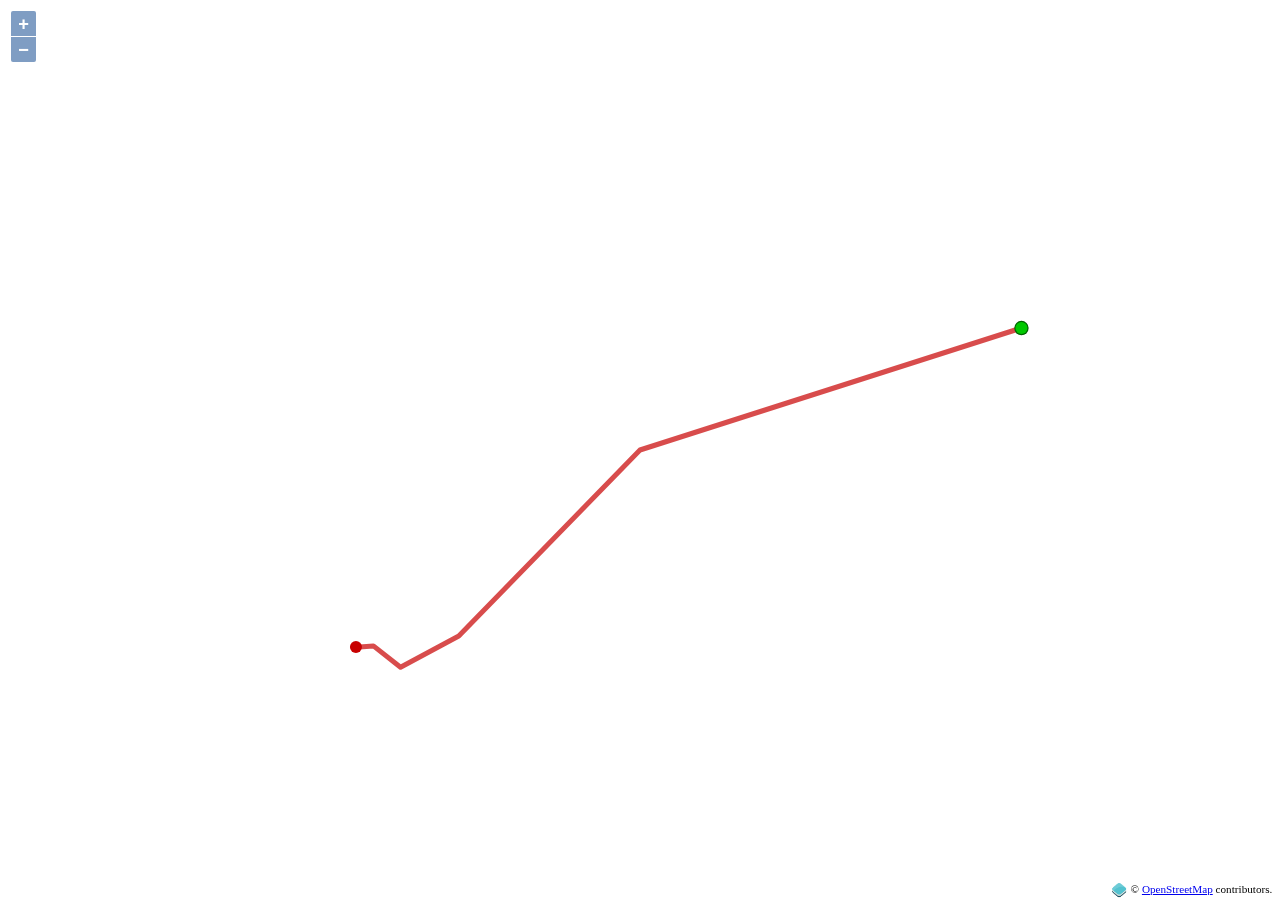
==== commit c3766dcd: "Added weather on route for each waypoint, made zooming eliminate overlapping weather markers." ====
--- a/main/webapp/index.html
+++ b/main/webapp/index.html
@@ -27,10 +27,7 @@
 		//**************************************************************
 		//**************************************************************
 		//Handles communication with weather service provider
-		getWeatherDataAsync = function (request, time, eta, latlon, lonlat2, datatypes) {
-			function rendertimeformat(tm) {
-				if (tm && tm != "") return tm.toISOString().substring(0, tm.toISOString().length - 4) + "000+0000";
-			}
+		getWeatherDataAsync = function (request, time, eta, latlon, lonlat2, datatypes, routemarkernumber) {
 			//datatypes can be any combination of "'sealevel', 'current', 'wave', 'wind', 'density'".
 			//lonlats are always as coordinates array.[xx.xx,xx.xx]
 			var mssi = 999999999; // weather service provider knows what this is.
@@ -44,21 +41,21 @@
 			var retsuccess = false;
 			var retdata;
 
-			if (request == "ghostvessel" || request == "vesselactual" || request == "clickmarker") { //an area consists of many points, handled in backend
+			if (request == "ghostvessel" || request == "vesselactual" || request == "clickmarker") { 
 				tnow += rendertimeformat(time);
 				var now = new Date();
 				now.setTime(now.getTime() + (1000 * 60 * 10)); //add 10 minutes to satisfy weather service requirements
 				teta += rendertimeformat(now);
 				wp2 += latlon[0] + 0.0001 + "," + latlon[1]; //add a few metres to the coords to satisfy requirements
-			} else if (request == "line") {
-				if (!eta || eta == "") {
-					console.log("Line was used but no eta was defined. Please add an ETA.");
-					return;
-				} else {
-					tnow += rendertimeformat(time);
-					teta += rendertimeformat(eta);
-				}
+			} else if (request == "routemarker") {
+				wp2 += lonlat2;
+				tnow += time;
+				teta += eta;
 			}
+				
+
+
+
 			var req = "?mssi=" + mssi;
 			req += requesttype; //
 			(!datatypes || datatypes == "") ? req += data + "\'sealevel\',\'density\',\'current\',\'wave\',\'wind\'" : req += data + datatypes; //types of weather data requested. Can be manually set. Used for area if wind only is needed.
@@ -76,7 +73,7 @@
 				data: req,
 				dataType: "text",
 				crossDomain: true,
-				timeout: 10000, //error after timeout
+				timeout: 20000, //error after timeout
 				success: function (data) {
 					try {
 						data = JSON.parse(data);
@@ -84,10 +81,13 @@
 						console.log("Returned data is not JSON!\ndata:", data);
 					}
 					if (data.error == 9) {
-						console.log("Communication error with weather service:", data.errorMsg, " - Probably a bad request.");
+						console.log("Communication error with weather service:", data.errorMsg, "- Probably a bad request.");
 						console.log(data);
+					} else if (data.error == 7) {
+						console.log("Communication error with weather service:", data.errorMsg, "- Date out of bounds.");
 					} else if (data.error == 0) {
-						weatherDataCleaner(data, latlon, request); //expects a timer to deal with updating whatever needs updating - see "request".
+						//console.log("routemarkernumber:", routemarkernumber,"-", data);
+						weatherDataCleaner(data, latlon, request, routemarkernumber); //expects a timer to deal with updating whatever needs updating - see "request".
 					}
 				},
 				error: function (xhr, ajaxOptions, thrownError) {
@@ -100,7 +100,7 @@
 			});
 		}
 
-		weatherDataCleaner = function (data, latlon, request) { //validates data and puts into route object
+		weatherDataCleaner = function (data, latlon, request, routemarkernumber) { //validates data and puts into route object
 			var winddirection, windspeed, waveheight, wavedirection, currentdirection, currentspeed;
 
 			//WIND
@@ -160,9 +160,17 @@
 				if (wavedirection != null) route.weatherdata.clickmarker.wavedirection = wavedirection;
 				if (currentdirection != null) route.weatherdata.clickmarker.currentdirection = currentdirection;
 				if (currentspeed != null) route.weatherdata.clickmarker.currentspeed = currentspeed;
+			} else if (request == "routemarker") { //along the route on map - using "routemarkernumber"
+				if (winddirection != null) route.sheduleElement[routemarkernumber].winddirection = winddirection;
+				if (windspeed != null) route.sheduleElement[routemarkernumber].windspeed = windspeed;
+				if (waveheight != null) route.sheduleElement[routemarkernumber].waveheight = waveheight;
+				if (wavedirection != null) route.sheduleElement[routemarkernumber].wavedirection = wavedirection;
+				if (currentdirection != null) route.sheduleElement[routemarkernumber].currentdirection = currentdirection;
+				if (currentspeed != null) route.sheduleElement[routemarkernumber].currentspeed = currentspeed;
+				updateRouteWORMFunction(routemarkernumber);
+				//console.log(routemarkernumber, "-", route.sheduleElement[routemarkernumber]);
 			}
 			weatherFetchComplete = true;
-			console.log("wavedir:", route.weatherdata.clickmarker.wavedirection);
 		}
 
 
@@ -189,8 +197,9 @@
 			}), routeLayer
 			],
 			view: new ol.View({
-				center: ol.proj.transform([12.68383978917871, 55.3159902246746], 'EPSG:4326', 'EPSG:3857'),
-				zoom: 8,
+				center: ol.proj.transform([12.663240423944345, 54.880610640482985], 'EPSG:4326', 'EPSG:3857'),
+				//center: ol.proj.transform([12.68383978917871, 55.3159902246746], 'EPSG:4326', 'EPSG:3857'),
+				zoom: mapZoomLevel,
 				minZoom: 2,
 			})
 		});
@@ -205,38 +214,9 @@
 
 
 
-
-		//**************************************************************
-		//**************************************************************
-		map.on('click', function (evt) {
-			var lonlat = ol.proj.transform(evt.coordinate, 'EPSG:3857', 'EPSG:4326');
-			var lon = lonlat[0];
-			var lat = lonlat[1];
-			var latlon = [lat, lon]; //reversed
-
-			//get weather at clicked location
-			route.mapfeatures.clickmarker.lon = lon;
-			route.mapfeatures.clickmarker.lat = lat;
-			var time = new Date();
-			time.setTime(time.getTime());
-			mapSource.addFeatures(retLoadingIcon(lonlat));
-			getWeatherDataAsync('clickmarker', time, null, latlon); //get clicked location weather right now.
-			
-			try{
-				mapSource.removeFeature(mapSource.getFeatureById("clickmarker_wavemarker"));
-				mapSource.removeFeature(mapSource.getFeatureById("clickmarker_currentmarker"));
-				mapSource.removeFeature(mapSource.getFeatureById("clickmarker_windmarker"));
-			}catch(ExceptionNoFeature){}
-
-			console.log("Mouse lon:" + lon + " - " + "lat:" + lat);
-		});
-
-
-
-
-		//**************************************************************
-		//**************************************************************
-		function updateWORMFunction() { //test if weather fetch is completed, then create a new clickmarker
+		//**************************************************************
+		//**************************************************************
+		function updateClickmarkerWORMFunction() { //test if weather fetch is completed, then create a new clickmarker
 			if (weatherFetchComplete) {
 				weatherFetchComplete = false; //reset
 
@@ -252,11 +232,112 @@
 					mapSource.removeFeature(mapSource.getFeatureById("WORMLoadingIcon")); //remove loading icon
 				} catch (ExceptionNoFeature) { }
 
+				//adds a new clickmarker with updated info
 				WORMarker = generateWORM('USERMARKER', 'clickmarker', route.mapfeatures.clickmarker.lon, route.mapfeatures.clickmarker.lat, 1, winddir, windstr, currdir, currstr, wavedir, waveheight);
 				mapSource.addFeatures(WORMarker)
 			}
 		}
-		var updateWORMTimer = setInterval(function () { updateWORMFunction() }, 30);
+		var updateClickmarkerWORMTimer = setInterval(function () { updateClickmarkerWORMFunction() }, 30);
+
+
+
+
+		function updateRouteWORMFunction(routemarkernumber) { //create route weather marker when data is available.
+			//easier to read
+			var winddir = route.sheduleElement[routemarkernumber].winddirection;
+			var windstr = route.sheduleElement[routemarkernumber].windspeed;
+			var currdir = route.sheduleElement[routemarkernumber].currentdirection;
+			var currstr = route.sheduleElement[routemarkernumber].currentspeed;
+			var wavedir = route.sheduleElement[routemarkernumber].wavedirection;
+			var waveheight = route.sheduleElement[routemarkernumber].waveheight;
+
+			//try {
+			//	mapSource.removeFeature(mapSource.getFeatureById("WORMLoadingIcon")); //remove loading icon
+			//} catch (ExceptionNoFeature) { }
+
+			//adds a new clickmarker with updated info
+				//	mapSource.addFeatures(generateWORM('ROUTEWEATHERMARKER', 'routeweathermarker_'+i, route.waypoints[i].lon, route.waypoints[i].lat, 0.7, 0, 0, 0, 0, 0, 0))
+			mapSource.addFeatures(generateWORM('ROUTEWEATHERMARKER', 'routeweathermarker_' + routemarkernumber, route.waypoints[routemarkernumber].lon, route.waypoints[routemarkernumber].lat, 0.8, winddir, windstr, currdir, currstr, wavedir, waveheight));
+		}
+
+
+
+
+		function updateRouteWeatherDataFromService() {
+			for (var i = 0; i != route.sheduleElement.length; i++) {//loop through all waypoints, remove any that are closer than (distance)
+				var latlon = [];
+				latlon.push(route.waypoints[i].lat);
+				latlon.push(route.waypoints[i].lon);
+				var latlon2 = [];
+				latlon2.push(parseFloat(route.waypoints[i].lat)+0.0001);
+				latlon2.push(route.waypoints[i].lon);
+
+				var now = new Date();
+				now.setTime(now.getTime() + (1000 * 60 * 10)); //add 10 minutes to satisfy weather service requirements
+				var tnow = rendertimeformat(now);
+				var newtime = (route.sheduleElement[i].eta).replace("Z", "+0000");
+
+				getWeatherDataAsync('routemarker', tnow, newtime, latlon, latlon2, null, i);
+			}
+		}
+
+
+
+		//**************************************************************
+		//**************************************************************
+		map.on('click', function (evt) {
+			var lonlat = ol.proj.transform(evt.coordinate, 'EPSG:3857', 'EPSG:4326');
+			var lon = lonlat[0];
+			var lat = lonlat[1];
+			var latlon = [lat, lon]; //reversed
+
+			//get weather at clicked location
+			route.mapfeatures.clickmarker.lon = lon;
+			route.mapfeatures.clickmarker.lat = lat;
+			var time = new Date();
+			time.setTime(time.getTime());
+			mapSource.addFeatures(retLoadingIcon(lonlat)); //display loading icon
+			getWeatherDataAsync('clickmarker', time, null, latlon); //get clicked location weather right now.
+			
+
+			//removes the existing clickmarker
+			try{
+				mapSource.removeFeature(mapSource.getFeatureById("clickmarker_wavemarker"));
+				mapSource.removeFeature(mapSource.getFeatureById("clickmarker_currentmarker"));
+				mapSource.removeFeature(mapSource.getFeatureById("clickmarker_windmarker"));
+			}catch(ExceptionNoFeature){}
+
+			//console.log("Mouse lon:" + lon + " - " + "lat:" + lat);
+		});
+
+
+		 
+
+
+
+
+
+		map.on("moveend", function (e) { //zoom or move map
+			mapZoomLevel = parseInt(map.getView().getZoom()); //global variable
+			cleanWeatherMarkersOverlapping(); //WOR_workfunctions.js - adds/removes waypoint weathermarkers according to distance in nautical miles at different zoom levels
+		})
+
+
+
+		$(document).ready(function () {
+			map.once('postrender', function (event) {
+				mapRenderComplete = true;
+				//for (var i = 0; i != route.waypoints.length; i++) { //create route weather markers
+				//	mapSource.addFeatures(generateWORM('ROUTEWEATHERMARKER', 'routeweathermarker_'+i, route.waypoints[i].lon, route.waypoints[i].lat, 0.7, 0, 0, 0, 0, 0, 0))
+				//}
+				calculateAndSaveDistanceBetweenRouteMarkers(); //calc and save distances between waypoints into route.scheduleelements
+				updateRouteWeatherDataFromService();
+			});
+
+
+		});
+
+
 
 	</script>
 
